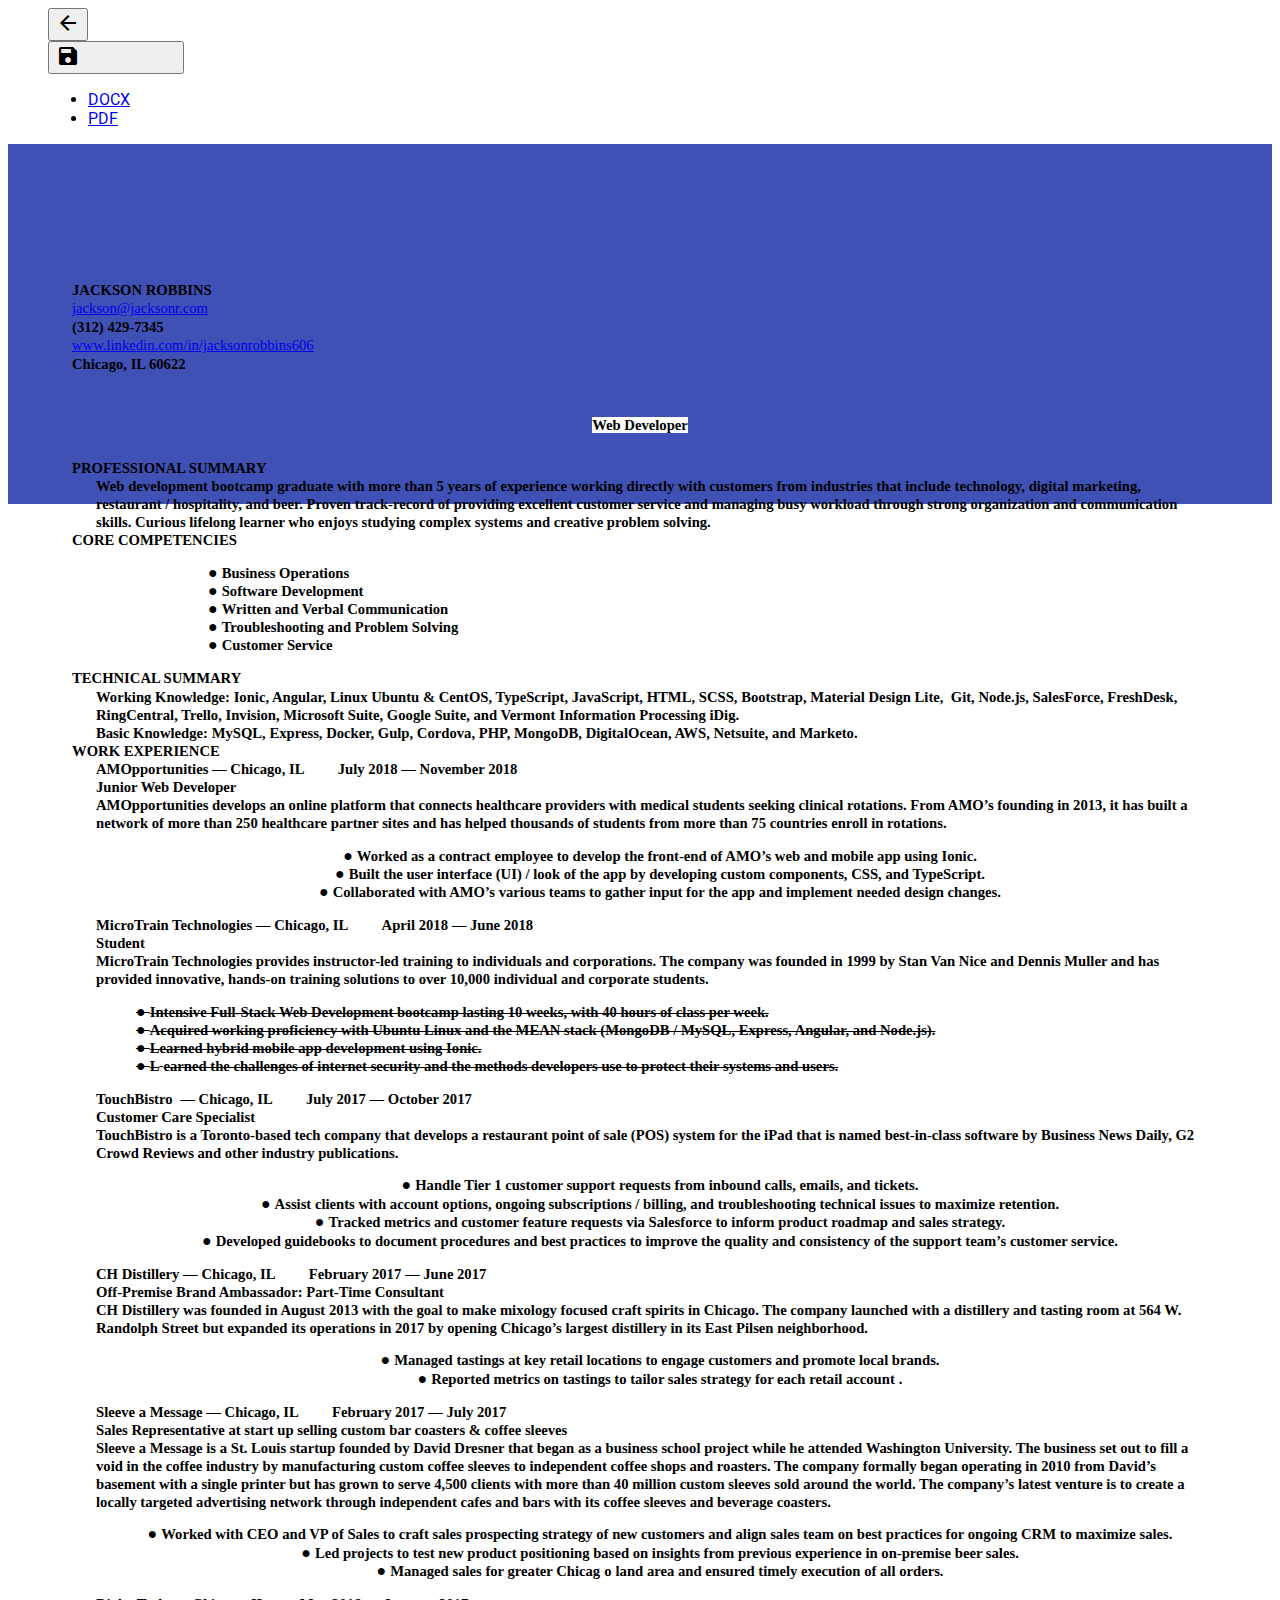
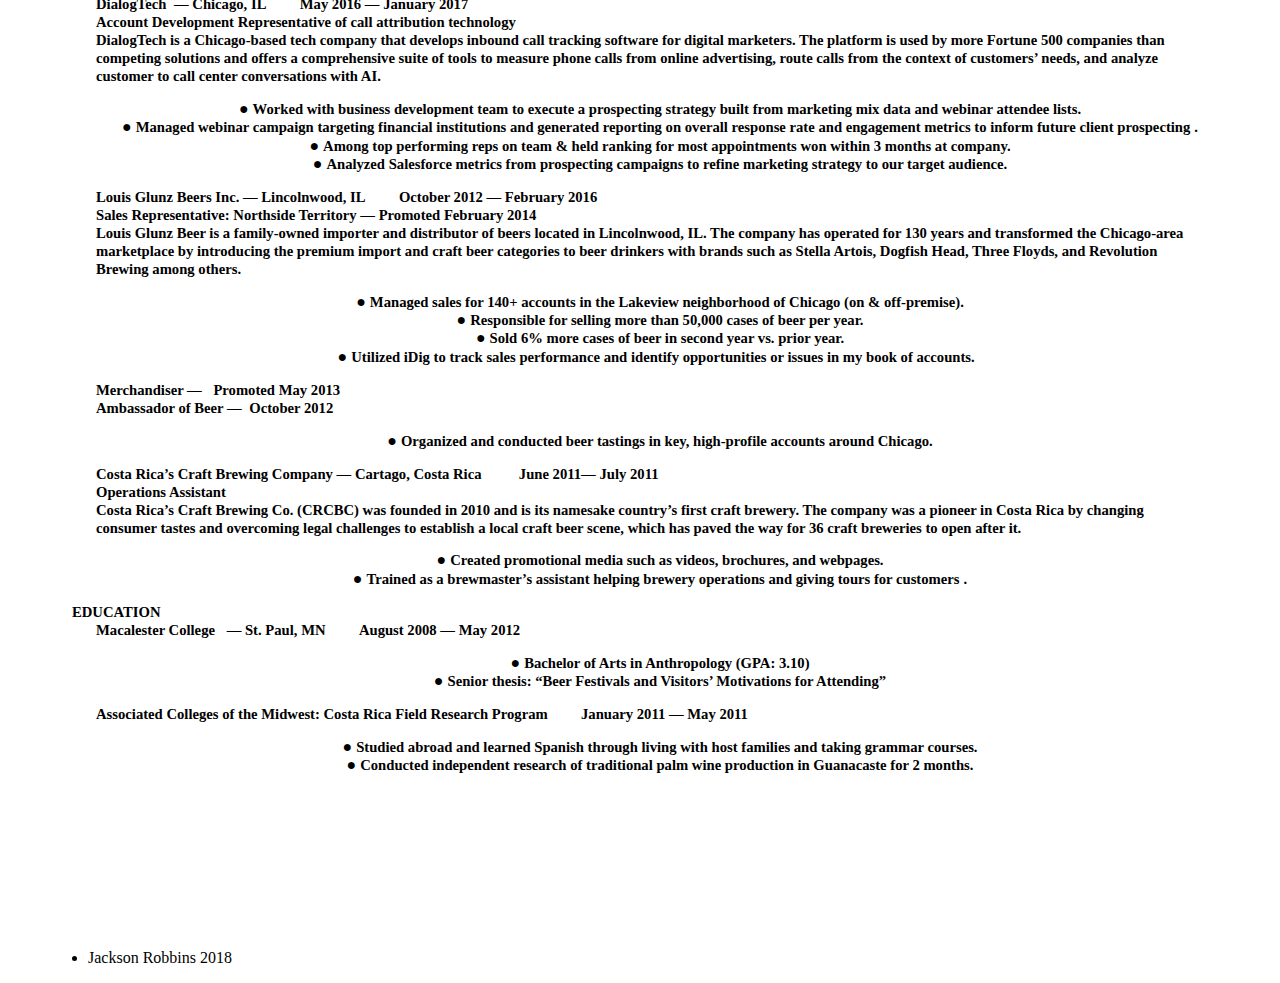
==== resume.html @ cc8c52e5 "some updates to files and AMO description" ====
<!doctype html>

<html lang="en">
  <head>
    <meta charset="utf-8">
    <meta http-equiv="X-UA-Compatible" content="IE=edge">
    <meta name="description" content="A front-end template that helps you build fast, modern mobile web apps.">
    <meta name="viewport" content="width=device-width, initial-scale=1.0, minimum-scale=1.0">
    <title>Jackson Robbins' Resume</title>

    <!-- Add to homescreen for Chrome on Android -->
    <meta name="mobile-web-app-capable" content="yes">
    <link rel="icon" sizes="192x192" href="images/android-desktop.png">

    <!-- Add to homescreen for Safari on iOS -->
    <meta name="apple-mobile-web-app-capable" content="yes">
    <meta name="apple-mobile-web-app-status-bar-style" content="black">
    <meta name="apple-mobile-web-app-title" content="Material Design Lite">
    <link rel="apple-touch-icon-precomposed" href="images/ios-desktop.png">

    <!-- Tile icon for Win8 (144x144 + tile color) -->
    <meta name="msapplication-TileImage" content="images/touch/ms-touch-icon-144x144-precomposed.png">
    <meta name="msapplication-TileColor" content="#3372DF">

    <link rel="shortcut icon" href="images/favicon.png">

    <!-- SEO: If your mobile URL is different from the desktop URL, add a canonical link to the desktop page https://developers.google.com/webmasters/smartphone-sites/feature-phones -->
    <!--
    <link rel="canonical" href="http://www.example.com/">
    -->

    <link rel="stylesheet" href="https://fonts.googleapis.com/css?family=Roboto:regular,bold,italic,thin,light,bolditalic,black,medium&amp;lang=en">
    <link rel="stylesheet" href="https://fonts.googleapis.com/icon?family=Material+Icons">
    <link rel="stylesheet" href="$$hosted_libs_prefix$$/$$version$$/material.teal-red.min.css">
    <link rel="stylesheet" href="https://code.getmdl.io/1.3.0/material.indigo-pink.min.css">
    <script defer src="https://code.getmdl.io/1.3.0/material.min.js"></script>
    <link rel="stylesheet" href="styles.css">
    <link rel="stylesheet" href="https://stackpath.bootstrapcdn.com/bootstrap/4.1.1/css/bootstrap.min.css" integrity="sha384-WskhaSGFgHYWDcbwN70/dfYBj47jz9qbsMId/iRN3ewGhXQFZCSftd1LZCfmhktB" crossorigin="anonymous">
    <style>
    #view-source {
      position: fixed;
      display: block;
      right: 0;
      bottom: 0;
      margin-right: 40px;
      margin-bottom: 40px;
      z-index: 900;
    }
    </style>
    <style type="text/css">
      @import url('https://themes.googleusercontent.com/fonts/css?kit=fpjTOVmNbO4Lz34iLyptLUXza5VhXqVC6o75Eld_V98');.lst-kix_list_4-1>li{counter-increment:lst-ctn-kix_list_4-1}ul.lst-kix_list_1-0{list-style-type:none}ul.lst-kix_49w3ptjsd23f-0{list-style-type:none}ul.lst-kix_49w3ptjsd23f-1{list-style-type:none}ul.lst-kix_list_1-3{list-style-type:none}ul.lst-kix_49w3ptjsd23f-2{list-style-type:none}ul.lst-kix_list_1-4{list-style-type:none}ul.lst-kix_49w3ptjsd23f-3{list-style-type:none}ul.lst-kix_list_1-1{list-style-type:none}ul.lst-kix_49w3ptjsd23f-4{list-style-type:none}ul.lst-kix_list_1-2{list-style-type:none}ul.lst-kix_49w3ptjsd23f-5{list-style-type:none}ul.lst-kix_list_1-7{list-style-type:none}ul.lst-kix_49w3ptjsd23f-6{list-style-type:none}ul.lst-kix_list_1-8{list-style-type:none}ul.lst-kix_49w3ptjsd23f-7{list-style-type:none}ul.lst-kix_list_1-5{list-style-type:none}ul.lst-kix_49w3ptjsd23f-8{list-style-type:none}ul.lst-kix_list_1-6{list-style-type:none}ul.lst-kix_hazmox3u0ce5-3{list-style-type:none}ul.lst-kix_hazmox3u0ce5-4{list-style-type:none}ul.lst-kix_hazmox3u0ce5-5{list-style-type:none}ul.lst-kix_hazmox3u0ce5-6{list-style-type:none}.lst-kix_list_4-3>li{counter-increment:lst-ctn-kix_list_4-3}ul.lst-kix_hazmox3u0ce5-0{list-style-type:none}.lst-kix_h038eswp3lx5-5>li:before{content:"\0025a0  "}ol.lst-kix_list_4-5.start{counter-reset:lst-ctn-kix_list_4-5 0}ul.lst-kix_hazmox3u0ce5-1{list-style-type:none}ul.lst-kix_hazmox3u0ce5-2{list-style-type:none}.lst-kix_h038eswp3lx5-3>li:before{content:"\0025cf  "}.lst-kix_h038eswp3lx5-4>li:before{content:"\0025cb  "}.lst-kix_h038eswp3lx5-2>li:before{content:"\0025a0  "}.lst-kix_h038eswp3lx5-0>li:before{content:"\0025cf  "}.lst-kix_h038eswp3lx5-1>li:before{content:"\0025cb  "}.lst-kix_list_5-0>li:before{content:"\0025cf  "}.lst-kix_list_5-3>li:before{content:"\0025cf  "}.lst-kix_list_5-2>li:before{content:"\0025aa  "}.lst-kix_list_5-1>li:before{content:"o  "}.lst-kix_list_5-7>li:before{content:"o  "}.lst-kix_list_5-6>li:before{content:"\0025cf  "}.lst-kix_list_5-8>li:before{content:"\0025aa  "}.lst-kix_h038eswp3lx5-6>li:before{content:"\0025cf  "}.lst-kix_h038eswp3lx5-7>li:before{content:"\0025cb  "}.lst-kix_list_5-4>li:before{content:"o  "}.lst-kix_qxe1daux8ttp-5>li:before{content:"\0025a0  "}.lst-kix_list_5-5>li:before{content:"\0025aa  "}.lst-kix_qxe1daux8ttp-6>li:before{content:"\0025cf  "}.lst-kix_h038eswp3lx5-8>li:before{content:"\0025a0  "}.lst-kix_list_6-1>li:before{content:"\0025cb  "}.lst-kix_list_6-3>li:before{content:"\0025cf  "}.lst-kix_list_6-0>li:before{content:"\0025cf  "}.lst-kix_list_6-4>li:before{content:"\0025cb  "}.lst-kix_qxe1daux8ttp-4>li:before{content:"\0025cb  "}ol.lst-kix_list_4-0.start{counter-reset:lst-ctn-kix_list_4-0 0}.lst-kix_qxe1daux8ttp-2>li:before{content:"\0025a0  "}.lst-kix_qxe1daux8ttp-3>li:before{content:"\0025cf  "}.lst-kix_list_6-2>li:before{content:"\0025a0  "}.lst-kix_qxe1daux8ttp-0>li:before{content:"\0025cf  "}.lst-kix_qxe1daux8ttp-1>li:before{content:"\0025cb  "}ul.lst-kix_t5zm9jxjw9g2-7{list-style-type:none}ul.lst-kix_t5zm9jxjw9g2-8{list-style-type:none}ul.lst-kix_t5zm9jxjw9g2-5{list-style-type:none}.lst-kix_list_6-8>li:before{content:"\0025a0  "}ul.lst-kix_t5zm9jxjw9g2-6{list-style-type:none}ul.lst-kix_t5zm9jxjw9g2-3{list-style-type:none}ul.lst-kix_t5zm9jxjw9g2-4{list-style-type:none}ul.lst-kix_t5zm9jxjw9g2-1{list-style-type:none}.lst-kix_list_6-5>li:before{content:"\0025a0  "}.lst-kix_list_6-7>li:before{content:"\0025cb  "}ul.lst-kix_t5zm9jxjw9g2-2{list-style-type:none}ul.lst-kix_t5zm9jxjw9g2-0{list-style-type:none}.lst-kix_list_6-6>li:before{content:"\0025cf  "}.lst-kix_list_2-7>li:before{content:"o  "}.lst-kix_list_2-5>li:before{content:"\0025aa  "}.lst-kix_49w3ptjsd23f-2>li:before{content:"\0025a0  "}.lst-kix_r7fvsdexxzgm-8>li:before{content:"\0025a0  "}.lst-kix_49w3ptjsd23f-4>li:before{content:"\0025cb  "}.lst-kix_r7fvsdexxzgm-2>li:before{content:"\0025a0  "}ul.lst-kix_xajv89mz0csy-1{list-style-type:none}ul.lst-kix_xajv89mz0csy-2{list-style-type:none}ul.lst-kix_list_3-7{list-style-type:none}ul.lst-kix_xajv89mz0csy-3{list-style-type:none}ul.lst-kix_list_3-8{list-style-type:none}ul.lst-kix_xajv89mz0csy-4{list-style-type:none}ol.lst-kix_list_4-6.start{counter-reset:lst-ctn-kix_list_4-6 0}.lst-kix_49w3ptjsd23f-6>li:before{content:"\0025cf  "}ul.lst-kix_xajv89mz0csy-0{list-style-type:none}ul.lst-kix_list_3-1{list-style-type:none}.lst-kix_r7fvsdexxzgm-6>li:before{content:"\0025cf  "}ul.lst-kix_list_3-2{list-style-type:none}ul.lst-kix_list_3-0{list-style-type:none}ol.lst-kix_list_4-3.start{counter-reset:lst-ctn-kix_list_4-3 0}ul.lst-kix_list_3-5{list-style-type:none}.lst-kix_r7fvsdexxzgm-4>li:before{content:"\0025cb  "}.lst-kix_list_4-7>li{counter-increment:lst-ctn-kix_list_4-7}ul.lst-kix_list_3-6{list-style-type:none}ul.lst-kix_list_3-3{list-style-type:none}.lst-kix_49w3ptjsd23f-8>li:before{content:"\0025a0  "}ul.lst-kix_list_3-4{list-style-type:none}.lst-kix_qxe1daux8ttp-8>li:before{content:"\0025a0  "}.lst-kix_t5zm9jxjw9g2-6>li:before{content:"\0025cf  "}.lst-kix_t5zm9jxjw9g2-8>li:before{content:"\0025a0  "}.lst-kix_list_4-1>li:before{content:"" counter(lst-ctn-kix_list_4-1,lower-latin) ". "}.lst-kix_t5zm9jxjw9g2-4>li:before{content:"\0025cb  "}.lst-kix_r7fvsdexxzgm-0>li:before{content:"\0025cf  "}ul.lst-kix_xajv89mz0csy-5{list-style-type:none}ul.lst-kix_xajv89mz0csy-6{list-style-type:none}ul.lst-kix_xajv89mz0csy-7{list-style-type:none}ul.lst-kix_xajv89mz0csy-8{list-style-type:none}.lst-kix_list_4-3>li:before{content:"" counter(lst-ctn-kix_list_4-3,decimal) ". "}.lst-kix_list_4-5>li:before{content:"" counter(lst-ctn-kix_list_4-5,lower-roman) ". "}.lst-kix_t5zm9jxjw9g2-0>li:before{content:"\0025cf  "}.lst-kix_t5zm9jxjw9g2-2>li:before{content:"\0025a0  "}ol.lst-kix_list_4-4.start{counter-reset:lst-ctn-kix_list_4-4 0}ul.lst-kix_qxe1daux8ttp-1{list-style-type:none}ul.lst-kix_qxe1daux8ttp-0{list-style-type:none}ul.lst-kix_qxe1daux8ttp-3{list-style-type:none}ul.lst-kix_qxe1daux8ttp-2{list-style-type:none}ul.lst-kix_qxe1daux8ttp-5{list-style-type:none}ul.lst-kix_qxe1daux8ttp-4{list-style-type:none}ul.lst-kix_h038eswp3lx5-3{list-style-type:none}ul.lst-kix_h038eswp3lx5-4{list-style-type:none}ul.lst-kix_h038eswp3lx5-5{list-style-type:none}ul.lst-kix_h038eswp3lx5-6{list-style-type:none}ul.lst-kix_h038eswp3lx5-0{list-style-type:none}ul.lst-kix_h038eswp3lx5-1{list-style-type:none}ul.lst-kix_h038eswp3lx5-2{list-style-type:none}ul.lst-kix_list_2-8{list-style-type:none}ul.lst-kix_h038eswp3lx5-7{list-style-type:none}ul.lst-kix_h038eswp3lx5-8{list-style-type:none}ul.lst-kix_qxe1daux8ttp-7{list-style-type:none}ul.lst-kix_list_2-2{list-style-type:none}ul.lst-kix_qxe1daux8ttp-6{list-style-type:none}ul.lst-kix_list_2-3{list-style-type:none}ul.lst-kix_list_2-0{list-style-type:none}ul.lst-kix_qxe1daux8ttp-8{list-style-type:none}ul.lst-kix_list_2-1{list-style-type:none}ul.lst-kix_list_2-6{list-style-type:none}.lst-kix_list_1-1>li:before{content:"o  "}ul.lst-kix_list_2-7{list-style-type:none}ul.lst-kix_list_2-4{list-style-type:none}ul.lst-kix_list_2-5{list-style-type:none}.lst-kix_list_1-3>li:before{content:"\0025cf  "}.lst-kix_list_4-8>li{counter-increment:lst-ctn-kix_list_4-8}.lst-kix_list_1-7>li:before{content:"o  "}.lst-kix_list_1-5>li:before{content:"\0025aa  "}.lst-kix_list_2-1>li:before{content:"o  "}.lst-kix_list_2-3>li:before{content:"\0025cf  "}.lst-kix_list_4-2>li{counter-increment:lst-ctn-kix_list_4-2}.lst-kix_49w3ptjsd23f-0>li:before{content:"\0025cf  "}.lst-kix_xajv89mz0csy-7>li:before{content:"\0025cb  "}.lst-kix_xajv89mz0csy-8>li:before{content:"\0025a0  "}.lst-kix_hazmox3u0ce5-4>li:before{content:"\0025cb  "}.lst-kix_hazmox3u0ce5-6>li:before{content:"\0025cf  "}.lst-kix_hazmox3u0ce5-3>li:before{content:"\0025cf  "}.lst-kix_hazmox3u0ce5-7>li:before{content:"\0025cb  "}.lst-kix_xajv89mz0csy-3>li:before{content:"\0025cf  "}.lst-kix_hazmox3u0ce5-0>li:before{content:"\0025cf  "}.lst-kix_hazmox3u0ce5-2>li:before{content:"\0025a0  "}.lst-kix_hazmox3u0ce5-8>li:before{content:"\0025a0  "}.lst-kix_list_3-0>li:before{content:"\0025cf  "}.lst-kix_xajv89mz0csy-1>li:before{content:"\0025cb  "}.lst-kix_xajv89mz0csy-2>li:before{content:"\0025a0  "}.lst-kix_hazmox3u0ce5-1>li:before{content:"\0025cb  "}ul.lst-kix_list_5-7{list-style-type:none}ul.lst-kix_list_5-8{list-style-type:none}.lst-kix_list_3-1>li:before{content:"o  "}.lst-kix_list_3-2>li:before{content:"\0025aa  "}ul.lst-kix_list_5-5{list-style-type:none}ul.lst-kix_list_5-6{list-style-type:none}.lst-kix_list_4-0>li{counter-increment:lst-ctn-kix_list_4-0}.lst-kix_list_3-5>li:before{content:"\0025aa  "}ul.lst-kix_list_5-0{list-style-type:none}.lst-kix_xajv89mz0csy-4>li:before{content:"\0025cb  "}.lst-kix_list_3-4>li:before{content:"o  "}ul.lst-kix_list_5-3{list-style-type:none}.lst-kix_list_3-3>li:before{content:"\0025cf  "}ul.lst-kix_list_5-4{list-style-type:none}.lst-kix_xajv89mz0csy-5>li:before{content:"\0025a0  "}.lst-kix_xajv89mz0csy-6>li:before{content:"\0025cf  "}ul.lst-kix_list_5-1{list-style-type:none}ul.lst-kix_list_5-2{list-style-type:none}.lst-kix_hazmox3u0ce5-5>li:before{content:"\0025a0  "}.lst-kix_list_3-8>li:before{content:"\0025aa  "}.lst-kix_list_3-6>li:before{content:"\0025cf  "}.lst-kix_list_3-7>li:before{content:"o  "}.lst-kix_xajv89mz0csy-0>li:before{content:"\0025cf  "}ol.lst-kix_list_4-2.start{counter-reset:lst-ctn-kix_list_4-2 0}.lst-kix_list_4-4>li{counter-increment:lst-ctn-kix_list_4-4}.lst-kix_list_4-8>li:before{content:"" counter(lst-ctn-kix_list_4-8,lower-roman) ". "}.lst-kix_list_4-7>li:before{content:"" counter(lst-ctn-kix_list_4-7,lower-latin) ". "}ol.lst-kix_list_4-1.start{counter-reset:lst-ctn-kix_list_4-1 0}ol.lst-kix_list_4-8.start{counter-reset:lst-ctn-kix_list_4-8 0}ol.lst-kix_list_4-7.start{counter-reset:lst-ctn-kix_list_4-7 0}.lst-kix_list_2-6>li:before{content:"\0025cf  "}.lst-kix_49w3ptjsd23f-1>li:before{content:"\0025cb  "}.lst-kix_list_2-4>li:before{content:"o  "}.lst-kix_list_2-8>li:before{content:"\0025aa  "}.lst-kix_49w3ptjsd23f-3>li:before{content:"\0025cf  "}.lst-kix_r7fvsdexxzgm-7>li:before{content:"\0025cb  "}.lst-kix_49w3ptjsd23f-7>li:before{content:"\0025cb  "}.lst-kix_r7fvsdexxzgm-1>li:before{content:"\0025cb  "}.lst-kix_r7fvsdexxzgm-3>li:before{content:"\0025cf  "}.lst-kix_49w3ptjsd23f-5>li:before{content:"\0025a0  "}.lst-kix_r7fvsdexxzgm-5>li:before{content:"\0025a0  "}.lst-kix_t5zm9jxjw9g2-7>li:before{content:"\0025cb  "}ul.lst-kix_r7fvsdexxzgm-5{list-style-type:none}ul.lst-kix_r7fvsdexxzgm-4{list-style-type:none}.lst-kix_qxe1daux8ttp-7>li:before{content:"\0025cb  "}ul.lst-kix_r7fvsdexxzgm-7{list-style-type:none}ul.lst-kix_r7fvsdexxzgm-6{list-style-type:none}ul.lst-kix_r7fvsdexxzgm-1{list-style-type:none}ul.lst-kix_r7fvsdexxzgm-0{list-style-type:none}ul.lst-kix_r7fvsdexxzgm-3{list-style-type:none}ul.lst-kix_r7fvsdexxzgm-2{list-style-type:none}.lst-kix_list_4-0>li:before{content:"" counter(lst-ctn-kix_list_4-0,decimal) ". "}.lst-kix_t5zm9jxjw9g2-5>li:before{content:"\0025a0  "}ul.lst-kix_r7fvsdexxzgm-8{list-style-type:none}.lst-kix_list_4-6>li{counter-increment:lst-ctn-kix_list_4-6}.lst-kix_list_4-4>li:before{content:"" counter(lst-ctn-kix_list_4-4,lower-latin) ". "}.lst-kix_list_4-2>li:before{content:"" counter(lst-ctn-kix_list_4-2,lower-roman) ". "}.lst-kix_list_4-6>li:before{content:"" counter(lst-ctn-kix_list_4-6,decimal) ". "}.lst-kix_t5zm9jxjw9g2-3>li:before{content:"\0025cf  "}.lst-kix_t5zm9jxjw9g2-1>li:before{content:"\0025cb  "}ol.lst-kix_list_4-0{list-style-type:none}ol.lst-kix_list_4-1{list-style-type:none}ol.lst-kix_list_4-2{list-style-type:none}ol.lst-kix_list_4-3{list-style-type:none}ul.lst-kix_list_6-6{list-style-type:none}ul.lst-kix_list_6-7{list-style-type:none}ul.lst-kix_list_6-4{list-style-type:none}ul.lst-kix_list_6-5{list-style-type:none}ul.lst-kix_hazmox3u0ce5-7{list-style-type:none}ul.lst-kix_hazmox3u0ce5-8{list-style-type:none}ul.lst-kix_list_6-8{list-style-type:none}ol.lst-kix_list_4-8{list-style-type:none}.lst-kix_list_1-0>li:before{content:"\0025cf  "}ol.lst-kix_list_4-4{list-style-type:none}ul.lst-kix_list_6-2{list-style-type:none}ol.lst-kix_list_4-5{list-style-type:none}ul.lst-kix_list_6-3{list-style-type:none}.lst-kix_list_1-2>li:before{content:"\0025aa  "}ol.lst-kix_list_4-6{list-style-type:none}ul.lst-kix_list_6-0{list-style-type:none}ol.lst-kix_list_4-7{list-style-type:none}ul.lst-kix_list_6-1{list-style-type:none}.lst-kix_list_1-4>li:before{content:"o  "}.lst-kix_list_1-6>li:before{content:"\0025cf  "}.lst-kix_list_2-0>li:before{content:"\0025cf  "}.lst-kix_list_4-5>li{counter-increment:lst-ctn-kix_list_4-5}.lst-kix_list_1-8>li:before{content:"\0025aa  "}.lst-kix_list_2-2>li:before{content:"\0025aa  "}ol{margin:0;padding:0}table td,table th{padding:0}.c0{color:#000000;font-weight:700;text-decoration:none;vertical-align:baseline;font-size:11pt;font-family:"Calibri";font-style:normal}.c2{color:#000000;font-weight:400;text-decoration:none;vertical-align:baseline;font-size:11pt;font-family:"Calibri";font-style:normal}.c11{-webkit-text-decoration-skip:none;color:#000000;text-decoration:line-through;vertical-align:baseline;text-decoration-skip-ink:none;font-style:normal}.c7{font-weight:400;text-decoration:none;vertical-align:baseline;font-size:11pt;font-family:"Calibri";font-style:normal}.c3{padding-top:0pt;padding-bottom:0pt;line-height:1.15;orphans:2;widows:2;text-align:left}.c1{padding-top:0pt;padding-bottom:0pt;line-height:1.15;orphans:2;widows:2;text-align:center}.c16{-webkit-text-decoration-skip:none;color:#1155cc;text-decoration:underline;text-decoration-skip-ink:none}.c18{padding-top:3pt;padding-bottom:2pt;line-height:1.15;text-align:center}.c9{font-size:11pt;font-family:"Calibri";font-weight:700}.c8{font-size:11pt;font-family:"Calibri";font-weight:400}.c6{margin-left:18pt;padding-left:0pt}.c12{margin-left:22.5pt;padding-left:0pt}.c15{max-width:525.6pt;padding:4.5pt 43.2pt 4.5pt 43.2pt}.c5{padding:0;margin:0}.c10{margin-left:72pt;padding-left:0pt}.c17{color:inherit;text-decoration:inherit}.c13{background-color:#ffffff}.c4{height:12pt}.c14{margin-left:58.5pt}.title{padding-top:24pt;color:#000000;font-weight:700;font-size:36pt;padding-bottom:6pt;font-family:"Times New Roman";line-height:1.0;page-break-after:avoid;orphans:2;widows:2;text-align:left}.subtitle{padding-top:18pt;color:#666666;font-size:24pt;padding-bottom:4pt;font-family:"Georgia";line-height:1.0;page-break-after:avoid;font-style:italic;orphans:2;widows:2;text-align:left}li{color:#000000;font-size:12pt;font-family:"Times New Roman"}p{margin:0;color:#000000;font-size:12pt;font-family:"Times New Roman"}h1{padding-top:24pt;color:#000000;font-weight:700;font-size:24pt;padding-bottom:6pt;font-family:"Times New Roman";line-height:1.0;page-break-after:avoid;orphans:2;widows:2;text-align:left}h2{padding-top:18pt;color:#000000;font-weight:700;font-size:18pt;padding-bottom:4pt;font-family:"Times New Roman";line-height:1.0;page-break-after:avoid;orphans:2;widows:2;text-align:left}h3{padding-top:14pt;color:#000000;font-weight:700;font-size:14pt;padding-bottom:4pt;font-family:"Times New Roman";line-height:1.0;page-break-after:avoid;orphans:2;widows:2;text-align:left}h4{padding-top:12pt;color:#000000;font-weight:700;font-size:12pt;padding-bottom:2pt;font-family:"Times New Roman";line-height:1.0;page-break-after:avoid;orphans:2;widows:2;text-align:left}h5{padding-top:11pt;color:#000000;font-weight:700;font-size:11pt;padding-bottom:2pt;font-family:"Times New Roman";line-height:1.0;page-break-after:avoid;orphans:2;widows:2;text-align:left}h6{padding-top:10pt;color:#000000;font-weight:700;font-size:10pt;padding-bottom:2pt;font-family:"Times New Roman";line-height:1.0;page-break-after:avoid;orphans:2;widows:2;text-align:left}
    </style>
  </head>

  <body>
    <div class="demo-layout mdl-layout mdl-layout--fixed-header mdl-js-layout mdl-color--grey-100">
      <header class="demo-header mdl-layout__header mdl-layout__header--scroll mdl-color--grey-100 mdl-color-text--grey-800">
        <div class="mdl-layout__header-row" id="topofpage">
            <a target="_self" href="index.html">
                <button class="mdl-button mdl-js-button mdl-button--raised mdl-button--colored">
                    <i class="material-icons">arrow_back</i>
                </button>
            </a>
            <div class="mdl-layout-spacer"></div>
            <button id="dlmenu" class="mdl-button mdl-js-button mdl-button--raised mdl-button--colored">
              <i class="material-icons">save_alt</i>
            </button>
            <ul class="mdl-menu mdl-js-menu mdl-menu--bottom-right" for="dlmenu">
              <li class="mdl-menu__item custommenu">
                <a href="resume_files/Jackson R Resume 19 October '18v1.docx" download>DOCX</a>
              </li>
              <li class="mdl-menu__item custommenu">
                <a href="resume_files/Jackson R Resume 19 October '18v1.pdf" download>PDF</a>
              </li>
            </ul>
        </div>
          <div class="mdl-layout-spacer"></div>
      </header>
      <div class="demo-ribbon"></div>
      <main class="demo-main mdl-layout__content">
        <div class="demo-container mdl-grid">
          <div class="mdl-cell mdl-cell--2-col mdl-cell--hide-tablet mdl-cell--hide-phone"></div>
          <div class="demo-content mdl-color--white mdl-shadow--4dp content mdl-color-text--grey-800 mdl-cell mdl-cell--8-col">
            <p class="c3 c15">
              <span class="c0 c4 c5"></span>
            </p>
            <p class="c3">
              <span class="c4 c9 c5">JACKSON ROBBINS</span>
            </p>
            <p class="c3">
              <span class="c0 c17">
                <a class="c8" href="mailto:jackson@jacksonr.com">jackson@jacksonr.com</a>
              </span>
            </p>
            <p class="c3">
              <span class="c0 c4 c5">(312) 429-7345</span>
            </p>
            <p class="c3">
              <span class="c17 c0">
                <a class="c8" href="https://www.google.com/url?q=http://www.linkedin.com/in/jacksonrobbins606&amp;sa=D&amp;ust=1542224281123000">www.linkedin.com/in/jacksonrobbins606</a>
              </span>
            </p>
            <p class="c3">
              <span class="c0 c4 c5">Chicago, IL 60622</span>
            </p>
            <p class="c3 c15">
              <span class="c0 c4 c5"></span>
            </p>
            <h2 class="c18" id="h.frek7i2lwpf1">
              <span class="c4 c9 c5 c13">Web Developer</span>
            </h2>
            <p class="c2">
              <span class="c0 c4 c5"></span>
            </p>
            <p class="c3">
              <span class="c4 c9 c5">PROFESSIONAL SUMMARY</span>
            </p>
            <p class="c6" id="h.gb7dnztbd2e0">
              <span class="c0 c4 c5">Web development bootcamp graduate with more than 5 years of experience working directly with customers from industries that include technology, digital marketing, restaurant / hospitality, and beer. Proven track-record of providing excellent customer service and managing busy workload through strong organization and communication skills. Curious lifelong learner who enjoys studying complex systems and creative problem solving.</span>
            </p>
            <p class="c2" id="h.3p11nj6lgra9">
              <span class="c0 c4 c5"></span>
            </p>
            <p class="c3">
              <span class="c9">CORE COMPETENCIES</span>
            </p>
            <ul class="c7 lst-kix_hazmox3u0ce5-0 start">
              <li class="c6 c10">
                <span class="c0 c4 c5">Business Operations</span>
              </li>
              <li class="c6 c10">
                <span class="c0 c4 c5">Software Development</span>
              </li>
              <li class="c6 c10">
                <span class="c0 c4 c5">Written and Verbal Communication</span>
              </li>
              <li class="c6 c10">
                <span class="c0 c4 c5">Troubleshooting and Problem Solving</span>
              </li>
              <li class="c6 c10">
                <span class="c0 c4 c5">Customer Service</span>
              </li>
            </ul>
            <p class="c2">
              <span class="c0 c4 c5"></span>
            </p>
            <p class="c3">
              <span class="c9">TECHNICAL SUMMARY</span>
              <span class="c0 c4 c5">&nbsp;</span>
            </p>
            <p class="c6">
              <span class="c9">Working Knowledge: </span>
              <span class="c0 c4 c5">Ionic, Angular, Linux Ubuntu &amp; CentOS, TypeScript, JavaScript, HTML, SCSS, Bootstrap, Material Design Lite, &nbsp;Git, Node.js, SalesForce, FreshDesk, RingCentral, Trello, Invision, Microsoft Suite, Google Suite, and Vermont Information Processing iDig.</span>
            </p>
            <p class="c6">
              <span class="c9">Basic Knowledge: </span>
              <span class="c0">MySQL, Express, Docker, Gulp, Cordova, PHP, MongoDB, DigitalOcean, AWS, Netsuite, and Marketo.</span>
            </p>
            <p class="c2">
              <span class="c4 c9 c5"></span>
            </p>
            <p class="c3">
              <span class="c4 c9 c5">WORK EXPERIENCE</span>
            </p>
            <p class="c6">
              <span class="c9">AMOpportunities &mdash; Chicago, IL</span>
              <span class="c0 c4 c5">&nbsp;&nbsp;&nbsp;&nbsp;&nbsp;&nbsp;&nbsp;&nbsp;July 2018 &mdash; November 2018</span>
            </p>
            <p class="c6">
              <span class="c0 c4 c5">Junior Web Developer</span>
            </p>
            <p class="c6">
              <span class="c0 c4 c5">AMOpportunities develops an online platform that connects healthcare providers with medical students seeking clinical rotations. From AMO&rsquo;s founding in 2013, it has built a network of more than 250 healthcare partner sites and has helped thousands of students from more than 75 countries enroll in rotations.</span>
            </p>
            <ul class="c7 lst-kix_h038eswp3lx5-0 start">
              <li class="c1">
                <span class="c0 c4 c5">Worked as a contract employee to develop the front-end of AMO&rsquo;s web and mobile app using Ionic.</span>
              </li>
              <li class="c1">
                <span class="c0 c4 c5">Built the user interface (UI) / look of the app by developing custom components, CSS, and TypeScript.</span>
              </li>
              <li class="c1">
                <span class="c0 c4 c5">Collaborated with AMO&rsquo;s various teams to gather input for the app and implement needed design changes.</span>
              </li>
            </ul>
            <p class="c2 c12">
              <span class="c0 c4 c5"></span>
            </p>
            <p class="c6">
              <span class="c9">MicroTrain Technologies &mdash; Chicago, IL</span>
              <span class="c0 c4 c5">&nbsp;&nbsp;&nbsp;&nbsp;&nbsp;&nbsp;&nbsp;&nbsp;April 2018 &mdash; June 2018</span>
            </p>
            <p class="c6">
              <span class="c0 c4 c5">Student</span>
            </p>
            <p class="c6">
              <span class="c0 c4 c5">MicroTrain Technologies provides instructor-led training to individuals and corporations. The company was founded in 1999 by Stan Van Nice and Dennis Muller and has provided innovative, hands-on training solutions to over 10,000 individual and corporate students.</span>
            </p>
            <ul class="c7 lst-kix_t5zm9jxjw9g2-0 start">
              <li class="c6 c11">
                <span class="c0 c4 c5">Intensive Full-Stack Web Development bootcamp lasting 10 weeks, with 40 hours of class per week.</span>
              </li>
              <li class="c6 c11">
                <span class="c0 c4 c5">Acquired working proficiency with Ubuntu Linux and the MEAN stack (MongoDB / MySQL, Express, Angular, and Node.js).</span>
              </li>
              <li class="c6 c11">
                <span class="c0 c4 c5">Learned hybrid mobile app development using Ionic.</span>
              </li>
              <li class="c6 c11">
                <span class="c0">L</span>
                <span class="c0 c13">earned the challenges of internet security and the methods developers use to protect their systems and users.</span>
              </li>
            </ul>
            <p class="c2">
              <span class="c0 c4 c5 c13"></span>
            </p>
            <p class="c6">
              <span class="c9">TouchBistro</span>
              <span class="c9">&nbsp;&mdash; Chicago, IL&nbsp;&nbsp;&nbsp;&nbsp;&nbsp;&nbsp;&nbsp;&nbsp;</span>
              <span class="c0 c4 c5">July 2017 &mdash; October 2017</span>
            </p>
            <p class="c6">
              <span class="c0 c4 c5">Customer Care Specialist</span>
            </p>
            <p class="c6">
              <span class="c0 c4 c5">TouchBistro is a Toronto-based tech company that develops a restaurant point of sale (POS) system for the iPad that is named best-in-class software by Business News Daily, G2 Crowd Reviews and other industry publications.</span>
            </p>
            <ul class="c7 lst-kix_list_6-0 start">
              <li class="c1">
                <span class="c0">Handle Tier 1 customer support requests from inbound calls, emails, and tickets.</span>
              </li>
              <li class="c1">
                <span class="c0 c4 c5">Assist clients with account options, ongoing subscriptions / billing, and troubleshooting technical issues to maximize retention.</span>
              </li>
              <li class="c1">
                <span class="c0 c4 c5">Tracked metrics and customer feature requests via Salesforce to inform product roadmap and sales strategy.</span>
              </li>
              <li class="c1">
                <span class="c0 c4 c5">Developed guidebooks to document procedures and best practices to improve the quality and consistency of the support team&rsquo;s customer service.</span>
              </li>
            </ul>
            <p class="c2">
              <span class="c0 c4 c5"></span>
            </p>
            <p class="c6">
              <span class="c9">CH Distillery &mdash; Chicago, IL&nbsp;&nbsp;&nbsp;&nbsp;&nbsp;&nbsp;&nbsp;&nbsp;</span>
              <span class="c0 c4 c5">February 2017 &mdash; June 2017</span>
            </p>
            <p class="c6">
              <span class="c0 c4 c5">Off-Premise Brand Ambassador: Part-Time Consultant</span>
            </p>
            <p class="c6">
              <span class="c0 c4 c5">CH Distillery was founded in August 2013 with the goal to make mixology focused craft spirits in Chicago. The company launched with a distillery and tasting room at 564 W. Randolph Street but expanded its operations in 2017 by opening Chicago&rsquo;s largest distillery in its East Pilsen neighborhood.</span>
            </p>
            <ul class="c7 lst-kix_list_6-0">
              <li class="c1">
                <span class="c0 c4 c5">Managed tastings at key retail locations to engage customers and promote local brands.</span>
              </li>
              <li class="c1">
                <span class="c0 c13">Reported metrics on tastings to tailor sales strategy for each retail account</span>
                <span class="c0 c4 c5">.</span>
              </li>
            </ul>
            <p class="c2">
              <span class="c0 c4 c5"></span>
            </p>
            <p class="c6">
              <span class="c9">Sleeve a Message &mdash; Chicago, IL&nbsp;&nbsp;&nbsp;&nbsp;&nbsp;&nbsp;&nbsp;&nbsp;</span>
              <span class="c0 c4 c5">February 2017 &mdash; July 2017</span>
            </p>
            <p class="c6">
              <span class="c0 c4 c5">Sales Representative at start up selling custom bar coasters &amp; coffee sleeves</span>
            </p>
            <p class="c6">
              <span class="c0 c4 c5">Sleeve a Message is a St. Louis startup founded by David Dresner that began as a business school project while he attended Washington University. The business set out to fill a void in the coffee industry by manufacturing custom coffee sleeves to independent coffee shops and roasters. The company formally began operating in 2010 from David&rsquo;s basement with a single printer but has grown to serve 4,500 clients with more than 40 million custom sleeves sold around the world. The company&rsquo;s latest venture is to create a locally targeted advertising network through independent cafes and bars with its coffee sleeves and beverage coasters.</span>
            </p>
            <ul class="c7 lst-kix_list_6-0">
              <li class="c1">
                <span class="c0 c4 c5">Worked with CEO and VP of Sales to craft sales prospecting strategy of new customers and align sales team on best practices for ongoing CRM to maximize sales.</span>
              </li>
              <li class="c1">
                <span class="c0">Led projects to test new product positioning based on insights from previous experience in on-premise beer sales.</span>
              </li>
              <li class="c1">
                <span class="c0 c4">Managed sales for greater Chicag</span>
                <span class="c0">o</span>
                <span class="c0 c4">land area and ensured </span>
                <span class="c0 c4 c5">timely execution of all orders.</span>
              </li>
            </ul>
            <p class="c2">
              <span class="c0 c4 c5"></span>
            </p>
            <p class="c6">
              <span class="c9">DialogTech</span>
              <span class="c9">&nbsp;&mdash; Chicago, IL&nbsp;&nbsp;&nbsp;&nbsp;&nbsp;&nbsp;&nbsp;&nbsp;</span>
              <span class="c0 c4 c5">May 2016 &mdash; January 2017</span>
            </p>
            <p class="c6">
              <span class="c0 c4 c5">Account Development Representative of call attribution technology</span>
            </p>
            <p class="c6">
              <span class="c0 c4 c5">DialogTech is a Chicago-based tech company that develops inbound call tracking software for digital marketers. The platform is used by more Fortune 500 companies than competing solutions and offers a comprehensive suite of tools to measure phone calls from online advertising, route calls from the context of customers&rsquo; needs, and analyze customer to call center conversations with AI.</span>
            </p>
            <ul class="c7 lst-kix_list_6-0">
              <li class="c1">
                <span class="c0">Worked with business development team to execute a prospecting strategy built from marketing mix data and webinar attendee lists.</span>
              </li>
              <li class="c1">
                <span class="c0">Managed webinar campaign targeting financial institutions and generated reporting on overall response rate and engagement metrics to inform future client prospecting</span>
                <span class="c0 c4 c5">.</span>
              </li>
              <li class="c1">
                <span class="c0">Among top performing reps on team &amp; held ranking for most appointments won within 3 months at company.</span>
              </li>
              <li class="c1">
                <span class="c0">Analyzed Salesforce metrics from prospecting campaigns to refine marketing strategy to our target </span>
                <span class="c0">audience.</span>
              </li>
            </ul>
            <p class="c2">
              <span class="c0 c4 c5"></span>
            </p>
            <p class="c6">
              <span class="c9">Louis Glunz Beers Inc. &mdash; Lincolnwood, IL&nbsp;&nbsp;&nbsp;&nbsp;&nbsp;&nbsp;&nbsp;&nbsp;</span>
              <span class="c0 c4 c5">October 2012 &mdash; February 2016</span>
            </p>
            <p class="c6">
              <span class="c0">Sales Representative: Northside Territory &mdash; </span>
              <span class="c0">Promoted </span>
              <span class="c0 c4 c5">February 2014</span>
            </p>
            <p class="c6">
              <span class="c0 c4 c5">Louis Glunz Beer is a family-owned importer and distributor of beers located in Lincolnwood, IL. The company has operated for 130 years and transformed the Chicago-area marketplace by introducing the premium import and craft beer categories to beer drinkers with brands such as Stella Artois, Dogfish Head, Three Floyds, and Revolution Brewing among others.</span>
            </p>
            <ul class="c7 lst-kix_list_6-0">
              <li class="c1">
                <span class="c0 c4 c5">Managed sales for 140+ accounts in the Lakeview neighborhood of Chicago (on &amp; off-premise).</span>
              </li>
              <li class="c1">
                <span class="c0 c4 c5">Responsible for selling more than 50,000 cases of beer per year. </span>
              </li>
              <li class="c1">
                <span class="c0 c4 c5">Sold 6% more cases of beer in second year vs. prior year.</span>
              </li>
              <li class="c1">
                <span class="c0 c4">Utilized iDig to track sales performance and identify opportunities or issues in my book of accounts.</span>
                <span class="c0">&nbsp;</span>
              </li>
            </ul>
            <p class="c6">
              <span class="c0">Merchandiser </span>
              <span class="c0">&mdash;</span>
              <span class="c0">&nbsp;</span>
              <span class="c0">Promoted </span>
              <span class="c0 c4 c5">May 2013</span>
            </p>
            <p class="c6">
              <span class="c0">Ambassador of Beer </span>
              <span class="c0">&mdash;</span>
              <span class="c0 c4 c5">&nbsp;October 2012</span>
            </p>
            <ul class="c7 lst-kix_list_6-0">
              <li class="c1">
                <span class="c0 c4 c5">Organized and conducted beer tastings in key, high-profile accounts around Chicago.</span>
              </li>
            </ul>
            <p class="c2">
              <span class="c0 c4 c5"></span>
            </p>
            <p class="c6">
              <span class="c9">Costa Rica&rsquo;s Craft Brewing Company &mdash; Cartago, Costa Rica</span>
              <span class="c0">&nbsp;&nbsp;&nbsp;&nbsp;&nbsp;&nbsp;&nbsp;&nbsp;</span>
              <span class="c0 c4 c5">June 2011&mdash; July 2011</span>
            </p>
            <p class="c6">
              <span class="c0 c4 c5">Operations Assistant</span>
            </p>
            <p class="c6">
              <span class="c0 c4 c5">Costa Rica&rsquo;s Craft Brewing Co. (CRCBC) was founded in 2010 and is its namesake country&rsquo;s first craft brewery. The company was a pioneer in Costa Rica by changing consumer tastes and overcoming legal challenges to establish a local craft beer scene, which has paved the way for 36 craft breweries to open after it.</span>
            </p>
            <ul class="c7 lst-kix_list_6-0">
              <li class="c1">
                <span class="c0 c4 c5">Created promotional media such as videos, brochures, and webpages.</span>
              </li>
              <li class="c1">
                <span class="c0">Trained as a brewmaster&rsquo;s assistant helping brewery operations and giving tours for customers</span>
                <span class="c0 c4 c5">.</span>
              </li>
            </ul>
            <p class="c2">
              <span class="c0 c4 c5"></span>
            </p>
            <p class="c3">
              <span class="c9">EDUCATION</span>
            </p>
            <p class="c6">
              <span class="c9">Macalester College</span>
              <span class="c0">&nbsp;</span>
              <span class="c9">&mdash; St. Paul, MN&nbsp;&nbsp;&nbsp;&nbsp;&nbsp;&nbsp;&nbsp;&nbsp;</span>
              <span class="c0 c4 c5">August 2008 &mdash; May 2012 </span>
            </p>
            <ul class="c7 lst-kix_list_6-0">
              <li class="c1">
                <span class="c0 c4 c5">Bachelor of Arts in Anthropology (GPA: 3.10)</span>
              </li>
              <li class="c1">
                <span class="c0 c4 c5">Senior thesis: &ldquo;Beer Festivals and Visitors&rsquo; Motivations for Attending&rdquo;</span>
              </li>
            </ul>
            <p class="c2 c12">
              <span class="c0 c4 c5"></span>
            </p>
            <p class="c6">
              <span class="c9">Associated Colleges of the Midwest: Costa Rica Field Research Program&nbsp;&nbsp;&nbsp;&nbsp;&nbsp;&nbsp;&nbsp;&nbsp;</span>
              <span class="c0 c4 c5">January 2011 &mdash; May 2011</span>
            </p>
            <ul class="c7 lst-kix_list_6-0">
              <li class="c1">
                <span class="c0 c4 c5">Studied abroad and learned Spanish through living with host families and taking grammar courses.</span>
              </li>
              <li class="c1">
                <span class="c0 c4 c5">Conducted independent research of traditional palm wine production in Guanacaste for 2 months.</span>
              </li>
            </ul>
          </div>
        </div>
        <footer class="demo-footer mdl-mini-footer">
          <div class="mdl-mini-footer--left-section">
            <ul class="mdl-mini-footer--link-list">
              <li>Jackson Robbins 2018</li>
            </ul>
          </div>
        </footer>
      </main>
    </div>
    <script src="$$hosted_libs_prefix$$/$$version$$/material.min.js"></script>
  </body>
</html>
---- styles.css ----
/**
 * Copyright 2015 Google Inc. All Rights Reserved.
 *
 * Licensed under the Apache License, Version 2.0 (the "License");
 * you may not use this file except in compliance with the License.
 * You may obtain a copy of the License at
 *
 *      http://www.apache.org/licenses/LICENSE-2.0
 *
 * Unless required by applicable law or agreed to in writing, software
 * distributed under the License is distributed on an "AS IS" BASIS,
 * WITHOUT WARRANTIES OR CONDITIONS OF ANY KIND, either express or implied.
 * See the License for the specific language governing permissions and
 * limitations under the License.
 */

 .demo-ribbon {
    width: 100%;
    height: 40vh;
    background-color: #3F51B5;
    flex-shrink: 0;
  }
  
  .demo-main {
    margin-top: -35vh;
    flex-shrink: 0;
  }
  
  .demo-header .mdl-layout__header-row {
    padding-left: 40px;
  }
  
  .demo-container {
    max-width: 1600px;
    width: calc(100% - 16px);
    margin: 0 auto;
  }
  
  .demo-content {
    border-radius: 2px;
    padding: 80px 56px;
    margin-bottom: 80px;
  }
  
  .demo-layout.is-small-screen .demo-content {
    padding: 40px 28px;
  }
  
  .demo-content h3 {
    margin-top: 48px;
  }
  
  .demo-footer {
    padding-left: 40px;
  }
  
  .demo-footer .mdl-mini-footer--link-list a {
    font-size: 13px;
  }

  .custommenu {
    font-family: Roboto, Calibri, sans-serif;
  }
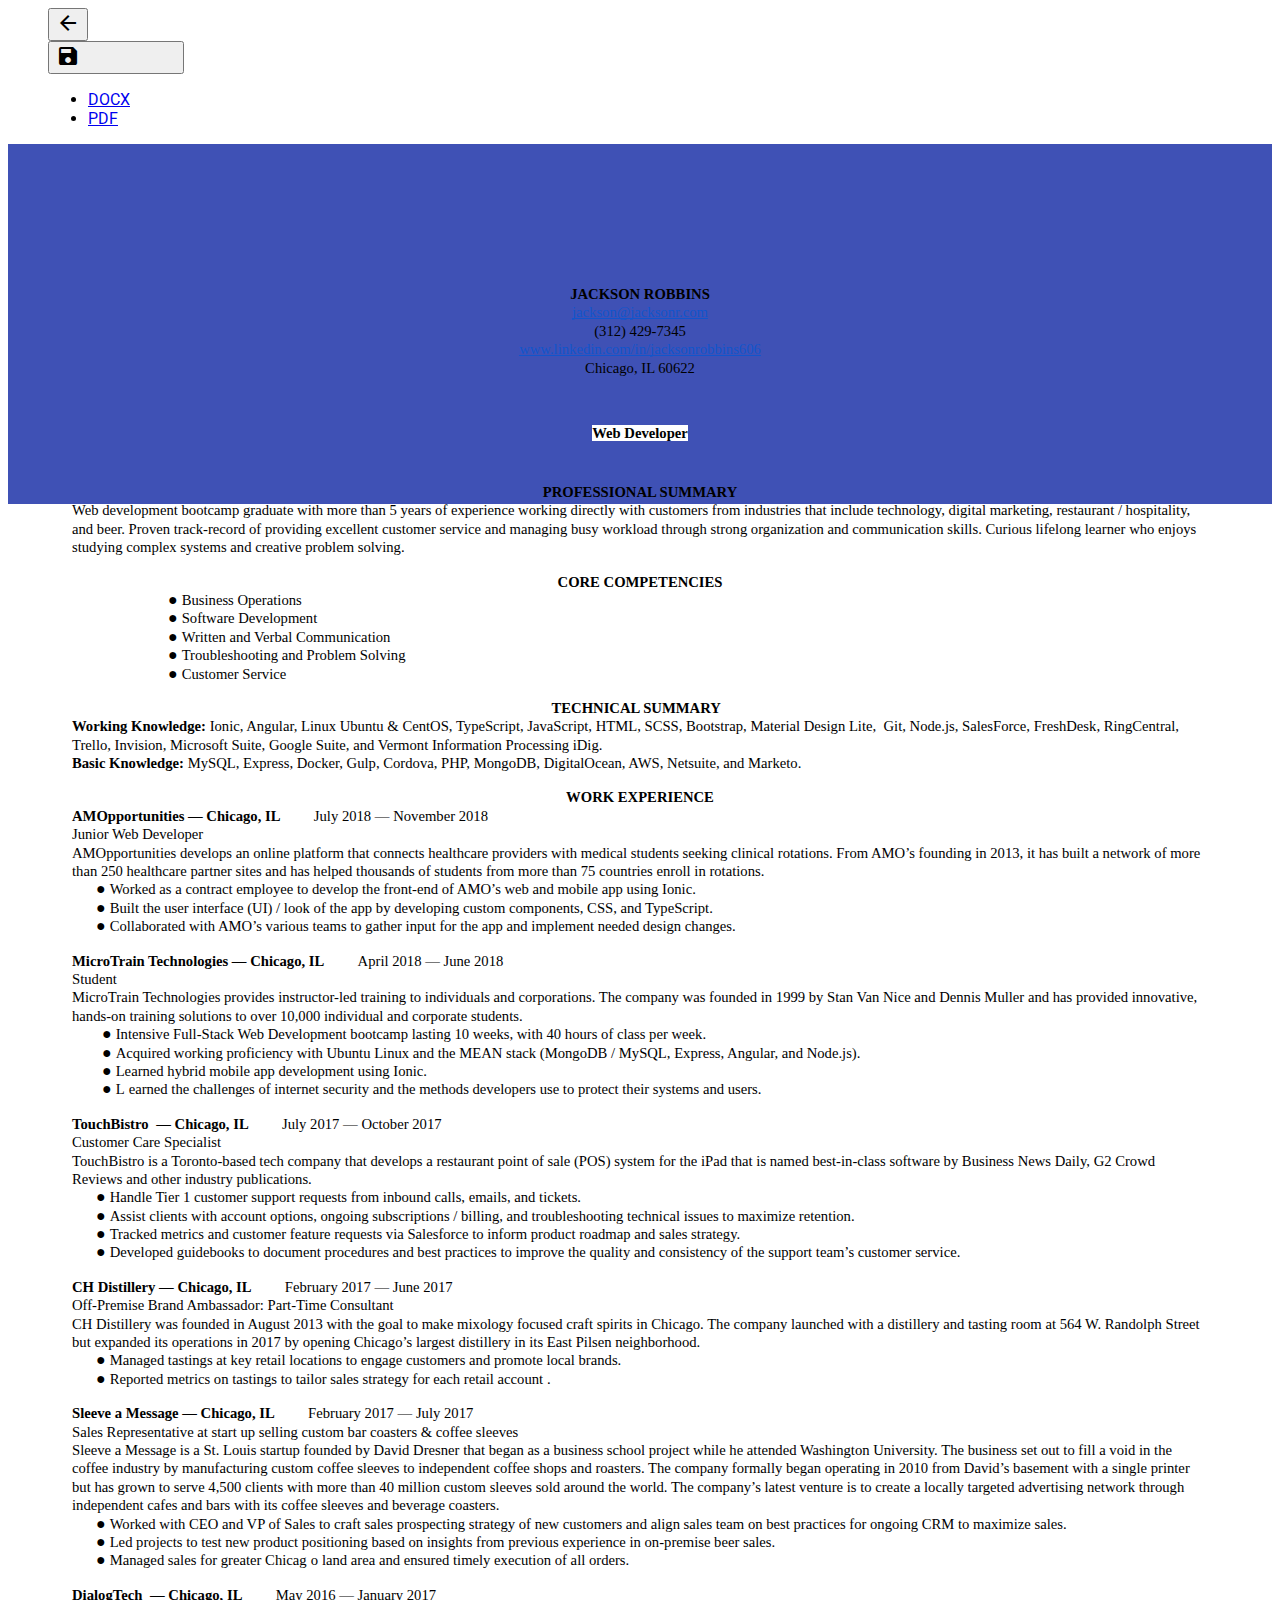
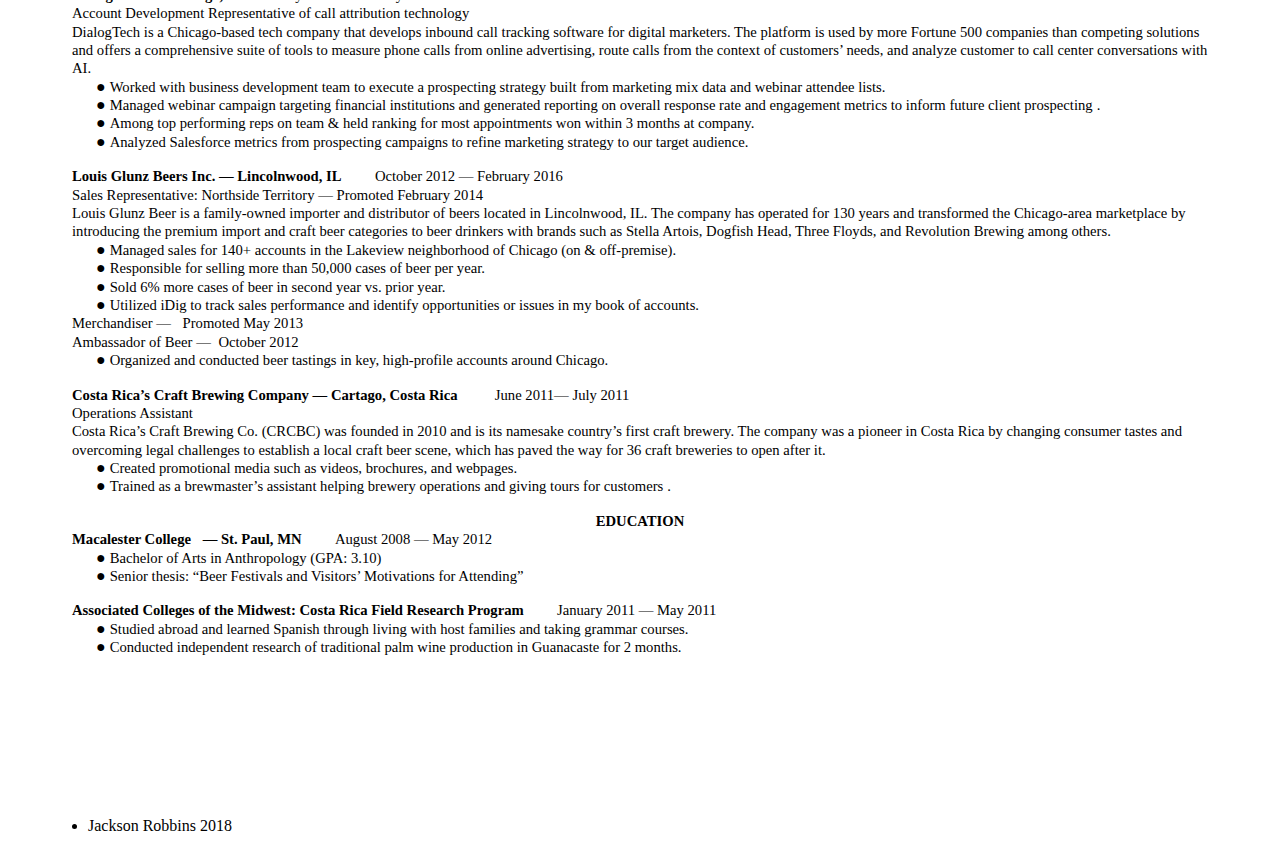
==== commit 91d9f6b9: "updated CSS for resume page" ====
--- a/resume.html
+++ b/resume.html
@@ -48,7 +48,7 @@
     }
     </style>
     <style type="text/css">
-      @import url('https://themes.googleusercontent.com/fonts/css?kit=fpjTOVmNbO4Lz34iLyptLUXza5VhXqVC6o75Eld_V98');.lst-kix_list_4-1>li{counter-increment:lst-ctn-kix_list_4-1}ul.lst-kix_list_1-0{list-style-type:none}ul.lst-kix_49w3ptjsd23f-0{list-style-type:none}ul.lst-kix_49w3ptjsd23f-1{list-style-type:none}ul.lst-kix_list_1-3{list-style-type:none}ul.lst-kix_49w3ptjsd23f-2{list-style-type:none}ul.lst-kix_list_1-4{list-style-type:none}ul.lst-kix_49w3ptjsd23f-3{list-style-type:none}ul.lst-kix_list_1-1{list-style-type:none}ul.lst-kix_49w3ptjsd23f-4{list-style-type:none}ul.lst-kix_list_1-2{list-style-type:none}ul.lst-kix_49w3ptjsd23f-5{list-style-type:none}ul.lst-kix_list_1-7{list-style-type:none}ul.lst-kix_49w3ptjsd23f-6{list-style-type:none}ul.lst-kix_list_1-8{list-style-type:none}ul.lst-kix_49w3ptjsd23f-7{list-style-type:none}ul.lst-kix_list_1-5{list-style-type:none}ul.lst-kix_49w3ptjsd23f-8{list-style-type:none}ul.lst-kix_list_1-6{list-style-type:none}ul.lst-kix_hazmox3u0ce5-3{list-style-type:none}ul.lst-kix_hazmox3u0ce5-4{list-style-type:none}ul.lst-kix_hazmox3u0ce5-5{list-style-type:none}ul.lst-kix_hazmox3u0ce5-6{list-style-type:none}.lst-kix_list_4-3>li{counter-increment:lst-ctn-kix_list_4-3}ul.lst-kix_hazmox3u0ce5-0{list-style-type:none}.lst-kix_h038eswp3lx5-5>li:before{content:"\0025a0  "}ol.lst-kix_list_4-5.start{counter-reset:lst-ctn-kix_list_4-5 0}ul.lst-kix_hazmox3u0ce5-1{list-style-type:none}ul.lst-kix_hazmox3u0ce5-2{list-style-type:none}.lst-kix_h038eswp3lx5-3>li:before{content:"\0025cf  "}.lst-kix_h038eswp3lx5-4>li:before{content:"\0025cb  "}.lst-kix_h038eswp3lx5-2>li:before{content:"\0025a0  "}.lst-kix_h038eswp3lx5-0>li:before{content:"\0025cf  "}.lst-kix_h038eswp3lx5-1>li:before{content:"\0025cb  "}.lst-kix_list_5-0>li:before{content:"\0025cf  "}.lst-kix_list_5-3>li:before{content:"\0025cf  "}.lst-kix_list_5-2>li:before{content:"\0025aa  "}.lst-kix_list_5-1>li:before{content:"o  "}.lst-kix_list_5-7>li:before{content:"o  "}.lst-kix_list_5-6>li:before{content:"\0025cf  "}.lst-kix_list_5-8>li:before{content:"\0025aa  "}.lst-kix_h038eswp3lx5-6>li:before{content:"\0025cf  "}.lst-kix_h038eswp3lx5-7>li:before{content:"\0025cb  "}.lst-kix_list_5-4>li:before{content:"o  "}.lst-kix_qxe1daux8ttp-5>li:before{content:"\0025a0  "}.lst-kix_list_5-5>li:before{content:"\0025aa  "}.lst-kix_qxe1daux8ttp-6>li:before{content:"\0025cf  "}.lst-kix_h038eswp3lx5-8>li:before{content:"\0025a0  "}.lst-kix_list_6-1>li:before{content:"\0025cb  "}.lst-kix_list_6-3>li:before{content:"\0025cf  "}.lst-kix_list_6-0>li:before{content:"\0025cf  "}.lst-kix_list_6-4>li:before{content:"\0025cb  "}.lst-kix_qxe1daux8ttp-4>li:before{content:"\0025cb  "}ol.lst-kix_list_4-0.start{counter-reset:lst-ctn-kix_list_4-0 0}.lst-kix_qxe1daux8ttp-2>li:before{content:"\0025a0  "}.lst-kix_qxe1daux8ttp-3>li:before{content:"\0025cf  "}.lst-kix_list_6-2>li:before{content:"\0025a0  "}.lst-kix_qxe1daux8ttp-0>li:before{content:"\0025cf  "}.lst-kix_qxe1daux8ttp-1>li:before{content:"\0025cb  "}ul.lst-kix_t5zm9jxjw9g2-7{list-style-type:none}ul.lst-kix_t5zm9jxjw9g2-8{list-style-type:none}ul.lst-kix_t5zm9jxjw9g2-5{list-style-type:none}.lst-kix_list_6-8>li:before{content:"\0025a0  "}ul.lst-kix_t5zm9jxjw9g2-6{list-style-type:none}ul.lst-kix_t5zm9jxjw9g2-3{list-style-type:none}ul.lst-kix_t5zm9jxjw9g2-4{list-style-type:none}ul.lst-kix_t5zm9jxjw9g2-1{list-style-type:none}.lst-kix_list_6-5>li:before{content:"\0025a0  "}.lst-kix_list_6-7>li:before{content:"\0025cb  "}ul.lst-kix_t5zm9jxjw9g2-2{list-style-type:none}ul.lst-kix_t5zm9jxjw9g2-0{list-style-type:none}.lst-kix_list_6-6>li:before{content:"\0025cf  "}.lst-kix_list_2-7>li:before{content:"o  "}.lst-kix_list_2-5>li:before{content:"\0025aa  "}.lst-kix_49w3ptjsd23f-2>li:before{content:"\0025a0  "}.lst-kix_r7fvsdexxzgm-8>li:before{content:"\0025a0  "}.lst-kix_49w3ptjsd23f-4>li:before{content:"\0025cb  "}.lst-kix_r7fvsdexxzgm-2>li:before{content:"\0025a0  "}ul.lst-kix_xajv89mz0csy-1{list-style-type:none}ul.lst-kix_xajv89mz0csy-2{list-style-type:none}ul.lst-kix_list_3-7{list-style-type:none}ul.lst-kix_xajv89mz0csy-3{list-style-type:none}ul.lst-kix_list_3-8{list-style-type:none}ul.lst-kix_xajv89mz0csy-4{list-style-type:none}ol.lst-kix_list_4-6.start{counter-reset:lst-ctn-kix_list_4-6 0}.lst-kix_49w3ptjsd23f-6>li:before{content:"\0025cf  "}ul.lst-kix_xajv89mz0csy-0{list-style-type:none}ul.lst-kix_list_3-1{list-style-type:none}.lst-kix_r7fvsdexxzgm-6>li:before{content:"\0025cf  "}ul.lst-kix_list_3-2{list-style-type:none}ul.lst-kix_list_3-0{list-style-type:none}ol.lst-kix_list_4-3.start{counter-reset:lst-ctn-kix_list_4-3 0}ul.lst-kix_list_3-5{list-style-type:none}.lst-kix_r7fvsdexxzgm-4>li:before{content:"\0025cb  "}.lst-kix_list_4-7>li{counter-increment:lst-ctn-kix_list_4-7}ul.lst-kix_list_3-6{list-style-type:none}ul.lst-kix_list_3-3{list-style-type:none}.lst-kix_49w3ptjsd23f-8>li:before{content:"\0025a0  "}ul.lst-kix_list_3-4{list-style-type:none}.lst-kix_qxe1daux8ttp-8>li:before{content:"\0025a0  "}.lst-kix_t5zm9jxjw9g2-6>li:before{content:"\0025cf  "}.lst-kix_t5zm9jxjw9g2-8>li:before{content:"\0025a0  "}.lst-kix_list_4-1>li:before{content:"" counter(lst-ctn-kix_list_4-1,lower-latin) ". "}.lst-kix_t5zm9jxjw9g2-4>li:before{content:"\0025cb  "}.lst-kix_r7fvsdexxzgm-0>li:before{content:"\0025cf  "}ul.lst-kix_xajv89mz0csy-5{list-style-type:none}ul.lst-kix_xajv89mz0csy-6{list-style-type:none}ul.lst-kix_xajv89mz0csy-7{list-style-type:none}ul.lst-kix_xajv89mz0csy-8{list-style-type:none}.lst-kix_list_4-3>li:before{content:"" counter(lst-ctn-kix_list_4-3,decimal) ". "}.lst-kix_list_4-5>li:before{content:"" counter(lst-ctn-kix_list_4-5,lower-roman) ". "}.lst-kix_t5zm9jxjw9g2-0>li:before{content:"\0025cf  "}.lst-kix_t5zm9jxjw9g2-2>li:before{content:"\0025a0  "}ol.lst-kix_list_4-4.start{counter-reset:lst-ctn-kix_list_4-4 0}ul.lst-kix_qxe1daux8ttp-1{list-style-type:none}ul.lst-kix_qxe1daux8ttp-0{list-style-type:none}ul.lst-kix_qxe1daux8ttp-3{list-style-type:none}ul.lst-kix_qxe1daux8ttp-2{list-style-type:none}ul.lst-kix_qxe1daux8ttp-5{list-style-type:none}ul.lst-kix_qxe1daux8ttp-4{list-style-type:none}ul.lst-kix_h038eswp3lx5-3{list-style-type:none}ul.lst-kix_h038eswp3lx5-4{list-style-type:none}ul.lst-kix_h038eswp3lx5-5{list-style-type:none}ul.lst-kix_h038eswp3lx5-6{list-style-type:none}ul.lst-kix_h038eswp3lx5-0{list-style-type:none}ul.lst-kix_h038eswp3lx5-1{list-style-type:none}ul.lst-kix_h038eswp3lx5-2{list-style-type:none}ul.lst-kix_list_2-8{list-style-type:none}ul.lst-kix_h038eswp3lx5-7{list-style-type:none}ul.lst-kix_h038eswp3lx5-8{list-style-type:none}ul.lst-kix_qxe1daux8ttp-7{list-style-type:none}ul.lst-kix_list_2-2{list-style-type:none}ul.lst-kix_qxe1daux8ttp-6{list-style-type:none}ul.lst-kix_list_2-3{list-style-type:none}ul.lst-kix_list_2-0{list-style-type:none}ul.lst-kix_qxe1daux8ttp-8{list-style-type:none}ul.lst-kix_list_2-1{list-style-type:none}ul.lst-kix_list_2-6{list-style-type:none}.lst-kix_list_1-1>li:before{content:"o  "}ul.lst-kix_list_2-7{list-style-type:none}ul.lst-kix_list_2-4{list-style-type:none}ul.lst-kix_list_2-5{list-style-type:none}.lst-kix_list_1-3>li:before{content:"\0025cf  "}.lst-kix_list_4-8>li{counter-increment:lst-ctn-kix_list_4-8}.lst-kix_list_1-7>li:before{content:"o  "}.lst-kix_list_1-5>li:before{content:"\0025aa  "}.lst-kix_list_2-1>li:before{content:"o  "}.lst-kix_list_2-3>li:before{content:"\0025cf  "}.lst-kix_list_4-2>li{counter-increment:lst-ctn-kix_list_4-2}.lst-kix_49w3ptjsd23f-0>li:before{content:"\0025cf  "}.lst-kix_xajv89mz0csy-7>li:before{content:"\0025cb  "}.lst-kix_xajv89mz0csy-8>li:before{content:"\0025a0  "}.lst-kix_hazmox3u0ce5-4>li:before{content:"\0025cb  "}.lst-kix_hazmox3u0ce5-6>li:before{content:"\0025cf  "}.lst-kix_hazmox3u0ce5-3>li:before{content:"\0025cf  "}.lst-kix_hazmox3u0ce5-7>li:before{content:"\0025cb  "}.lst-kix_xajv89mz0csy-3>li:before{content:"\0025cf  "}.lst-kix_hazmox3u0ce5-0>li:before{content:"\0025cf  "}.lst-kix_hazmox3u0ce5-2>li:before{content:"\0025a0  "}.lst-kix_hazmox3u0ce5-8>li:before{content:"\0025a0  "}.lst-kix_list_3-0>li:before{content:"\0025cf  "}.lst-kix_xajv89mz0csy-1>li:before{content:"\0025cb  "}.lst-kix_xajv89mz0csy-2>li:before{content:"\0025a0  "}.lst-kix_hazmox3u0ce5-1>li:before{content:"\0025cb  "}ul.lst-kix_list_5-7{list-style-type:none}ul.lst-kix_list_5-8{list-style-type:none}.lst-kix_list_3-1>li:before{content:"o  "}.lst-kix_list_3-2>li:before{content:"\0025aa  "}ul.lst-kix_list_5-5{list-style-type:none}ul.lst-kix_list_5-6{list-style-type:none}.lst-kix_list_4-0>li{counter-increment:lst-ctn-kix_list_4-0}.lst-kix_list_3-5>li:before{content:"\0025aa  "}ul.lst-kix_list_5-0{list-style-type:none}.lst-kix_xajv89mz0csy-4>li:before{content:"\0025cb  "}.lst-kix_list_3-4>li:before{content:"o  "}ul.lst-kix_list_5-3{list-style-type:none}.lst-kix_list_3-3>li:before{content:"\0025cf  "}ul.lst-kix_list_5-4{list-style-type:none}.lst-kix_xajv89mz0csy-5>li:before{content:"\0025a0  "}.lst-kix_xajv89mz0csy-6>li:before{content:"\0025cf  "}ul.lst-kix_list_5-1{list-style-type:none}ul.lst-kix_list_5-2{list-style-type:none}.lst-kix_hazmox3u0ce5-5>li:before{content:"\0025a0  "}.lst-kix_list_3-8>li:before{content:"\0025aa  "}.lst-kix_list_3-6>li:before{content:"\0025cf  "}.lst-kix_list_3-7>li:before{content:"o  "}.lst-kix_xajv89mz0csy-0>li:before{content:"\0025cf  "}ol.lst-kix_list_4-2.start{counter-reset:lst-ctn-kix_list_4-2 0}.lst-kix_list_4-4>li{counter-increment:lst-ctn-kix_list_4-4}.lst-kix_list_4-8>li:before{content:"" counter(lst-ctn-kix_list_4-8,lower-roman) ". "}.lst-kix_list_4-7>li:before{content:"" counter(lst-ctn-kix_list_4-7,lower-latin) ". "}ol.lst-kix_list_4-1.start{counter-reset:lst-ctn-kix_list_4-1 0}ol.lst-kix_list_4-8.start{counter-reset:lst-ctn-kix_list_4-8 0}ol.lst-kix_list_4-7.start{counter-reset:lst-ctn-kix_list_4-7 0}.lst-kix_list_2-6>li:before{content:"\0025cf  "}.lst-kix_49w3ptjsd23f-1>li:before{content:"\0025cb  "}.lst-kix_list_2-4>li:before{content:"o  "}.lst-kix_list_2-8>li:before{content:"\0025aa  "}.lst-kix_49w3ptjsd23f-3>li:before{content:"\0025cf  "}.lst-kix_r7fvsdexxzgm-7>li:before{content:"\0025cb  "}.lst-kix_49w3ptjsd23f-7>li:before{content:"\0025cb  "}.lst-kix_r7fvsdexxzgm-1>li:before{content:"\0025cb  "}.lst-kix_r7fvsdexxzgm-3>li:before{content:"\0025cf  "}.lst-kix_49w3ptjsd23f-5>li:before{content:"\0025a0  "}.lst-kix_r7fvsdexxzgm-5>li:before{content:"\0025a0  "}.lst-kix_t5zm9jxjw9g2-7>li:before{content:"\0025cb  "}ul.lst-kix_r7fvsdexxzgm-5{list-style-type:none}ul.lst-kix_r7fvsdexxzgm-4{list-style-type:none}.lst-kix_qxe1daux8ttp-7>li:before{content:"\0025cb  "}ul.lst-kix_r7fvsdexxzgm-7{list-style-type:none}ul.lst-kix_r7fvsdexxzgm-6{list-style-type:none}ul.lst-kix_r7fvsdexxzgm-1{list-style-type:none}ul.lst-kix_r7fvsdexxzgm-0{list-style-type:none}ul.lst-kix_r7fvsdexxzgm-3{list-style-type:none}ul.lst-kix_r7fvsdexxzgm-2{list-style-type:none}.lst-kix_list_4-0>li:before{content:"" counter(lst-ctn-kix_list_4-0,decimal) ". "}.lst-kix_t5zm9jxjw9g2-5>li:before{content:"\0025a0  "}ul.lst-kix_r7fvsdexxzgm-8{list-style-type:none}.lst-kix_list_4-6>li{counter-increment:lst-ctn-kix_list_4-6}.lst-kix_list_4-4>li:before{content:"" counter(lst-ctn-kix_list_4-4,lower-latin) ". "}.lst-kix_list_4-2>li:before{content:"" counter(lst-ctn-kix_list_4-2,lower-roman) ". "}.lst-kix_list_4-6>li:before{content:"" counter(lst-ctn-kix_list_4-6,decimal) ". "}.lst-kix_t5zm9jxjw9g2-3>li:before{content:"\0025cf  "}.lst-kix_t5zm9jxjw9g2-1>li:before{content:"\0025cb  "}ol.lst-kix_list_4-0{list-style-type:none}ol.lst-kix_list_4-1{list-style-type:none}ol.lst-kix_list_4-2{list-style-type:none}ol.lst-kix_list_4-3{list-style-type:none}ul.lst-kix_list_6-6{list-style-type:none}ul.lst-kix_list_6-7{list-style-type:none}ul.lst-kix_list_6-4{list-style-type:none}ul.lst-kix_list_6-5{list-style-type:none}ul.lst-kix_hazmox3u0ce5-7{list-style-type:none}ul.lst-kix_hazmox3u0ce5-8{list-style-type:none}ul.lst-kix_list_6-8{list-style-type:none}ol.lst-kix_list_4-8{list-style-type:none}.lst-kix_list_1-0>li:before{content:"\0025cf  "}ol.lst-kix_list_4-4{list-style-type:none}ul.lst-kix_list_6-2{list-style-type:none}ol.lst-kix_list_4-5{list-style-type:none}ul.lst-kix_list_6-3{list-style-type:none}.lst-kix_list_1-2>li:before{content:"\0025aa  "}ol.lst-kix_list_4-6{list-style-type:none}ul.lst-kix_list_6-0{list-style-type:none}ol.lst-kix_list_4-7{list-style-type:none}ul.lst-kix_list_6-1{list-style-type:none}.lst-kix_list_1-4>li:before{content:"o  "}.lst-kix_list_1-6>li:before{content:"\0025cf  "}.lst-kix_list_2-0>li:before{content:"\0025cf  "}.lst-kix_list_4-5>li{counter-increment:lst-ctn-kix_list_4-5}.lst-kix_list_1-8>li:before{content:"\0025aa  "}.lst-kix_list_2-2>li:before{content:"\0025aa  "}ol{margin:0;padding:0}table td,table th{padding:0}.c0{color:#000000;font-weight:700;text-decoration:none;vertical-align:baseline;font-size:11pt;font-family:"Calibri";font-style:normal}.c2{color:#000000;font-weight:400;text-decoration:none;vertical-align:baseline;font-size:11pt;font-family:"Calibri";font-style:normal}.c11{-webkit-text-decoration-skip:none;color:#000000;text-decoration:line-through;vertical-align:baseline;text-decoration-skip-ink:none;font-style:normal}.c7{font-weight:400;text-decoration:none;vertical-align:baseline;font-size:11pt;font-family:"Calibri";font-style:normal}.c3{padding-top:0pt;padding-bottom:0pt;line-height:1.15;orphans:2;widows:2;text-align:left}.c1{padding-top:0pt;padding-bottom:0pt;line-height:1.15;orphans:2;widows:2;text-align:center}.c16{-webkit-text-decoration-skip:none;color:#1155cc;text-decoration:underline;text-decoration-skip-ink:none}.c18{padding-top:3pt;padding-bottom:2pt;line-height:1.15;text-align:center}.c9{font-size:11pt;font-family:"Calibri";font-weight:700}.c8{font-size:11pt;font-family:"Calibri";font-weight:400}.c6{margin-left:18pt;padding-left:0pt}.c12{margin-left:22.5pt;padding-left:0pt}.c15{max-width:525.6pt;padding:4.5pt 43.2pt 4.5pt 43.2pt}.c5{padding:0;margin:0}.c10{margin-left:72pt;padding-left:0pt}.c17{color:inherit;text-decoration:inherit}.c13{background-color:#ffffff}.c4{height:12pt}.c14{margin-left:58.5pt}.title{padding-top:24pt;color:#000000;font-weight:700;font-size:36pt;padding-bottom:6pt;font-family:"Times New Roman";line-height:1.0;page-break-after:avoid;orphans:2;widows:2;text-align:left}.subtitle{padding-top:18pt;color:#666666;font-size:24pt;padding-bottom:4pt;font-family:"Georgia";line-height:1.0;page-break-after:avoid;font-style:italic;orphans:2;widows:2;text-align:left}li{color:#000000;font-size:12pt;font-family:"Times New Roman"}p{margin:0;color:#000000;font-size:12pt;font-family:"Times New Roman"}h1{padding-top:24pt;color:#000000;font-weight:700;font-size:24pt;padding-bottom:6pt;font-family:"Times New Roman";line-height:1.0;page-break-after:avoid;orphans:2;widows:2;text-align:left}h2{padding-top:18pt;color:#000000;font-weight:700;font-size:18pt;padding-bottom:4pt;font-family:"Times New Roman";line-height:1.0;page-break-after:avoid;orphans:2;widows:2;text-align:left}h3{padding-top:14pt;color:#000000;font-weight:700;font-size:14pt;padding-bottom:4pt;font-family:"Times New Roman";line-height:1.0;page-break-after:avoid;orphans:2;widows:2;text-align:left}h4{padding-top:12pt;color:#000000;font-weight:700;font-size:12pt;padding-bottom:2pt;font-family:"Times New Roman";line-height:1.0;page-break-after:avoid;orphans:2;widows:2;text-align:left}h5{padding-top:11pt;color:#000000;font-weight:700;font-size:11pt;padding-bottom:2pt;font-family:"Times New Roman";line-height:1.0;page-break-after:avoid;orphans:2;widows:2;text-align:left}h6{padding-top:10pt;color:#000000;font-weight:700;font-size:10pt;padding-bottom:2pt;font-family:"Times New Roman";line-height:1.0;page-break-after:avoid;orphans:2;widows:2;text-align:left}
+      @import url('https://themes.googleusercontent.com/fonts/css?kit=fpjTOVmNbO4Lz34iLyptLUXza5VhXqVC6o75Eld_V98');.lst-kix_list_4-1>li{counter-increment:lst-ctn-kix_list_4-1}ul.lst-kix_list_1-0{list-style-type:none}ul.lst-kix_49w3ptjsd23f-0{list-style-type:none}ul.lst-kix_49w3ptjsd23f-1{list-style-type:none}ul.lst-kix_list_1-3{list-style-type:none}ul.lst-kix_49w3ptjsd23f-2{list-style-type:none}ul.lst-kix_list_1-4{list-style-type:none}ul.lst-kix_49w3ptjsd23f-3{list-style-type:none}ul.lst-kix_list_1-1{list-style-type:none}ul.lst-kix_49w3ptjsd23f-4{list-style-type:none}ul.lst-kix_list_1-2{list-style-type:none}ul.lst-kix_49w3ptjsd23f-5{list-style-type:none}ul.lst-kix_list_1-7{list-style-type:none}ul.lst-kix_49w3ptjsd23f-6{list-style-type:none}ul.lst-kix_list_1-8{list-style-type:none}ul.lst-kix_49w3ptjsd23f-7{list-style-type:none}ul.lst-kix_list_1-5{list-style-type:none}ul.lst-kix_49w3ptjsd23f-8{list-style-type:none}ul.lst-kix_list_1-6{list-style-type:none}ul.lst-kix_hazmox3u0ce5-3{list-style-type:none}ul.lst-kix_hazmox3u0ce5-4{list-style-type:none}ul.lst-kix_hazmox3u0ce5-5{list-style-type:none}ul.lst-kix_hazmox3u0ce5-6{list-style-type:none}.lst-kix_list_4-3>li{counter-increment:lst-ctn-kix_list_4-3}ul.lst-kix_hazmox3u0ce5-0{list-style-type:none}.lst-kix_h038eswp3lx5-5>li:before{content:"\0025a0  "}ol.lst-kix_list_4-5.start{counter-reset:lst-ctn-kix_list_4-5 0}ul.lst-kix_hazmox3u0ce5-1{list-style-type:none}ul.lst-kix_hazmox3u0ce5-2{list-style-type:none}.lst-kix_h038eswp3lx5-3>li:before{content:"\0025cf  "}.lst-kix_h038eswp3lx5-4>li:before{content:"\0025cb  "}.lst-kix_h038eswp3lx5-2>li:before{content:"\0025a0  "}.lst-kix_h038eswp3lx5-0>li:before{content:"\0025cf  "}.lst-kix_h038eswp3lx5-1>li:before{content:"\0025cb  "}.lst-kix_list_5-0>li:before{content:"\0025cf  "}.lst-kix_list_5-3>li:before{content:"\0025cf  "}.lst-kix_list_5-2>li:before{content:"\0025aa  "}.lst-kix_list_5-1>li:before{content:"o  "}.lst-kix_list_5-7>li:before{content:"o  "}.lst-kix_list_5-6>li:before{content:"\0025cf  "}.lst-kix_list_5-8>li:before{content:"\0025aa  "}.lst-kix_h038eswp3lx5-6>li:before{content:"\0025cf  "}.lst-kix_h038eswp3lx5-7>li:before{content:"\0025cb  "}.lst-kix_list_5-4>li:before{content:"o  "}.lst-kix_qxe1daux8ttp-5>li:before{content:"\0025a0  "}.lst-kix_list_5-5>li:before{content:"\0025aa  "}.lst-kix_qxe1daux8ttp-6>li:before{content:"\0025cf  "}.lst-kix_h038eswp3lx5-8>li:before{content:"\0025a0  "}.lst-kix_list_6-1>li:before{content:"\0025cb  "}.lst-kix_list_6-3>li:before{content:"\0025cf  "}.lst-kix_list_6-0>li:before{content:"\0025cf  "}.lst-kix_list_6-4>li:before{content:"\0025cb  "}.lst-kix_qxe1daux8ttp-4>li:before{content:"\0025cb  "}ol.lst-kix_list_4-0.start{counter-reset:lst-ctn-kix_list_4-0 0}.lst-kix_qxe1daux8ttp-2>li:before{content:"\0025a0  "}.lst-kix_qxe1daux8ttp-3>li:before{content:"\0025cf  "}.lst-kix_list_6-2>li:before{content:"\0025a0  "}.lst-kix_qxe1daux8ttp-0>li:before{content:"\0025cf  "}.lst-kix_qxe1daux8ttp-1>li:before{content:"\0025cb  "}ul.lst-kix_t5zm9jxjw9g2-7{list-style-type:none}ul.lst-kix_t5zm9jxjw9g2-8{list-style-type:none}ul.lst-kix_t5zm9jxjw9g2-5{list-style-type:none}.lst-kix_list_6-8>li:before{content:"\0025a0  "}ul.lst-kix_t5zm9jxjw9g2-6{list-style-type:none}ul.lst-kix_t5zm9jxjw9g2-3{list-style-type:none}ul.lst-kix_t5zm9jxjw9g2-4{list-style-type:none}ul.lst-kix_t5zm9jxjw9g2-1{list-style-type:none}.lst-kix_list_6-5>li:before{content:"\0025a0  "}.lst-kix_list_6-7>li:before{content:"\0025cb  "}ul.lst-kix_t5zm9jxjw9g2-2{list-style-type:none}ul.lst-kix_t5zm9jxjw9g2-0{list-style-type:none}.lst-kix_list_6-6>li:before{content:"\0025cf  "}.lst-kix_list_2-7>li:before{content:"o  "}.lst-kix_list_2-5>li:before{content:"\0025aa  "}.lst-kix_49w3ptjsd23f-2>li:before{content:"\0025a0  "}.lst-kix_r7fvsdexxzgm-8>li:before{content:"\0025a0  "}.lst-kix_49w3ptjsd23f-4>li:before{content:"\0025cb  "}.lst-kix_r7fvsdexxzgm-2>li:before{content:"\0025a0  "}ul.lst-kix_xajv89mz0csy-1{list-style-type:none}ul.lst-kix_xajv89mz0csy-2{list-style-type:none}ul.lst-kix_list_3-7{list-style-type:none}ul.lst-kix_xajv89mz0csy-3{list-style-type:none}ul.lst-kix_list_3-8{list-style-type:none}ul.lst-kix_xajv89mz0csy-4{list-style-type:none}ol.lst-kix_list_4-6.start{counter-reset:lst-ctn-kix_list_4-6 0}.lst-kix_49w3ptjsd23f-6>li:before{content:"\0025cf  "}ul.lst-kix_xajv89mz0csy-0{list-style-type:none}ul.lst-kix_list_3-1{list-style-type:none}.lst-kix_r7fvsdexxzgm-6>li:before{content:"\0025cf  "}ul.lst-kix_list_3-2{list-style-type:none}ul.lst-kix_list_3-0{list-style-type:none}ol.lst-kix_list_4-3.start{counter-reset:lst-ctn-kix_list_4-3 0}ul.lst-kix_list_3-5{list-style-type:none}.lst-kix_r7fvsdexxzgm-4>li:before{content:"\0025cb  "}.lst-kix_list_4-7>li{counter-increment:lst-ctn-kix_list_4-7}ul.lst-kix_list_3-6{list-style-type:none}ul.lst-kix_list_3-3{list-style-type:none}.lst-kix_49w3ptjsd23f-8>li:before{content:"\0025a0  "}ul.lst-kix_list_3-4{list-style-type:none}.lst-kix_qxe1daux8ttp-8>li:before{content:"\0025a0  "}.lst-kix_t5zm9jxjw9g2-6>li:before{content:"\0025cf  "}.lst-kix_t5zm9jxjw9g2-8>li:before{content:"\0025a0  "}.lst-kix_list_4-1>li:before{content:"" counter(lst-ctn-kix_list_4-1,lower-latin) ". "}.lst-kix_t5zm9jxjw9g2-4>li:before{content:"\0025cb  "}.lst-kix_r7fvsdexxzgm-0>li:before{content:"\0025cf  "}ul.lst-kix_xajv89mz0csy-5{list-style-type:none}ul.lst-kix_xajv89mz0csy-6{list-style-type:none}ul.lst-kix_xajv89mz0csy-7{list-style-type:none}ul.lst-kix_xajv89mz0csy-8{list-style-type:none}.lst-kix_list_4-3>li:before{content:"" counter(lst-ctn-kix_list_4-3,decimal) ". "}.lst-kix_list_4-5>li:before{content:"" counter(lst-ctn-kix_list_4-5,lower-roman) ". "}.lst-kix_t5zm9jxjw9g2-0>li:before{content:"\0025cf  "}.lst-kix_t5zm9jxjw9g2-2>li:before{content:"\0025a0  "}ol.lst-kix_list_4-4.start{counter-reset:lst-ctn-kix_list_4-4 0}ul.lst-kix_qxe1daux8ttp-1{list-style-type:none}ul.lst-kix_qxe1daux8ttp-0{list-style-type:none}ul.lst-kix_qxe1daux8ttp-3{list-style-type:none}ul.lst-kix_qxe1daux8ttp-2{list-style-type:none}ul.lst-kix_qxe1daux8ttp-5{list-style-type:none}ul.lst-kix_qxe1daux8ttp-4{list-style-type:none}ul.lst-kix_h038eswp3lx5-3{list-style-type:none}ul.lst-kix_h038eswp3lx5-4{list-style-type:none}ul.lst-kix_h038eswp3lx5-5{list-style-type:none}ul.lst-kix_h038eswp3lx5-6{list-style-type:none}ul.lst-kix_h038eswp3lx5-0{list-style-type:none}ul.lst-kix_h038eswp3lx5-1{list-style-type:none}ul.lst-kix_h038eswp3lx5-2{list-style-type:none}ul.lst-kix_list_2-8{list-style-type:none}ul.lst-kix_h038eswp3lx5-7{list-style-type:none}ul.lst-kix_h038eswp3lx5-8{list-style-type:none}ul.lst-kix_qxe1daux8ttp-7{list-style-type:none}ul.lst-kix_list_2-2{list-style-type:none}ul.lst-kix_qxe1daux8ttp-6{list-style-type:none}ul.lst-kix_list_2-3{list-style-type:none}ul.lst-kix_list_2-0{list-style-type:none}ul.lst-kix_qxe1daux8ttp-8{list-style-type:none}ul.lst-kix_list_2-1{list-style-type:none}ul.lst-kix_list_2-6{list-style-type:none}.lst-kix_list_1-1>li:before{content:"o  "}ul.lst-kix_list_2-7{list-style-type:none}ul.lst-kix_list_2-4{list-style-type:none}ul.lst-kix_list_2-5{list-style-type:none}.lst-kix_list_1-3>li:before{content:"\0025cf  "}.lst-kix_list_4-8>li{counter-increment:lst-ctn-kix_list_4-8}.lst-kix_list_1-7>li:before{content:"o  "}.lst-kix_list_1-5>li:before{content:"\0025aa  "}.lst-kix_list_2-1>li:before{content:"o  "}.lst-kix_list_2-3>li:before{content:"\0025cf  "}.lst-kix_list_4-2>li{counter-increment:lst-ctn-kix_list_4-2}.lst-kix_49w3ptjsd23f-0>li:before{content:"\0025cf  "}.lst-kix_xajv89mz0csy-7>li:before{content:"\0025cb  "}.lst-kix_xajv89mz0csy-8>li:before{content:"\0025a0  "}.lst-kix_hazmox3u0ce5-4>li:before{content:"\0025cb  "}.lst-kix_hazmox3u0ce5-6>li:before{content:"\0025cf  "}.lst-kix_hazmox3u0ce5-3>li:before{content:"\0025cf  "}.lst-kix_hazmox3u0ce5-7>li:before{content:"\0025cb  "}.lst-kix_xajv89mz0csy-3>li:before{content:"\0025cf  "}.lst-kix_hazmox3u0ce5-0>li:before{content:"\0025cf  "}.lst-kix_hazmox3u0ce5-2>li:before{content:"\0025a0  "}.lst-kix_hazmox3u0ce5-8>li:before{content:"\0025a0  "}.lst-kix_list_3-0>li:before{content:"\0025cf  "}.lst-kix_xajv89mz0csy-1>li:before{content:"\0025cb  "}.lst-kix_xajv89mz0csy-2>li:before{content:"\0025a0  "}.lst-kix_hazmox3u0ce5-1>li:before{content:"\0025cb  "}ul.lst-kix_list_5-7{list-style-type:none}ul.lst-kix_list_5-8{list-style-type:none}.lst-kix_list_3-1>li:before{content:"o  "}.lst-kix_list_3-2>li:before{content:"\0025aa  "}ul.lst-kix_list_5-5{list-style-type:none}ul.lst-kix_list_5-6{list-style-type:none}.lst-kix_list_4-0>li{counter-increment:lst-ctn-kix_list_4-0}.lst-kix_list_3-5>li:before{content:"\0025aa  "}ul.lst-kix_list_5-0{list-style-type:none}.lst-kix_xajv89mz0csy-4>li:before{content:"\0025cb  "}.lst-kix_list_3-4>li:before{content:"o  "}ul.lst-kix_list_5-3{list-style-type:none}.lst-kix_list_3-3>li:before{content:"\0025cf  "}ul.lst-kix_list_5-4{list-style-type:none}.lst-kix_xajv89mz0csy-5>li:before{content:"\0025a0  "}.lst-kix_xajv89mz0csy-6>li:before{content:"\0025cf  "}ul.lst-kix_list_5-1{list-style-type:none}ul.lst-kix_list_5-2{list-style-type:none}.lst-kix_hazmox3u0ce5-5>li:before{content:"\0025a0  "}.lst-kix_list_3-8>li:before{content:"\0025aa  "}.lst-kix_list_3-6>li:before{content:"\0025cf  "}.lst-kix_list_3-7>li:before{content:"o  "}.lst-kix_xajv89mz0csy-0>li:before{content:"\0025cf  "}ol.lst-kix_list_4-2.start{counter-reset:lst-ctn-kix_list_4-2 0}.lst-kix_list_4-4>li{counter-increment:lst-ctn-kix_list_4-4}.lst-kix_list_4-8>li:before{content:"" counter(lst-ctn-kix_list_4-8,lower-roman) ". "}.lst-kix_list_4-7>li:before{content:"" counter(lst-ctn-kix_list_4-7,lower-latin) ". "}ol.lst-kix_list_4-1.start{counter-reset:lst-ctn-kix_list_4-1 0}ol.lst-kix_list_4-8.start{counter-reset:lst-ctn-kix_list_4-8 0}ol.lst-kix_list_4-7.start{counter-reset:lst-ctn-kix_list_4-7 0}.lst-kix_list_2-6>li:before{content:"\0025cf  "}.lst-kix_49w3ptjsd23f-1>li:before{content:"\0025cb  "}.lst-kix_list_2-4>li:before{content:"o  "}.lst-kix_list_2-8>li:before{content:"\0025aa  "}.lst-kix_49w3ptjsd23f-3>li:before{content:"\0025cf  "}.lst-kix_r7fvsdexxzgm-7>li:before{content:"\0025cb  "}.lst-kix_49w3ptjsd23f-7>li:before{content:"\0025cb  "}.lst-kix_r7fvsdexxzgm-1>li:before{content:"\0025cb  "}.lst-kix_r7fvsdexxzgm-3>li:before{content:"\0025cf  "}.lst-kix_49w3ptjsd23f-5>li:before{content:"\0025a0  "}.lst-kix_r7fvsdexxzgm-5>li:before{content:"\0025a0  "}.lst-kix_t5zm9jxjw9g2-7>li:before{content:"\0025cb  "}ul.lst-kix_r7fvsdexxzgm-5{list-style-type:none}ul.lst-kix_r7fvsdexxzgm-4{list-style-type:none}.lst-kix_qxe1daux8ttp-7>li:before{content:"\0025cb  "}ul.lst-kix_r7fvsdexxzgm-7{list-style-type:none}ul.lst-kix_r7fvsdexxzgm-6{list-style-type:none}ul.lst-kix_r7fvsdexxzgm-1{list-style-type:none}ul.lst-kix_r7fvsdexxzgm-0{list-style-type:none}ul.lst-kix_r7fvsdexxzgm-3{list-style-type:none}ul.lst-kix_r7fvsdexxzgm-2{list-style-type:none}.lst-kix_list_4-0>li:before{content:"" counter(lst-ctn-kix_list_4-0,decimal) ". "}.lst-kix_t5zm9jxjw9g2-5>li:before{content:"\0025a0  "}ul.lst-kix_r7fvsdexxzgm-8{list-style-type:none}.lst-kix_list_4-6>li{counter-increment:lst-ctn-kix_list_4-6}.lst-kix_list_4-4>li:before{content:"" counter(lst-ctn-kix_list_4-4,lower-latin) ". "}.lst-kix_list_4-2>li:before{content:"" counter(lst-ctn-kix_list_4-2,lower-roman) ". "}.lst-kix_list_4-6>li:before{content:"" counter(lst-ctn-kix_list_4-6,decimal) ". "}.lst-kix_t5zm9jxjw9g2-3>li:before{content:"\0025cf  "}.lst-kix_t5zm9jxjw9g2-1>li:before{content:"\0025cb  "}ol.lst-kix_list_4-0{list-style-type:none}ol.lst-kix_list_4-1{list-style-type:none}ol.lst-kix_list_4-2{list-style-type:none}ol.lst-kix_list_4-3{list-style-type:none}ul.lst-kix_list_6-6{list-style-type:none}ul.lst-kix_list_6-7{list-style-type:none}ul.lst-kix_list_6-4{list-style-type:none}ul.lst-kix_list_6-5{list-style-type:none}ul.lst-kix_hazmox3u0ce5-7{list-style-type:none}ul.lst-kix_hazmox3u0ce5-8{list-style-type:none}ul.lst-kix_list_6-8{list-style-type:none}ol.lst-kix_list_4-8{list-style-type:none}.lst-kix_list_1-0>li:before{content:"\0025cf  "}ol.lst-kix_list_4-4{list-style-type:none}ul.lst-kix_list_6-2{list-style-type:none}ol.lst-kix_list_4-5{list-style-type:none}ul.lst-kix_list_6-3{list-style-type:none}.lst-kix_list_1-2>li:before{content:"\0025aa  "}ol.lst-kix_list_4-6{list-style-type:none}ul.lst-kix_list_6-0{list-style-type:none}ol.lst-kix_list_4-7{list-style-type:none}ul.lst-kix_list_6-1{list-style-type:none}.lst-kix_list_1-4>li:before{content:"o  "}.lst-kix_list_1-6>li:before{content:"\0025cf  "}.lst-kix_list_2-0>li:before{content:"\0025cf  "}.lst-kix_list_4-5>li{counter-increment:lst-ctn-kix_list_4-5}.lst-kix_list_1-8>li:before{content:"\0025aa  "}.lst-kix_list_2-2>li:before{content:"\0025aa  "}ol{margin:0;padding:0}table td,table th{padding:0}.c1{margin-left:18pt;padding-top:0pt;padding-left:0pt;padding-bottom:0pt;line-height:1.15;orphans:2;widows:2;text-align:left}.c2{padding-top:0pt;padding-bottom:0pt;line-height:1.15;orphans:2;widows:2;text-align:left;height:12pt}.c6{padding-top:0pt;padding-bottom:0pt;line-height:1.15;orphans:2;widows:2;text-align:left}.c3{padding-top:0pt;padding-bottom:0pt;line-height:1.15;orphans:2;widows:2;text-align:center}.c16{-webkit-text-decoration-skip:none;text-decoration:line-through;vertical-align:baseline;text-decoration-skip-ink:none;font-style:normal}.c18{padding-top:3pt;padding-bottom:2pt;line-height:1.15;text-align:center}.c17{-webkit-text-decoration-skip:none;color:#1155cc;text-decoration:underline;text-decoration-skip-ink:none}.c0{font-size:11pt;font-family:"Calibri";font-weight:400}.c4{text-decoration:none;vertical-align:baseline;font-style:normal}.c9{font-size:11pt;font-family:"Calibri";font-weight:700}.c10{margin-left:72pt;padding-left:0pt}.c7{padding:0;margin:0}.c11{margin-left:22.5pt;padding-left:0pt}.c8{color:inherit;text-decoration:inherit}.c14{max-width:525.6pt;padding:4.5pt 43.2pt 4.5pt 43.2pt}.c5{color:#000000}.c15{height:12pt}.c13{background-color:#ffffff}.c12{margin-left:58.5pt}.title{padding-top:24pt;color:#000000;font-weight:700;font-size:36pt;padding-bottom:6pt;font-family:"Times New Roman";line-height:1.0;page-break-after:avoid;orphans:2;widows:2;text-align:left}.subtitle{padding-top:18pt;color:#666666;font-size:24pt;padding-bottom:4pt;font-family:"Georgia";line-height:1.0;page-break-after:avoid;font-style:italic;orphans:2;widows:2;text-align:left}li{color:#000000;font-size:12pt;font-family:"Times New Roman"}p{margin:0;color:#000000;font-size:12pt;font-family:"Times New Roman"}h1{padding-top:24pt;color:#000000;font-weight:700;font-size:24pt;padding-bottom:6pt;font-family:"Times New Roman";line-height:1.0;page-break-after:avoid;orphans:2;widows:2;text-align:left}h2{padding-top:18pt;color:#000000;font-weight:700;font-size:18pt;padding-bottom:4pt;font-family:"Times New Roman";line-height:1.0;page-break-after:avoid;orphans:2;widows:2;text-align:left}h3{padding-top:14pt;color:#000000;font-weight:700;font-size:14pt;padding-bottom:4pt;font-family:"Times New Roman";line-height:1.0;page-break-after:avoid;orphans:2;widows:2;text-align:left}h4{padding-top:12pt;color:#000000;font-weight:700;font-size:12pt;padding-bottom:2pt;font-family:"Times New Roman";line-height:1.0;page-break-after:avoid;orphans:2;widows:2;text-align:left}h5{padding-top:11pt;color:#000000;font-weight:700;font-size:11pt;padding-bottom:2pt;font-family:"Times New Roman";line-height:1.0;page-break-after:avoid;orphans:2;widows:2;text-align:left}h6{padding-top:10pt;color:#000000;font-weight:700;font-size:10pt;padding-bottom:2pt;font-family:"Times New Roman";line-height:1.0;page-break-after:avoid;orphans:2;widows:2;text-align:left}
     </style>
   </head>
 
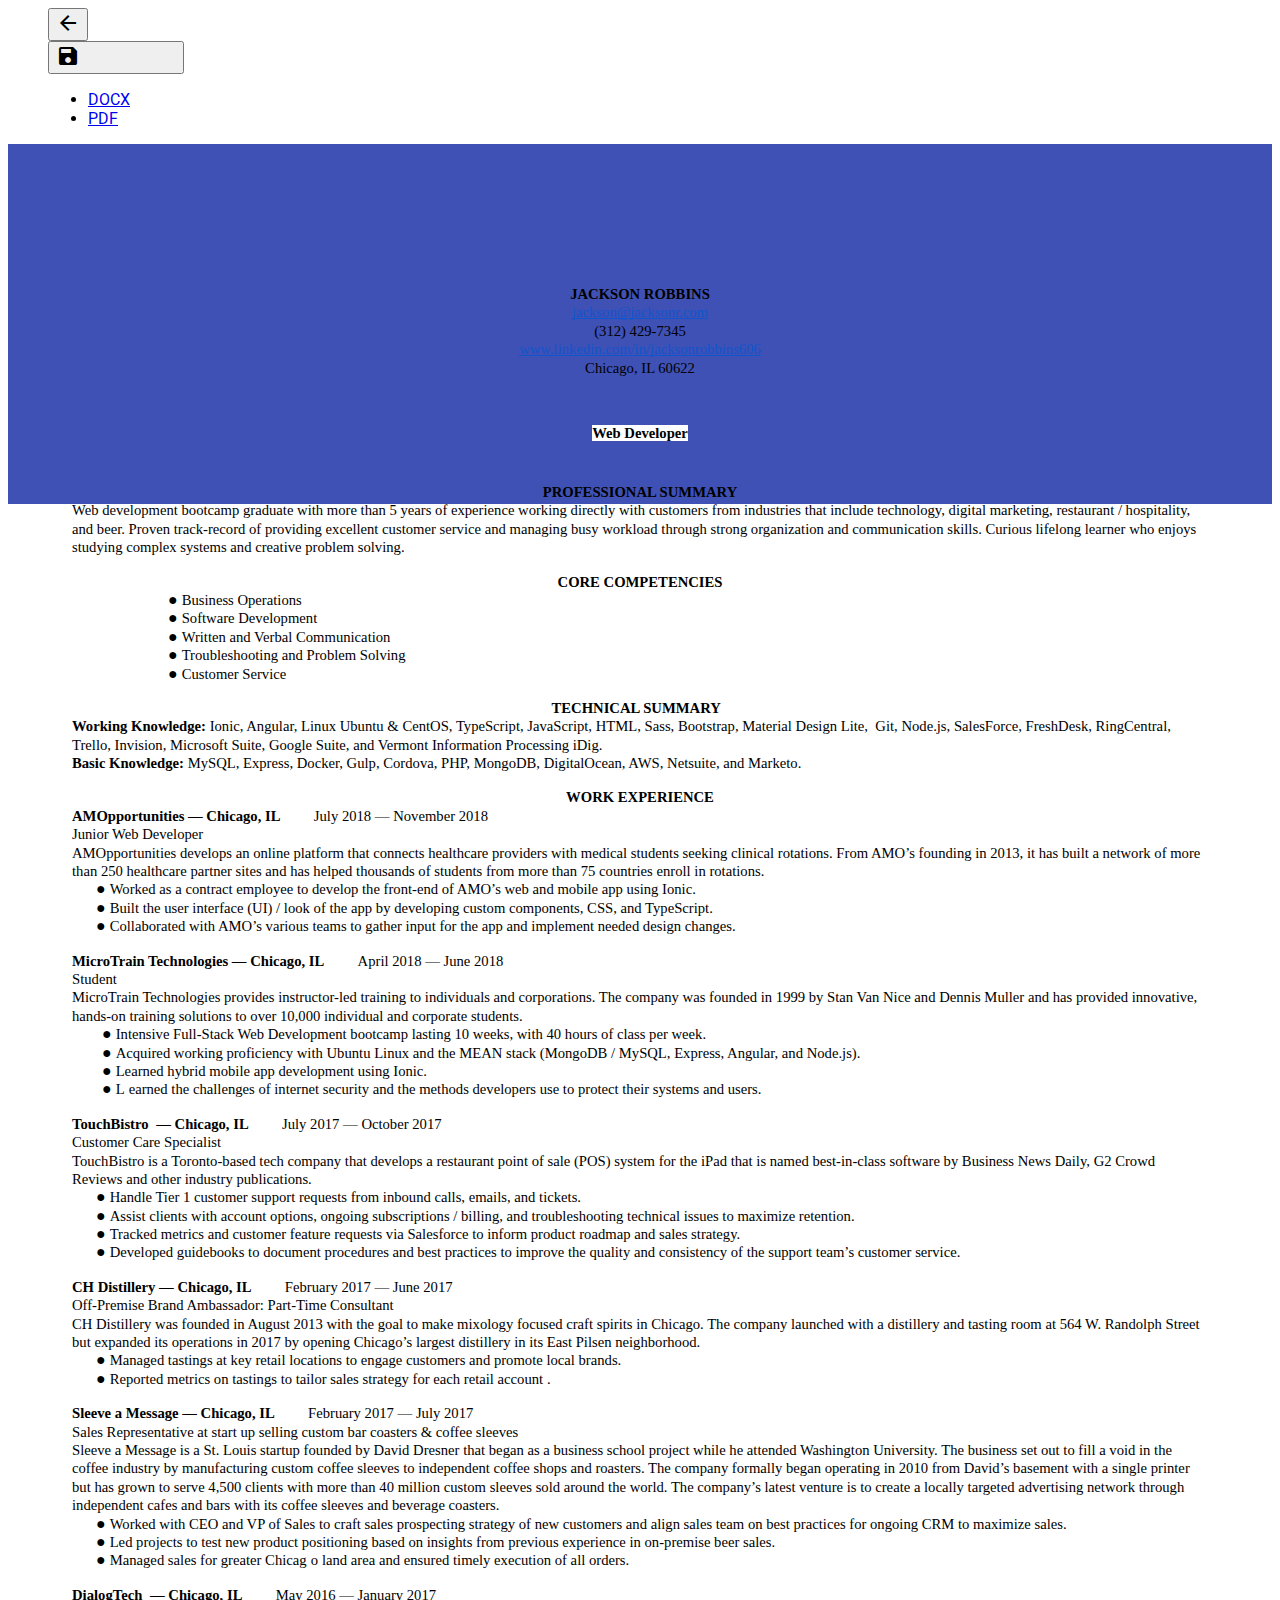
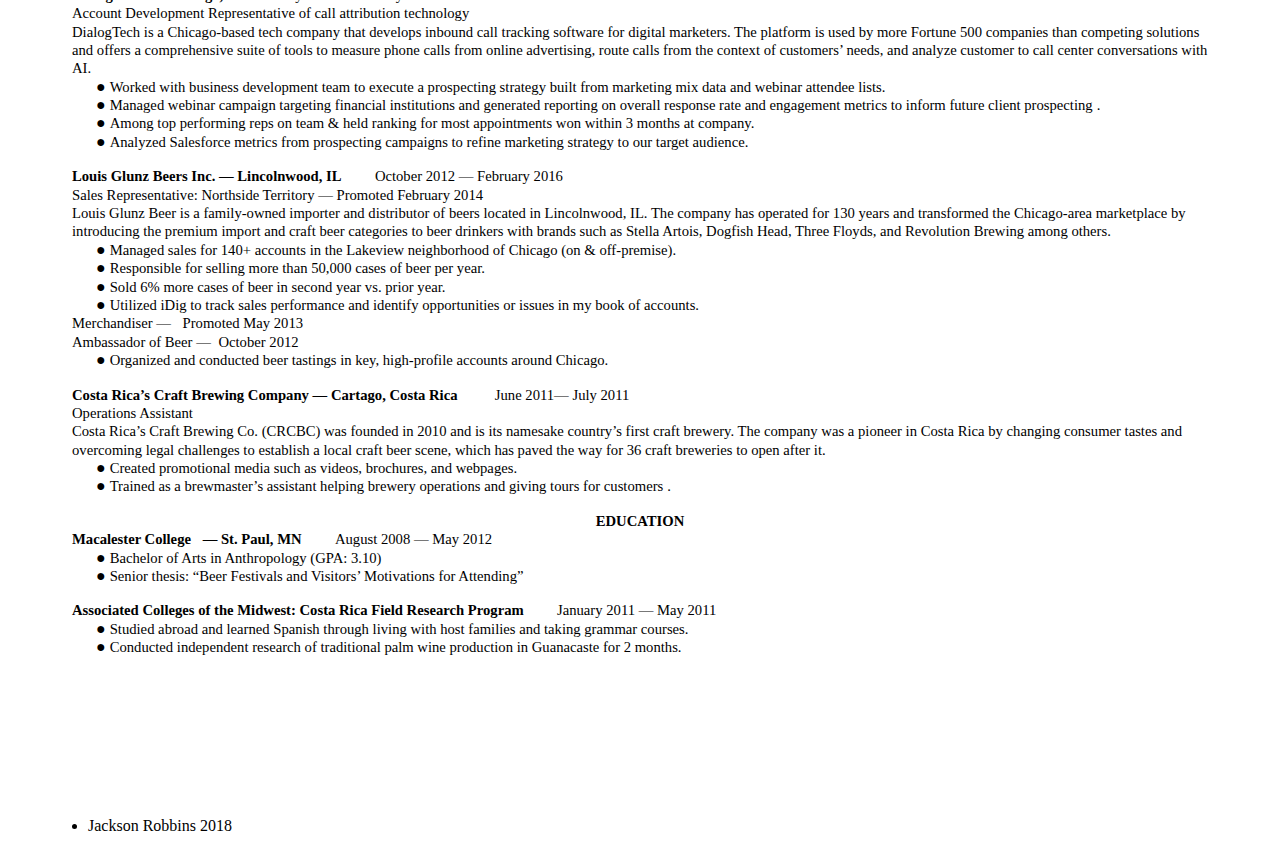
==== commit 59977712: "minor adjustment to resume" ====
--- a/resume.html
+++ b/resume.html
@@ -2,6 +2,16 @@
 
 <html lang="en">
   <head>
+    <!--Script for Google Analytics-->
+    <!-- Global Site Tag (gtag.js) - Google Analytics -->
+    <script async src="https://www.googletagmanager.com/gtag/js?id=UA-131519019-1"></script>
+    <script>
+      window.dataLayer = window.dataLayer || [];
+      function gtag(){dataLayer.push(arguments);}
+      gtag('js', new Date());
+
+      gtag('config', 'UA-131519019-1');
+    </script>
     <meta charset="utf-8">
     <meta http-equiv="X-UA-Compatible" content="IE=edge">
     <meta name="description" content="A front-end template that helps you build fast, modern mobile web apps.">
@@ -150,7 +160,7 @@
             </p>
             <p class="c6">
               <span class="c9">Working Knowledge: </span>
-              <span class="c0 c4 c5">Ionic, Angular, Linux Ubuntu &amp; CentOS, TypeScript, JavaScript, HTML, SCSS, Bootstrap, Material Design Lite, &nbsp;Git, Node.js, SalesForce, FreshDesk, RingCentral, Trello, Invision, Microsoft Suite, Google Suite, and Vermont Information Processing iDig.</span>
+              <span class="c0 c4 c5">Ionic, Angular, Linux Ubuntu &amp; CentOS, TypeScript, JavaScript, HTML, Sass, Bootstrap, Material Design Lite, &nbsp;Git, Node.js, SalesForce, FreshDesk, RingCentral, Trello, Invision, Microsoft Suite, Google Suite, and Vermont Information Processing iDig.</span>
             </p>
             <p class="c6">
               <span class="c9">Basic Knowledge: </span>
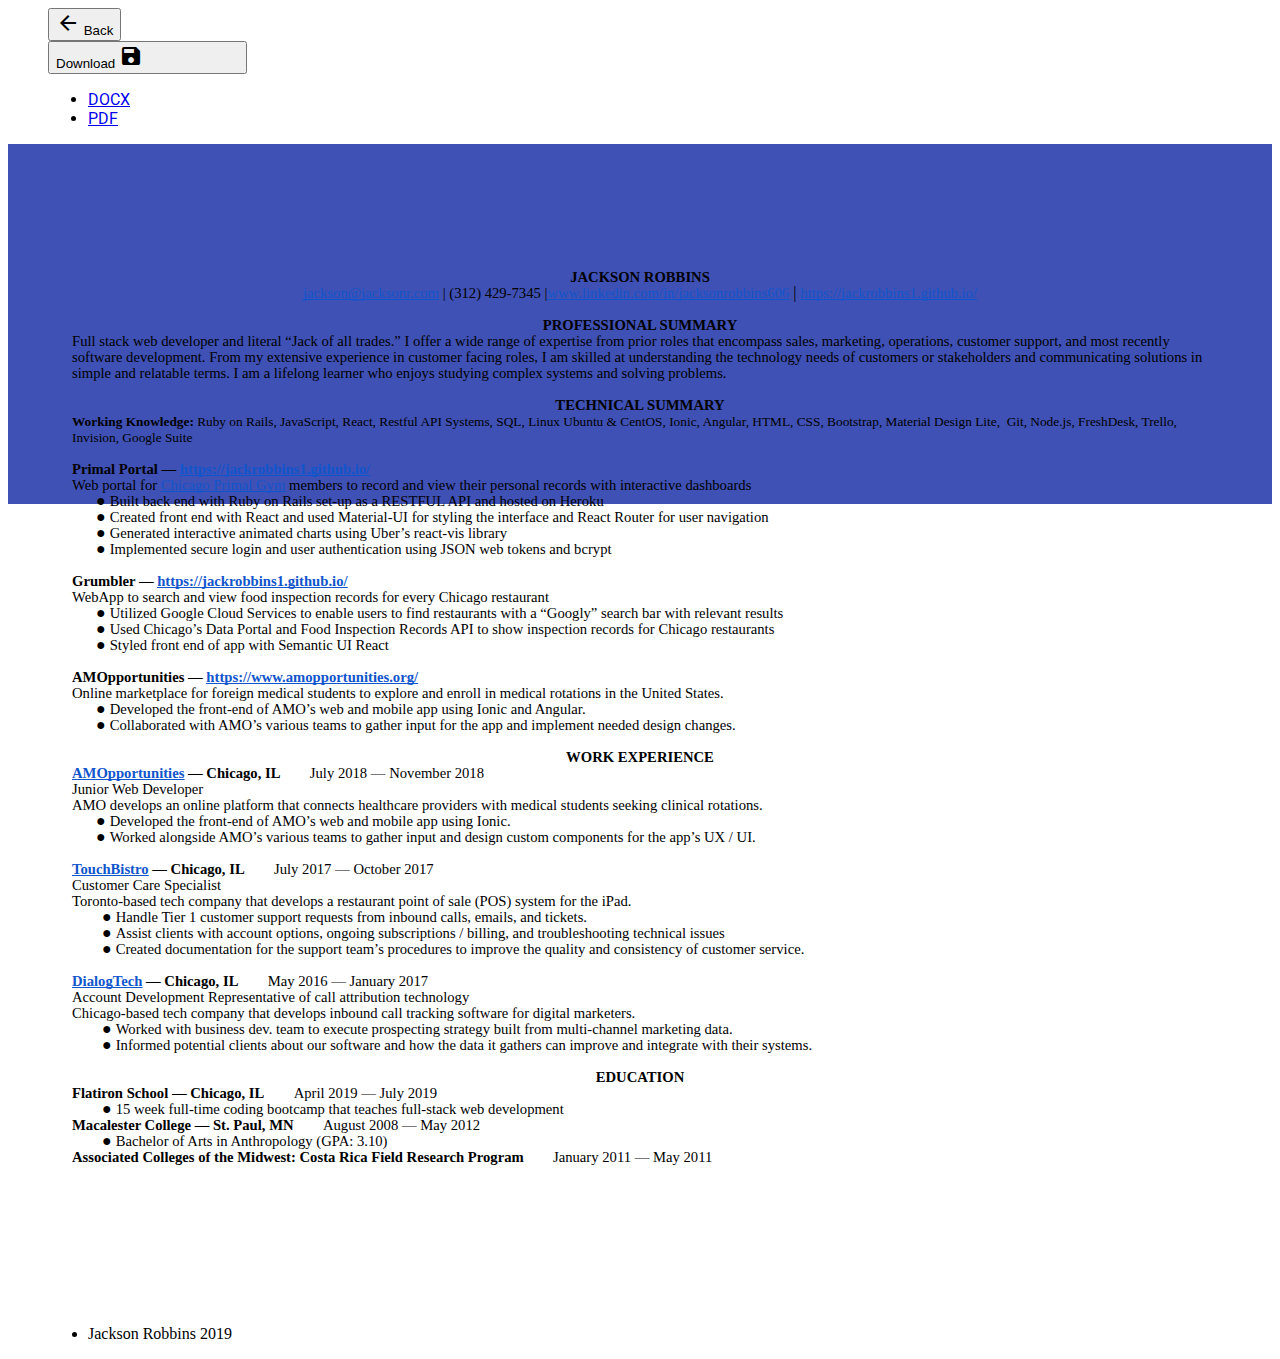
==== commit 7833cb7d: "updated resume and small details on index and resume pages" ====
--- a/resume.html
+++ b/resume.html
@@ -58,8 +58,9 @@
     }
     </style>
     <style type="text/css">
-      @import url('https://themes.googleusercontent.com/fonts/css?kit=fpjTOVmNbO4Lz34iLyptLUXza5VhXqVC6o75Eld_V98');.lst-kix_list_4-1>li{counter-increment:lst-ctn-kix_list_4-1}ul.lst-kix_list_1-0{list-style-type:none}ul.lst-kix_49w3ptjsd23f-0{list-style-type:none}ul.lst-kix_49w3ptjsd23f-1{list-style-type:none}ul.lst-kix_list_1-3{list-style-type:none}ul.lst-kix_49w3ptjsd23f-2{list-style-type:none}ul.lst-kix_list_1-4{list-style-type:none}ul.lst-kix_49w3ptjsd23f-3{list-style-type:none}ul.lst-kix_list_1-1{list-style-type:none}ul.lst-kix_49w3ptjsd23f-4{list-style-type:none}ul.lst-kix_list_1-2{list-style-type:none}ul.lst-kix_49w3ptjsd23f-5{list-style-type:none}ul.lst-kix_list_1-7{list-style-type:none}ul.lst-kix_49w3ptjsd23f-6{list-style-type:none}ul.lst-kix_list_1-8{list-style-type:none}ul.lst-kix_49w3ptjsd23f-7{list-style-type:none}ul.lst-kix_list_1-5{list-style-type:none}ul.lst-kix_49w3ptjsd23f-8{list-style-type:none}ul.lst-kix_list_1-6{list-style-type:none}ul.lst-kix_hazmox3u0ce5-3{list-style-type:none}ul.lst-kix_hazmox3u0ce5-4{list-style-type:none}ul.lst-kix_hazmox3u0ce5-5{list-style-type:none}ul.lst-kix_hazmox3u0ce5-6{list-style-type:none}.lst-kix_list_4-3>li{counter-increment:lst-ctn-kix_list_4-3}ul.lst-kix_hazmox3u0ce5-0{list-style-type:none}.lst-kix_h038eswp3lx5-5>li:before{content:"\0025a0  "}ol.lst-kix_list_4-5.start{counter-reset:lst-ctn-kix_list_4-5 0}ul.lst-kix_hazmox3u0ce5-1{list-style-type:none}ul.lst-kix_hazmox3u0ce5-2{list-style-type:none}.lst-kix_h038eswp3lx5-3>li:before{content:"\0025cf  "}.lst-kix_h038eswp3lx5-4>li:before{content:"\0025cb  "}.lst-kix_h038eswp3lx5-2>li:before{content:"\0025a0  "}.lst-kix_h038eswp3lx5-0>li:before{content:"\0025cf  "}.lst-kix_h038eswp3lx5-1>li:before{content:"\0025cb  "}.lst-kix_list_5-0>li:before{content:"\0025cf  "}.lst-kix_list_5-3>li:before{content:"\0025cf  "}.lst-kix_list_5-2>li:before{content:"\0025aa  "}.lst-kix_list_5-1>li:before{content:"o  "}.lst-kix_list_5-7>li:before{content:"o  "}.lst-kix_list_5-6>li:before{content:"\0025cf  "}.lst-kix_list_5-8>li:before{content:"\0025aa  "}.lst-kix_h038eswp3lx5-6>li:before{content:"\0025cf  "}.lst-kix_h038eswp3lx5-7>li:before{content:"\0025cb  "}.lst-kix_list_5-4>li:before{content:"o  "}.lst-kix_qxe1daux8ttp-5>li:before{content:"\0025a0  "}.lst-kix_list_5-5>li:before{content:"\0025aa  "}.lst-kix_qxe1daux8ttp-6>li:before{content:"\0025cf  "}.lst-kix_h038eswp3lx5-8>li:before{content:"\0025a0  "}.lst-kix_list_6-1>li:before{content:"\0025cb  "}.lst-kix_list_6-3>li:before{content:"\0025cf  "}.lst-kix_list_6-0>li:before{content:"\0025cf  "}.lst-kix_list_6-4>li:before{content:"\0025cb  "}.lst-kix_qxe1daux8ttp-4>li:before{content:"\0025cb  "}ol.lst-kix_list_4-0.start{counter-reset:lst-ctn-kix_list_4-0 0}.lst-kix_qxe1daux8ttp-2>li:before{content:"\0025a0  "}.lst-kix_qxe1daux8ttp-3>li:before{content:"\0025cf  "}.lst-kix_list_6-2>li:before{content:"\0025a0  "}.lst-kix_qxe1daux8ttp-0>li:before{content:"\0025cf  "}.lst-kix_qxe1daux8ttp-1>li:before{content:"\0025cb  "}ul.lst-kix_t5zm9jxjw9g2-7{list-style-type:none}ul.lst-kix_t5zm9jxjw9g2-8{list-style-type:none}ul.lst-kix_t5zm9jxjw9g2-5{list-style-type:none}.lst-kix_list_6-8>li:before{content:"\0025a0  "}ul.lst-kix_t5zm9jxjw9g2-6{list-style-type:none}ul.lst-kix_t5zm9jxjw9g2-3{list-style-type:none}ul.lst-kix_t5zm9jxjw9g2-4{list-style-type:none}ul.lst-kix_t5zm9jxjw9g2-1{list-style-type:none}.lst-kix_list_6-5>li:before{content:"\0025a0  "}.lst-kix_list_6-7>li:before{content:"\0025cb  "}ul.lst-kix_t5zm9jxjw9g2-2{list-style-type:none}ul.lst-kix_t5zm9jxjw9g2-0{list-style-type:none}.lst-kix_list_6-6>li:before{content:"\0025cf  "}.lst-kix_list_2-7>li:before{content:"o  "}.lst-kix_list_2-5>li:before{content:"\0025aa  "}.lst-kix_49w3ptjsd23f-2>li:before{content:"\0025a0  "}.lst-kix_r7fvsdexxzgm-8>li:before{content:"\0025a0  "}.lst-kix_49w3ptjsd23f-4>li:before{content:"\0025cb  "}.lst-kix_r7fvsdexxzgm-2>li:before{content:"\0025a0  "}ul.lst-kix_xajv89mz0csy-1{list-style-type:none}ul.lst-kix_xajv89mz0csy-2{list-style-type:none}ul.lst-kix_list_3-7{list-style-type:none}ul.lst-kix_xajv89mz0csy-3{list-style-type:none}ul.lst-kix_list_3-8{list-style-type:none}ul.lst-kix_xajv89mz0csy-4{list-style-type:none}ol.lst-kix_list_4-6.start{counter-reset:lst-ctn-kix_list_4-6 0}.lst-kix_49w3ptjsd23f-6>li:before{content:"\0025cf  "}ul.lst-kix_xajv89mz0csy-0{list-style-type:none}ul.lst-kix_list_3-1{list-style-type:none}.lst-kix_r7fvsdexxzgm-6>li:before{content:"\0025cf  "}ul.lst-kix_list_3-2{list-style-type:none}ul.lst-kix_list_3-0{list-style-type:none}ol.lst-kix_list_4-3.start{counter-reset:lst-ctn-kix_list_4-3 0}ul.lst-kix_list_3-5{list-style-type:none}.lst-kix_r7fvsdexxzgm-4>li:before{content:"\0025cb  "}.lst-kix_list_4-7>li{counter-increment:lst-ctn-kix_list_4-7}ul.lst-kix_list_3-6{list-style-type:none}ul.lst-kix_list_3-3{list-style-type:none}.lst-kix_49w3ptjsd23f-8>li:before{content:"\0025a0  "}ul.lst-kix_list_3-4{list-style-type:none}.lst-kix_qxe1daux8ttp-8>li:before{content:"\0025a0  "}.lst-kix_t5zm9jxjw9g2-6>li:before{content:"\0025cf  "}.lst-kix_t5zm9jxjw9g2-8>li:before{content:"\0025a0  "}.lst-kix_list_4-1>li:before{content:"" counter(lst-ctn-kix_list_4-1,lower-latin) ". "}.lst-kix_t5zm9jxjw9g2-4>li:before{content:"\0025cb  "}.lst-kix_r7fvsdexxzgm-0>li:before{content:"\0025cf  "}ul.lst-kix_xajv89mz0csy-5{list-style-type:none}ul.lst-kix_xajv89mz0csy-6{list-style-type:none}ul.lst-kix_xajv89mz0csy-7{list-style-type:none}ul.lst-kix_xajv89mz0csy-8{list-style-type:none}.lst-kix_list_4-3>li:before{content:"" counter(lst-ctn-kix_list_4-3,decimal) ". "}.lst-kix_list_4-5>li:before{content:"" counter(lst-ctn-kix_list_4-5,lower-roman) ". "}.lst-kix_t5zm9jxjw9g2-0>li:before{content:"\0025cf  "}.lst-kix_t5zm9jxjw9g2-2>li:before{content:"\0025a0  "}ol.lst-kix_list_4-4.start{counter-reset:lst-ctn-kix_list_4-4 0}ul.lst-kix_qxe1daux8ttp-1{list-style-type:none}ul.lst-kix_qxe1daux8ttp-0{list-style-type:none}ul.lst-kix_qxe1daux8ttp-3{list-style-type:none}ul.lst-kix_qxe1daux8ttp-2{list-style-type:none}ul.lst-kix_qxe1daux8ttp-5{list-style-type:none}ul.lst-kix_qxe1daux8ttp-4{list-style-type:none}ul.lst-kix_h038eswp3lx5-3{list-style-type:none}ul.lst-kix_h038eswp3lx5-4{list-style-type:none}ul.lst-kix_h038eswp3lx5-5{list-style-type:none}ul.lst-kix_h038eswp3lx5-6{list-style-type:none}ul.lst-kix_h038eswp3lx5-0{list-style-type:none}ul.lst-kix_h038eswp3lx5-1{list-style-type:none}ul.lst-kix_h038eswp3lx5-2{list-style-type:none}ul.lst-kix_list_2-8{list-style-type:none}ul.lst-kix_h038eswp3lx5-7{list-style-type:none}ul.lst-kix_h038eswp3lx5-8{list-style-type:none}ul.lst-kix_qxe1daux8ttp-7{list-style-type:none}ul.lst-kix_list_2-2{list-style-type:none}ul.lst-kix_qxe1daux8ttp-6{list-style-type:none}ul.lst-kix_list_2-3{list-style-type:none}ul.lst-kix_list_2-0{list-style-type:none}ul.lst-kix_qxe1daux8ttp-8{list-style-type:none}ul.lst-kix_list_2-1{list-style-type:none}ul.lst-kix_list_2-6{list-style-type:none}.lst-kix_list_1-1>li:before{content:"o  "}ul.lst-kix_list_2-7{list-style-type:none}ul.lst-kix_list_2-4{list-style-type:none}ul.lst-kix_list_2-5{list-style-type:none}.lst-kix_list_1-3>li:before{content:"\0025cf  "}.lst-kix_list_4-8>li{counter-increment:lst-ctn-kix_list_4-8}.lst-kix_list_1-7>li:before{content:"o  "}.lst-kix_list_1-5>li:before{content:"\0025aa  "}.lst-kix_list_2-1>li:before{content:"o  "}.lst-kix_list_2-3>li:before{content:"\0025cf  "}.lst-kix_list_4-2>li{counter-increment:lst-ctn-kix_list_4-2}.lst-kix_49w3ptjsd23f-0>li:before{content:"\0025cf  "}.lst-kix_xajv89mz0csy-7>li:before{content:"\0025cb  "}.lst-kix_xajv89mz0csy-8>li:before{content:"\0025a0  "}.lst-kix_hazmox3u0ce5-4>li:before{content:"\0025cb  "}.lst-kix_hazmox3u0ce5-6>li:before{content:"\0025cf  "}.lst-kix_hazmox3u0ce5-3>li:before{content:"\0025cf  "}.lst-kix_hazmox3u0ce5-7>li:before{content:"\0025cb  "}.lst-kix_xajv89mz0csy-3>li:before{content:"\0025cf  "}.lst-kix_hazmox3u0ce5-0>li:before{content:"\0025cf  "}.lst-kix_hazmox3u0ce5-2>li:before{content:"\0025a0  "}.lst-kix_hazmox3u0ce5-8>li:before{content:"\0025a0  "}.lst-kix_list_3-0>li:before{content:"\0025cf  "}.lst-kix_xajv89mz0csy-1>li:before{content:"\0025cb  "}.lst-kix_xajv89mz0csy-2>li:before{content:"\0025a0  "}.lst-kix_hazmox3u0ce5-1>li:before{content:"\0025cb  "}ul.lst-kix_list_5-7{list-style-type:none}ul.lst-kix_list_5-8{list-style-type:none}.lst-kix_list_3-1>li:before{content:"o  "}.lst-kix_list_3-2>li:before{content:"\0025aa  "}ul.lst-kix_list_5-5{list-style-type:none}ul.lst-kix_list_5-6{list-style-type:none}.lst-kix_list_4-0>li{counter-increment:lst-ctn-kix_list_4-0}.lst-kix_list_3-5>li:before{content:"\0025aa  "}ul.lst-kix_list_5-0{list-style-type:none}.lst-kix_xajv89mz0csy-4>li:before{content:"\0025cb  "}.lst-kix_list_3-4>li:before{content:"o  "}ul.lst-kix_list_5-3{list-style-type:none}.lst-kix_list_3-3>li:before{content:"\0025cf  "}ul.lst-kix_list_5-4{list-style-type:none}.lst-kix_xajv89mz0csy-5>li:before{content:"\0025a0  "}.lst-kix_xajv89mz0csy-6>li:before{content:"\0025cf  "}ul.lst-kix_list_5-1{list-style-type:none}ul.lst-kix_list_5-2{list-style-type:none}.lst-kix_hazmox3u0ce5-5>li:before{content:"\0025a0  "}.lst-kix_list_3-8>li:before{content:"\0025aa  "}.lst-kix_list_3-6>li:before{content:"\0025cf  "}.lst-kix_list_3-7>li:before{content:"o  "}.lst-kix_xajv89mz0csy-0>li:before{content:"\0025cf  "}ol.lst-kix_list_4-2.start{counter-reset:lst-ctn-kix_list_4-2 0}.lst-kix_list_4-4>li{counter-increment:lst-ctn-kix_list_4-4}.lst-kix_list_4-8>li:before{content:"" counter(lst-ctn-kix_list_4-8,lower-roman) ". "}.lst-kix_list_4-7>li:before{content:"" counter(lst-ctn-kix_list_4-7,lower-latin) ". "}ol.lst-kix_list_4-1.start{counter-reset:lst-ctn-kix_list_4-1 0}ol.lst-kix_list_4-8.start{counter-reset:lst-ctn-kix_list_4-8 0}ol.lst-kix_list_4-7.start{counter-reset:lst-ctn-kix_list_4-7 0}.lst-kix_list_2-6>li:before{content:"\0025cf  "}.lst-kix_49w3ptjsd23f-1>li:before{content:"\0025cb  "}.lst-kix_list_2-4>li:before{content:"o  "}.lst-kix_list_2-8>li:before{content:"\0025aa  "}.lst-kix_49w3ptjsd23f-3>li:before{content:"\0025cf  "}.lst-kix_r7fvsdexxzgm-7>li:before{content:"\0025cb  "}.lst-kix_49w3ptjsd23f-7>li:before{content:"\0025cb  "}.lst-kix_r7fvsdexxzgm-1>li:before{content:"\0025cb  "}.lst-kix_r7fvsdexxzgm-3>li:before{content:"\0025cf  "}.lst-kix_49w3ptjsd23f-5>li:before{content:"\0025a0  "}.lst-kix_r7fvsdexxzgm-5>li:before{content:"\0025a0  "}.lst-kix_t5zm9jxjw9g2-7>li:before{content:"\0025cb  "}ul.lst-kix_r7fvsdexxzgm-5{list-style-type:none}ul.lst-kix_r7fvsdexxzgm-4{list-style-type:none}.lst-kix_qxe1daux8ttp-7>li:before{content:"\0025cb  "}ul.lst-kix_r7fvsdexxzgm-7{list-style-type:none}ul.lst-kix_r7fvsdexxzgm-6{list-style-type:none}ul.lst-kix_r7fvsdexxzgm-1{list-style-type:none}ul.lst-kix_r7fvsdexxzgm-0{list-style-type:none}ul.lst-kix_r7fvsdexxzgm-3{list-style-type:none}ul.lst-kix_r7fvsdexxzgm-2{list-style-type:none}.lst-kix_list_4-0>li:before{content:"" counter(lst-ctn-kix_list_4-0,decimal) ". "}.lst-kix_t5zm9jxjw9g2-5>li:before{content:"\0025a0  "}ul.lst-kix_r7fvsdexxzgm-8{list-style-type:none}.lst-kix_list_4-6>li{counter-increment:lst-ctn-kix_list_4-6}.lst-kix_list_4-4>li:before{content:"" counter(lst-ctn-kix_list_4-4,lower-latin) ". "}.lst-kix_list_4-2>li:before{content:"" counter(lst-ctn-kix_list_4-2,lower-roman) ". "}.lst-kix_list_4-6>li:before{content:"" counter(lst-ctn-kix_list_4-6,decimal) ". "}.lst-kix_t5zm9jxjw9g2-3>li:before{content:"\0025cf  "}.lst-kix_t5zm9jxjw9g2-1>li:before{content:"\0025cb  "}ol.lst-kix_list_4-0{list-style-type:none}ol.lst-kix_list_4-1{list-style-type:none}ol.lst-kix_list_4-2{list-style-type:none}ol.lst-kix_list_4-3{list-style-type:none}ul.lst-kix_list_6-6{list-style-type:none}ul.lst-kix_list_6-7{list-style-type:none}ul.lst-kix_list_6-4{list-style-type:none}ul.lst-kix_list_6-5{list-style-type:none}ul.lst-kix_hazmox3u0ce5-7{list-style-type:none}ul.lst-kix_hazmox3u0ce5-8{list-style-type:none}ul.lst-kix_list_6-8{list-style-type:none}ol.lst-kix_list_4-8{list-style-type:none}.lst-kix_list_1-0>li:before{content:"\0025cf  "}ol.lst-kix_list_4-4{list-style-type:none}ul.lst-kix_list_6-2{list-style-type:none}ol.lst-kix_list_4-5{list-style-type:none}ul.lst-kix_list_6-3{list-style-type:none}.lst-kix_list_1-2>li:before{content:"\0025aa  "}ol.lst-kix_list_4-6{list-style-type:none}ul.lst-kix_list_6-0{list-style-type:none}ol.lst-kix_list_4-7{list-style-type:none}ul.lst-kix_list_6-1{list-style-type:none}.lst-kix_list_1-4>li:before{content:"o  "}.lst-kix_list_1-6>li:before{content:"\0025cf  "}.lst-kix_list_2-0>li:before{content:"\0025cf  "}.lst-kix_list_4-5>li{counter-increment:lst-ctn-kix_list_4-5}.lst-kix_list_1-8>li:before{content:"\0025aa  "}.lst-kix_list_2-2>li:before{content:"\0025aa  "}ol{margin:0;padding:0}table td,table th{padding:0}.c1{margin-left:18pt;padding-top:0pt;padding-left:0pt;padding-bottom:0pt;line-height:1.15;orphans:2;widows:2;text-align:left}.c2{padding-top:0pt;padding-bottom:0pt;line-height:1.15;orphans:2;widows:2;text-align:left;height:12pt}.c6{padding-top:0pt;padding-bottom:0pt;line-height:1.15;orphans:2;widows:2;text-align:left}.c3{padding-top:0pt;padding-bottom:0pt;line-height:1.15;orphans:2;widows:2;text-align:center}.c16{-webkit-text-decoration-skip:none;text-decoration:line-through;vertical-align:baseline;text-decoration-skip-ink:none;font-style:normal}.c18{padding-top:3pt;padding-bottom:2pt;line-height:1.15;text-align:center}.c17{-webkit-text-decoration-skip:none;color:#1155cc;text-decoration:underline;text-decoration-skip-ink:none}.c0{font-size:11pt;font-family:"Calibri";font-weight:400}.c4{text-decoration:none;vertical-align:baseline;font-style:normal}.c9{font-size:11pt;font-family:"Calibri";font-weight:700}.c10{margin-left:72pt;padding-left:0pt}.c7{padding:0;margin:0}.c11{margin-left:22.5pt;padding-left:0pt}.c8{color:inherit;text-decoration:inherit}.c14{max-width:525.6pt;padding:4.5pt 43.2pt 4.5pt 43.2pt}.c5{color:#000000}.c15{height:12pt}.c13{background-color:#ffffff}.c12{margin-left:58.5pt}.title{padding-top:24pt;color:#000000;font-weight:700;font-size:36pt;padding-bottom:6pt;font-family:"Times New Roman";line-height:1.0;page-break-after:avoid;orphans:2;widows:2;text-align:left}.subtitle{padding-top:18pt;color:#666666;font-size:24pt;padding-bottom:4pt;font-family:"Georgia";line-height:1.0;page-break-after:avoid;font-style:italic;orphans:2;widows:2;text-align:left}li{color:#000000;font-size:12pt;font-family:"Times New Roman"}p{margin:0;color:#000000;font-size:12pt;font-family:"Times New Roman"}h1{padding-top:24pt;color:#000000;font-weight:700;font-size:24pt;padding-bottom:6pt;font-family:"Times New Roman";line-height:1.0;page-break-after:avoid;orphans:2;widows:2;text-align:left}h2{padding-top:18pt;color:#000000;font-weight:700;font-size:18pt;padding-bottom:4pt;font-family:"Times New Roman";line-height:1.0;page-break-after:avoid;orphans:2;widows:2;text-align:left}h3{padding-top:14pt;color:#000000;font-weight:700;font-size:14pt;padding-bottom:4pt;font-family:"Times New Roman";line-height:1.0;page-break-after:avoid;orphans:2;widows:2;text-align:left}h4{padding-top:12pt;color:#000000;font-weight:700;font-size:12pt;padding-bottom:2pt;font-family:"Times New Roman";line-height:1.0;page-break-after:avoid;orphans:2;widows:2;text-align:left}h5{padding-top:11pt;color:#000000;font-weight:700;font-size:11pt;padding-bottom:2pt;font-family:"Times New Roman";line-height:1.0;page-break-after:avoid;orphans:2;widows:2;text-align:left}h6{padding-top:10pt;color:#000000;font-weight:700;font-size:10pt;padding-bottom:2pt;font-family:"Times New Roman";line-height:1.0;page-break-after:avoid;orphans:2;widows:2;text-align:left}
+      @import url('https://themes.googleusercontent.com/fonts/css?kit=fpjTOVmNbO4Lz34iLyptLUXza5VhXqVC6o75Eld_V98');.lst-kix_list_4-1>li{counter-increment:lst-ctn-kix_list_4-1}ul.lst-kix_list_1-0{list-style-type:none}.lst-kix_list_3-0>li:before{content:"\0025cf  "}ul.lst-kix_list_5-7{list-style-type:none}ul.lst-kix_list_5-8{list-style-type:none}.lst-kix_list_3-1>li:before{content:"o  "}.lst-kix_list_3-2>li:before{content:"\0025aa  "}ul.lst-kix_list_5-5{list-style-type:none}ul.lst-kix_list_5-6{list-style-type:none}.lst-kix_list_4-0>li{counter-increment:lst-ctn-kix_list_4-0}ul.lst-kix_list_1-3{list-style-type:none}.lst-kix_list_3-5>li:before{content:"\0025aa  "}ul.lst-kix_list_5-0{list-style-type:none}ul.lst-kix_list_1-4{list-style-type:none}ul.lst-kix_list_1-1{list-style-type:none}.lst-kix_list_3-4>li:before{content:"o  "}ul.lst-kix_list_1-2{list-style-type:none}ul.lst-kix_list_5-3{list-style-type:none}ul.lst-kix_list_1-7{list-style-type:none}.lst-kix_list_3-3>li:before{content:"\0025cf  "}ul.lst-kix_list_5-4{list-style-type:none}ul.lst-kix_list_1-8{list-style-type:none}ul.lst-kix_list_5-1{list-style-type:none}ul.lst-kix_list_1-5{list-style-type:none}ul.lst-kix_list_5-2{list-style-type:none}ul.lst-kix_list_1-6{list-style-type:none}.lst-kix_list_3-8>li:before{content:"\0025aa  "}.lst-kix_list_3-6>li:before{content:"\0025cf  "}.lst-kix_list_4-3>li{counter-increment:lst-ctn-kix_list_4-3}.lst-kix_mlfa7l4l16pu-0>li:before{content:"\0025cf  "}.lst-kix_list_3-7>li:before{content:"o  "}ol.lst-kix_list_4-5.start{counter-reset:lst-ctn-kix_list_4-5 0}.lst-kix_y7h598y6t3qv-5>li:before{content:"\0025a0  "}.lst-kix_mlfa7l4l16pu-2>li:before{content:"\0025a0  "}.lst-kix_mlfa7l4l16pu-1>li:before{content:"\0025cb  "}.lst-kix_mlfa7l4l16pu-3>li:before{content:"\0025cf  "}.lst-kix_y7h598y6t3qv-6>li:before{content:"\0025cf  "}.lst-kix_y7h598y6t3qv-7>li:before{content:"\0025cb  "}.lst-kix_mlfa7l4l16pu-6>li:before{content:"\0025cf  "}.lst-kix_mlfa7l4l16pu-5>li:before{content:"\0025a0  "}ol.lst-kix_list_4-2.start{counter-reset:lst-ctn-kix_list_4-2 0}.lst-kix_y7h598y6t3qv-8>li:before{content:"\0025a0  "}.lst-kix_mlfa7l4l16pu-4>li:before{content:"\0025cb  "}.lst-kix_list_5-0>li:before{content:"\0025cf  "}.lst-kix_list_4-4>li{counter-increment:lst-ctn-kix_list_4-4}.lst-kix_i2fz1xm0mpxf-7>li:before{content:"\0025cb  "}.lst-kix_list_4-8>li:before{content:"" counter(lst-ctn-kix_list_4-8,lower-roman) ". "}.lst-kix_list_5-3>li:before{content:"\0025cf  "}.lst-kix_i2fz1xm0mpxf-6>li:before{content:"\0025cf  "}.lst-kix_list_4-7>li:before{content:"" counter(lst-ctn-kix_list_4-7,lower-latin) ". "}.lst-kix_list_5-2>li:before{content:"\0025aa  "}.lst-kix_i2fz1xm0mpxf-5>li:before{content:"\0025a0  "}.lst-kix_list_5-1>li:before{content:"o  "}.lst-kix_list_5-7>li:before{content:"o  "}.lst-kix_list_5-6>li:before{content:"\0025cf  "}.lst-kix_list_5-8>li:before{content:"\0025aa  "}ul.lst-kix_i2fz1xm0mpxf-0{list-style-type:none}ol.lst-kix_list_4-1.start{counter-reset:lst-ctn-kix_list_4-1 0}.lst-kix_y7h598y6t3qv-4>li:before{content:"\0025cb  "}ol.lst-kix_list_4-8.start{counter-reset:lst-ctn-kix_list_4-8 0}.lst-kix_y7h598y6t3qv-3>li:before{content:"\0025cf  "}ul.lst-kix_i2fz1xm0mpxf-5{list-style-type:none}ul.lst-kix_i2fz1xm0mpxf-6{list-style-type:none}ul.lst-kix_i2fz1xm0mpxf-7{list-style-type:none}.lst-kix_list_5-4>li:before{content:"o  "}.lst-kix_i2fz1xm0mpxf-8>li:before{content:"\0025a0  "}ul.lst-kix_i2fz1xm0mpxf-8{list-style-type:none}.lst-kix_y7h598y6t3qv-2>li:before{content:"\0025a0  "}ul.lst-kix_i2fz1xm0mpxf-1{list-style-type:none}.lst-kix_list_5-5>li:before{content:"\0025aa  "}ul.lst-kix_i2fz1xm0mpxf-2{list-style-type:none}ul.lst-kix_i2fz1xm0mpxf-3{list-style-type:none}ul.lst-kix_i2fz1xm0mpxf-4{list-style-type:none}.lst-kix_y7h598y6t3qv-1>li:before{content:"\0025cb  "}.lst-kix_list_6-1>li:before{content:"\0025cb  "}.lst-kix_list_6-3>li:before{content:"\0025cf  "}.lst-kix_y7h598y6t3qv-0>li:before{content:"\0025cf  "}.lst-kix_list_6-0>li:before{content:"\0025cf  "}.lst-kix_list_6-4>li:before{content:"\0025cb  "}ul.lst-kix_y7h598y6t3qv-4{list-style-type:none}ul.lst-kix_y7h598y6t3qv-5{list-style-type:none}ul.lst-kix_y7h598y6t3qv-2{list-style-type:none}ul.lst-kix_y7h598y6t3qv-3{list-style-type:none}ol.lst-kix_list_4-0.start{counter-reset:lst-ctn-kix_list_4-0 0}ul.lst-kix_y7h598y6t3qv-0{list-style-type:none}ul.lst-kix_y7h598y6t3qv-1{list-style-type:none}.lst-kix_list_6-2>li:before{content:"\0025a0  "}ul.lst-kix_y7h598y6t3qv-8{list-style-type:none}ul.lst-kix_y7h598y6t3qv-6{list-style-type:none}.lst-kix_list_6-8>li:before{content:"\0025a0  "}ul.lst-kix_y7h598y6t3qv-7{list-style-type:none}.lst-kix_list_6-5>li:before{content:"\0025a0  "}.lst-kix_list_6-7>li:before{content:"\0025cb  "}ol.lst-kix_list_4-7.start{counter-reset:lst-ctn-kix_list_4-7 0}.lst-kix_list_6-6>li:before{content:"\0025cf  "}.lst-kix_list_2-6>li:before{content:"\0025cf  "}.lst-kix_list_2-7>li:before{content:"o  "}.lst-kix_list_2-4>li:before{content:"o  "}.lst-kix_list_2-5>li:before{content:"\0025aa  "}.lst-kix_list_2-8>li:before{content:"\0025aa  "}ul.lst-kix_list_3-7{list-style-type:none}ul.lst-kix_list_3-8{list-style-type:none}ol.lst-kix_list_4-6.start{counter-reset:lst-ctn-kix_list_4-6 0}ul.lst-kix_list_3-1{list-style-type:none}ul.lst-kix_list_3-2{list-style-type:none}ul.lst-kix_list_3-0{list-style-type:none}ol.lst-kix_list_4-3.start{counter-reset:lst-ctn-kix_list_4-3 0}ul.lst-kix_list_3-5{list-style-type:none}.lst-kix_list_4-7>li{counter-increment:lst-ctn-kix_list_4-7}ul.lst-kix_list_3-6{list-style-type:none}ul.lst-kix_list_3-3{list-style-type:none}ul.lst-kix_list_3-4{list-style-type:none}.lst-kix_list_4-0>li:before{content:"" counter(lst-ctn-kix_list_4-0,decimal) ". "}.lst-kix_list_4-1>li:before{content:"" counter(lst-ctn-kix_list_4-1,lower-latin) ". "}.lst-kix_list_4-6>li{counter-increment:lst-ctn-kix_list_4-6}.lst-kix_i2fz1xm0mpxf-3>li:before{content:"\0025cf  "}.lst-kix_list_4-4>li:before{content:"" counter(lst-ctn-kix_list_4-4,lower-latin) ". "}.lst-kix_i2fz1xm0mpxf-2>li:before{content:"\0025a0  "}.lst-kix_i2fz1xm0mpxf-4>li:before{content:"\0025cb  "}.lst-kix_list_4-3>li:before{content:"" counter(lst-ctn-kix_list_4-3,decimal) ". "}.lst-kix_list_4-5>li:before{content:"" counter(lst-ctn-kix_list_4-5,lower-roman) ". "}.lst-kix_list_4-2>li:before{content:"" counter(lst-ctn-kix_list_4-2,lower-roman) ". "}.lst-kix_list_4-6>li:before{content:"" counter(lst-ctn-kix_list_4-6,decimal) ". "}.lst-kix_i2fz1xm0mpxf-0>li:before{content:"\0025cf  "}.lst-kix_i2fz1xm0mpxf-1>li:before{content:"\0025cb  "}ol.lst-kix_list_4-0{list-style-type:none}ul.lst-kix_mlfa7l4l16pu-4{list-style-type:none}ol.lst-kix_list_4-1{list-style-type:none}ol.lst-kix_list_4-4.start{counter-reset:lst-ctn-kix_list_4-4 0}ul.lst-kix_mlfa7l4l16pu-5{list-style-type:none}ol.lst-kix_list_4-2{list-style-type:none}ul.lst-kix_mlfa7l4l16pu-6{list-style-type:none}ol.lst-kix_list_4-3{list-style-type:none}ul.lst-kix_mlfa7l4l16pu-7{list-style-type:none}ul.lst-kix_mlfa7l4l16pu-0{list-style-type:none}ul.lst-kix_mlfa7l4l16pu-1{list-style-type:none}ul.lst-kix_mlfa7l4l16pu-2{list-style-type:none}ul.lst-kix_mlfa7l4l16pu-3{list-style-type:none}.lst-kix_mlfa7l4l16pu-7>li:before{content:"\0025cb  "}.lst-kix_mlfa7l4l16pu-8>li:before{content:"\0025a0  "}ul.lst-kix_mlfa7l4l16pu-8{list-style-type:none}ul.lst-kix_list_6-6{list-style-type:none}ul.lst-kix_list_6-7{list-style-type:none}ul.lst-kix_list_6-4{list-style-type:none}ul.lst-kix_list_2-8{list-style-type:none}ul.lst-kix_list_6-5{list-style-type:none}ul.lst-kix_list_6-8{list-style-type:none}ol.lst-kix_list_4-8{list-style-type:none}ul.lst-kix_list_2-2{list-style-type:none}.lst-kix_list_1-0>li:before{content:"\0025cf  "}ul.lst-kix_list_2-3{list-style-type:none}ul.lst-kix_list_2-0{list-style-type:none}ul.lst-kix_list_2-1{list-style-type:none}ol.lst-kix_list_4-4{list-style-type:none}ul.lst-kix_list_6-2{list-style-type:none}ul.lst-kix_list_2-6{list-style-type:none}ol.lst-kix_list_4-5{list-style-type:none}ul.lst-kix_list_6-3{list-style-type:none}.lst-kix_list_1-1>li:before{content:"o  "}.lst-kix_list_1-2>li:before{content:"\0025aa  "}ul.lst-kix_list_2-7{list-style-type:none}ol.lst-kix_list_4-6{list-style-type:none}ul.lst-kix_list_6-0{list-style-type:none}ul.lst-kix_list_2-4{list-style-type:none}ol.lst-kix_list_4-7{list-style-type:none}ul.lst-kix_list_6-1{list-style-type:none}ul.lst-kix_list_2-5{list-style-type:none}.lst-kix_list_1-3>li:before{content:"\0025cf  "}.lst-kix_list_1-4>li:before{content:"o  "}.lst-kix_list_4-8>li{counter-increment:lst-ctn-kix_list_4-8}.lst-kix_list_1-7>li:before{content:"o  "}.lst-kix_list_1-5>li:before{content:"\0025aa  "}.lst-kix_list_1-6>li:before{content:"\0025cf  "}.lst-kix_list_2-0>li:before{content:"\0025cf  "}.lst-kix_list_2-1>li:before{content:"o  "}.lst-kix_list_4-5>li{counter-increment:lst-ctn-kix_list_4-5}.lst-kix_list_1-8>li:before{content:"\0025aa  "}.lst-kix_list_2-2>li:before{content:"\0025aa  "}.lst-kix_list_2-3>li:before{content:"\0025cf  "}.lst-kix_list_4-2>li{counter-increment:lst-ctn-kix_list_4-2}ol{margin:0;padding:0}table td,table th{padding:0}.c0{color:#000000;font-weight:400;text-decoration:none;vertical-align:baseline;font-size:11pt;font-family:"Calibri";font-style:normal}.c11{padding-top:0pt;padding-bottom:0pt;line-height:1.0;orphans:2;widows:2;text-align:center}.c1{padding-top:0pt;padding-bottom:0pt;line-height:1.0;orphans:2;widows:2;text-align:left}.c12{padding-top:0pt;padding-bottom:0pt;line-height:1.15;orphans:2;widows:2;text-align:left}.c9{color:#000000;text-decoration:none;vertical-align:baseline;font-style:normal}.c6{-webkit-text-decoration-skip:none;color:#1155cc;text-decoration:underline;text-decoration-skip-ink:none}.c15{font-size:10pt;font-family:"Calibri";font-weight:400}.c14{font-size:10pt;font-family:"Calibri";font-weight:700}.c8{font-size:11pt;font-family:"Calibri";font-weight:700}.c2{font-size:11pt;font-family:"Calibri";font-weight:400}.c5{color:inherit;text-decoration:inherit}.c10{margin-left:22.5pt;padding-left:0pt}.c4{margin-left:18pt;padding-left:0pt}.c16{max-width:568.8pt;padding:4.3pt 21.6pt 4.3pt 21.6pt}.c7{padding:0;margin:0}.c13{background-color:#ffffff}.c3{height:12pt}.title{padding-top:24pt;color:#000000;font-weight:700;font-size:36pt;padding-bottom:6pt;font-family:"Times New Roman";line-height:1.0;page-break-after:avoid;orphans:2;widows:2;text-align:left}.subtitle{padding-top:18pt;color:#666666;font-size:24pt;padding-bottom:4pt;font-family:"Georgia";line-height:1.0;page-break-after:avoid;font-style:italic;orphans:2;widows:2;text-align:left}li{color:#000000;font-size:12pt;font-family:"Times New Roman"}p{margin:0;color:#000000;font-size:12pt;font-family:"Times New Roman"}h1{padding-top:24pt;color:#000000;font-weight:700;font-size:24pt;padding-bottom:6pt;font-family:"Times New Roman";line-height:1.0;page-break-after:avoid;orphans:2;widows:2;text-align:left}h2{padding-top:18pt;color:#000000;font-weight:700;font-size:18pt;padding-bottom:4pt;font-family:"Times New Roman";line-height:1.0;page-break-after:avoid;orphans:2;widows:2;text-align:left}h3{padding-top:14pt;color:#000000;font-weight:700;font-size:14pt;padding-bottom:4pt;font-family:"Times New Roman";line-height:1.0;page-break-after:avoid;orphans:2;widows:2;text-align:left}h4{padding-top:12pt;color:#000000;font-weight:700;font-size:12pt;padding-bottom:2pt;font-family:"Times New Roman";line-height:1.0;page-break-after:avoid;orphans:2;widows:2;text-align:left}h5{padding-top:11pt;color:#000000;font-weight:700;font-size:11pt;padding-bottom:2pt;font-family:"Times New Roman";line-height:1.0;page-break-after:avoid;orphans:2;widows:2;text-align:left}h6{padding-top:10pt;color:#000000;font-weight:700;font-size:10pt;padding-bottom:2pt;font-family:"Times New Roman";line-height:1.0;page-break-after:avoid;orphans:2;widows:2;text-align:left}
     </style>
+
   </head>
 
   <body>
@@ -69,18 +70,20 @@
             <a target="_self" href="index.html">
                 <button class="mdl-button mdl-js-button mdl-button--raised mdl-button--colored">
                     <i class="material-icons">arrow_back</i>
+                    Back
                 </button>
             </a>
             <div class="mdl-layout-spacer"></div>
             <button id="dlmenu" class="mdl-button mdl-js-button mdl-button--raised mdl-button--colored">
+              Download
               <i class="material-icons">save_alt</i>
             </button>
             <ul class="mdl-menu mdl-js-menu mdl-menu--bottom-right" for="dlmenu">
               <li class="mdl-menu__item custommenu">
-                <a href="resume_files/Jackson R Resume 19 October '18v1.docx" download>DOCX</a>
+                <a href="resume_files/Jackson-R Resume-19.docx" download>DOCX</a>
               </li>
               <li class="mdl-menu__item custommenu">
-                <a href="resume_files/Jackson R Resume 19 October '18v1.pdf" download>PDF</a>
+                <a href="resume_files/Jackson-R Resume-19.pdf" download>PDF</a>
               </li>
             </ul>
         </div>
@@ -91,354 +94,82 @@
         <div class="demo-container mdl-grid">
           <div class="mdl-cell mdl-cell--2-col mdl-cell--hide-tablet mdl-cell--hide-phone"></div>
           <div class="demo-content mdl-color--white mdl-shadow--4dp content mdl-color-text--grey-800 mdl-cell mdl-cell--8-col">
-            <p class="c3 c15">
-              <span class="c0 c4 c5"></span>
-            </p>
-            <p class="c3">
-              <span class="c4 c9 c5">JACKSON ROBBINS</span>
-            </p>
-            <p class="c3">
-              <span class="c0 c17">
-                <a class="c8" href="mailto:jackson@jacksonr.com">jackson@jacksonr.com</a>
-              </span>
-            </p>
-            <p class="c3">
-              <span class="c0 c4 c5">(312) 429-7345</span>
-            </p>
-            <p class="c3">
-              <span class="c17 c0">
-                <a class="c8" href="https://www.google.com/url?q=http://www.linkedin.com/in/jacksonrobbins606&amp;sa=D&amp;ust=1542224281123000">www.linkedin.com/in/jacksonrobbins606</a>
-              </span>
-            </p>
-            <p class="c3">
-              <span class="c0 c4 c5">Chicago, IL 60622</span>
-            </p>
-            <p class="c3 c15">
-              <span class="c0 c4 c5"></span>
-            </p>
-            <h2 class="c18" id="h.frek7i2lwpf1">
-              <span class="c4 c9 c5 c13">Web Developer</span>
-            </h2>
-            <p class="c2">
-              <span class="c0 c4 c5"></span>
-            </p>
-            <p class="c3">
-              <span class="c4 c9 c5">PROFESSIONAL SUMMARY</span>
-            </p>
-            <p class="c6" id="h.gb7dnztbd2e0">
-              <span class="c0 c4 c5">Web development bootcamp graduate with more than 5 years of experience working directly with customers from industries that include technology, digital marketing, restaurant / hospitality, and beer. Proven track-record of providing excellent customer service and managing busy workload through strong organization and communication skills. Curious lifelong learner who enjoys studying complex systems and creative problem solving.</span>
-            </p>
-            <p class="c2" id="h.3p11nj6lgra9">
-              <span class="c0 c4 c5"></span>
-            </p>
-            <p class="c3">
-              <span class="c9">CORE COMPETENCIES</span>
-            </p>
-            <ul class="c7 lst-kix_hazmox3u0ce5-0 start">
-              <li class="c6 c10">
-                <span class="c0 c4 c5">Business Operations</span>
-              </li>
-              <li class="c6 c10">
-                <span class="c0 c4 c5">Software Development</span>
-              </li>
-              <li class="c6 c10">
-                <span class="c0 c4 c5">Written and Verbal Communication</span>
-              </li>
-              <li class="c6 c10">
-                <span class="c0 c4 c5">Troubleshooting and Problem Solving</span>
-              </li>
-              <li class="c6 c10">
-                <span class="c0 c4 c5">Customer Service</span>
-              </li>
+            <p class="c11"><span class="c9 c8">JACKSON ROBBINS</span></p>
+            <p class="c11"><span class="c6 c2"><a class="c5" href="mailto:jackson@jacksonr.com">jackson@jacksonr.com</a></span><span class="c2">&nbsp;| </span><span class="c2">(312) 429-7345 |</span><span class="c2 c6"><a class="c5" href="https://www.google.com/url?q=http://www.linkedin.com/in/jacksonrobbins606&amp;sa=D&amp;ust=1564255385343000">www.linkedin.com/in/jacksonrobbins606</a></span><span>&nbsp;| </span><span class="c6 c2"><a class="c5" href="https://www.google.com/url?q=https://jackrobbins1.github.io/&amp;sa=D&amp;ust=1564255385343000">https://jackrobbins1.github.io/</a></span></p>
+            <p class="c1 c3"><span class="c0"></span></p>
+            <p class="c11"><span class="c8">PROFESSIONAL SUMMARY</span></p>
+            <p class="c1" id="h.xo5u6wfxzruc"><span class="c0">Full stack web developer and literal &ldquo;Jack of all trades.&rdquo; I offer a wide range of expertise from prior roles that encompass sales, marketing, operations, customer support, and most recently software development. From my extensive experience in customer facing roles, I am skilled at understanding the technology needs of customers or stakeholders and communicating solutions in simple and relatable terms. I am a lifelong learner who enjoys studying complex systems and solving problems.</span></p>
+            <p class="c1 c3" id="h.5cu34l2ng462"><span class="c0"></span></p>
+            <p class="c11"><span class="c8">TECHNICAL SUMMARY</span></p>
+            <p class="c1"><span class="c14">Working Knowledge: </span><span class="c15">Ruby on Rails, JavaScript, React, Restful API Systems, SQL, Linux Ubuntu &amp; CentOS, Ionic, Angular, HTML, CSS, Bootstrap, Material Design Lite, &nbsp;Git, Node.js, FreshDesk, Trello, Invision, Google Suite</span></p>
+            <p class="c1 c3"><span class="c0"></span></p>
+            <p class="c1"><span class="c8">Primal Portal &mdash; </span><span class="c6 c8"><a class="c5" href="https://www.google.com/url?q=https://jackrobbins1.github.io/&amp;sa=D&amp;ust=1564255385345000">https://jackrobbins1.github.io/</a></span><span class="c0">&nbsp;&nbsp;&nbsp;&nbsp;&nbsp;&nbsp;&nbsp;&nbsp;</span></p>
+            <p class="c1"><span class="c2">Web portal for </span><span class="c6 c2"><a class="c5" href="https://www.google.com/url?q=https://www.chicagoprimal.com/&amp;sa=D&amp;ust=1564255385345000">Chicago Primal Gym</a></span><span class="c0">&nbsp;members to record and view their personal records with interactive dashboards</span></p>
+            <ul class="c7 lst-kix_mlfa7l4l16pu-0 start">
+              <li class="c1 c4"><span class="c0">Built back end with Ruby on Rails set-up as a RESTFUL API and hosted on Heroku</span></li>
+              <li class="c1 c4"><span class="c2">Created front end with React and used </span><span class="c2">Material-UI</span><span class="c2">&nbsp;for styling the interface and </span><span class="c2">React Router</span><span class="c0">&nbsp;for user navigation</span></li>
+              <li class="c1 c4"><span class="c2">Generated interactive animated charts using </span><span class="c0">Uber&rsquo;s react-vis library</span></li>
+              <li class="c1 c4"><span class="c2">Implemented secure login and user authentication using JSON web tokens and bcrypt</span></li>
             </ul>
-            <p class="c2">
-              <span class="c0 c4 c5"></span>
-            </p>
-            <p class="c3">
-              <span class="c9">TECHNICAL SUMMARY</span>
-              <span class="c0 c4 c5">&nbsp;</span>
-            </p>
-            <p class="c6">
-              <span class="c9">Working Knowledge: </span>
-              <span class="c0 c4 c5">Ionic, Angular, Linux Ubuntu &amp; CentOS, TypeScript, JavaScript, HTML, Sass, Bootstrap, Material Design Lite, &nbsp;Git, Node.js, SalesForce, FreshDesk, RingCentral, Trello, Invision, Microsoft Suite, Google Suite, and Vermont Information Processing iDig.</span>
-            </p>
-            <p class="c6">
-              <span class="c9">Basic Knowledge: </span>
-              <span class="c0">MySQL, Express, Docker, Gulp, Cordova, PHP, MongoDB, DigitalOcean, AWS, Netsuite, and Marketo.</span>
-            </p>
-            <p class="c2">
-              <span class="c4 c9 c5"></span>
-            </p>
-            <p class="c3">
-              <span class="c4 c9 c5">WORK EXPERIENCE</span>
-            </p>
-            <p class="c6">
-              <span class="c9">AMOpportunities &mdash; Chicago, IL</span>
-              <span class="c0 c4 c5">&nbsp;&nbsp;&nbsp;&nbsp;&nbsp;&nbsp;&nbsp;&nbsp;July 2018 &mdash; November 2018</span>
-            </p>
-            <p class="c6">
-              <span class="c0 c4 c5">Junior Web Developer</span>
-            </p>
-            <p class="c6">
-              <span class="c0 c4 c5">AMOpportunities develops an online platform that connects healthcare providers with medical students seeking clinical rotations. From AMO&rsquo;s founding in 2013, it has built a network of more than 250 healthcare partner sites and has helped thousands of students from more than 75 countries enroll in rotations.</span>
-            </p>
-            <ul class="c7 lst-kix_h038eswp3lx5-0 start">
-              <li class="c1">
-                <span class="c0 c4 c5">Worked as a contract employee to develop the front-end of AMO&rsquo;s web and mobile app using Ionic.</span>
-              </li>
-              <li class="c1">
-                <span class="c0 c4 c5">Built the user interface (UI) / look of the app by developing custom components, CSS, and TypeScript.</span>
-              </li>
-              <li class="c1">
-                <span class="c0 c4 c5">Collaborated with AMO&rsquo;s various teams to gather input for the app and implement needed design changes.</span>
-              </li>
+            <p class="c1 c3"><span class="c9 c8"></span></p>
+            <p class="c1"><span class="c8">Grumbler &mdash; </span><span class="c6 c8"><a class="c5" href="https://www.google.com/url?q=https://jackrobbins1.github.io/&amp;sa=D&amp;ust=1564255385347000">https://jackrobbins1.github.io/</a></span><span class="c0">&nbsp;&nbsp;&nbsp;&nbsp;&nbsp;&nbsp;&nbsp;&nbsp;</span></p>
+            <p class="c1"><span class="c0">WebApp to search and view food inspection records for every Chicago restaurant</span></p>
+            <ul class="c7 lst-kix_mlfa7l4l16pu-0">
+              <li class="c1 c4"><span class="c2">Utilized </span><span class="c2">Google Cloud Services</span><span class="c0">&nbsp;to enable users to find restaurants with a &ldquo;Googly&rdquo; search bar with relevant results</span></li>
+              <li class="c1 c4"><span class="c2">Used </span><span class="c2">Chicago&rsquo;s Data Portal</span><span class="c2">&nbsp;and </span><span class="c2">Food Inspection Records API</span><span class="c0">&nbsp;to show inspection records for Chicago restaurants</span></li>
+              <li class="c1 c4"><span class="c2">Styled front end of app with </span><span class="c2">Semantic UI React</span></li>
             </ul>
-            <p class="c2 c12">
-              <span class="c0 c4 c5"></span>
-            </p>
-            <p class="c6">
-              <span class="c9">MicroTrain Technologies &mdash; Chicago, IL</span>
-              <span class="c0 c4 c5">&nbsp;&nbsp;&nbsp;&nbsp;&nbsp;&nbsp;&nbsp;&nbsp;April 2018 &mdash; June 2018</span>
-            </p>
-            <p class="c6">
-              <span class="c0 c4 c5">Student</span>
-            </p>
-            <p class="c6">
-              <span class="c0 c4 c5">MicroTrain Technologies provides instructor-led training to individuals and corporations. The company was founded in 1999 by Stan Van Nice and Dennis Muller and has provided innovative, hands-on training solutions to over 10,000 individual and corporate students.</span>
-            </p>
-            <ul class="c7 lst-kix_t5zm9jxjw9g2-0 start">
-              <li class="c6 c11">
-                <span class="c0 c4 c5">Intensive Full-Stack Web Development bootcamp lasting 10 weeks, with 40 hours of class per week.</span>
-              </li>
-              <li class="c6 c11">
-                <span class="c0 c4 c5">Acquired working proficiency with Ubuntu Linux and the MEAN stack (MongoDB / MySQL, Express, Angular, and Node.js).</span>
-              </li>
-              <li class="c6 c11">
-                <span class="c0 c4 c5">Learned hybrid mobile app development using Ionic.</span>
-              </li>
-              <li class="c6 c11">
-                <span class="c0">L</span>
-                <span class="c0 c13">earned the challenges of internet security and the methods developers use to protect their systems and users.</span>
-              </li>
+            <p class="c1 c3"><span class="c0"></span></p>
+            <p class="c1"><span class="c8">AMOpportunities &mdash; </span><span class="c6 c8"><a class="c5" href="https://www.google.com/url?q=https://www.amopportunities.org/&amp;sa=D&amp;ust=1564255385348000">https://www.amopportunities.org/</a></span><span class="c0">&nbsp;&nbsp;&nbsp;&nbsp;&nbsp;&nbsp;&nbsp;&nbsp;</span></p>
+            <p class="c1"><span class="c0">Online marketplace for foreign medical students to explore and enroll in medical rotations in the United States.</span></p>
+            <ul class="c7 lst-kix_mlfa7l4l16pu-0">
+              <li class="c1 c4"><span class="c2">Developed the front-end of </span><span class="c2">AMO&rsquo;s</span><span class="c2">&nbsp;web and mobile app using </span><span class="c2">Ionic</span><span class="c2">&nbsp;and </span><span class="c2">Angular</span><span class="c0">.</span></li>
+              <li class="c1 c4"><span class="c2">Collaborated with AMO&rsquo;s various teams to gather input for the app and implement needed design changes.</span></li>
             </ul>
-            <p class="c2">
-              <span class="c0 c4 c5 c13"></span>
-            </p>
-            <p class="c6">
-              <span class="c9">TouchBistro</span>
-              <span class="c9">&nbsp;&mdash; Chicago, IL&nbsp;&nbsp;&nbsp;&nbsp;&nbsp;&nbsp;&nbsp;&nbsp;</span>
-              <span class="c0 c4 c5">July 2017 &mdash; October 2017</span>
-            </p>
-            <p class="c6">
-              <span class="c0 c4 c5">Customer Care Specialist</span>
-            </p>
-            <p class="c6">
-              <span class="c0 c4 c5">TouchBistro is a Toronto-based tech company that develops a restaurant point of sale (POS) system for the iPad that is named best-in-class software by Business News Daily, G2 Crowd Reviews and other industry publications.</span>
-            </p>
-            <ul class="c7 lst-kix_list_6-0 start">
-              <li class="c1">
-                <span class="c0">Handle Tier 1 customer support requests from inbound calls, emails, and tickets.</span>
-              </li>
-              <li class="c1">
-                <span class="c0 c4 c5">Assist clients with account options, ongoing subscriptions / billing, and troubleshooting technical issues to maximize retention.</span>
-              </li>
-              <li class="c1">
-                <span class="c0 c4 c5">Tracked metrics and customer feature requests via Salesforce to inform product roadmap and sales strategy.</span>
-              </li>
-              <li class="c1">
-                <span class="c0 c4 c5">Developed guidebooks to document procedures and best practices to improve the quality and consistency of the support team&rsquo;s customer service.</span>
-              </li>
+            <p class="c3 c12"><span class="c9 c8"></span></p>
+            <p class="c11"><span class="c8 c9">WORK EXPERIENCE</span></p>
+            <p class="c1"><span class="c6 c8"><a class="c5" href="https://www.google.com/url?q=https://www.amopportunities.org/&amp;sa=D&amp;ust=1564255385349000">AMOpportunities</a></span><span class="c8">&nbsp;&mdash; Chicago, IL</span><span class="c0">&nbsp;&nbsp;&nbsp;&nbsp;&nbsp;&nbsp;&nbsp;&nbsp;July 2018 &mdash; November 2018</span></p>
+            <p class="c1"><span class="c0">Junior Web Developer</span></p>
+            <p class="c1"><span class="c0">AMO develops an online platform that connects healthcare providers with medical students seeking clinical rotations.</span></p>
+            <ul class="c7 lst-kix_mlfa7l4l16pu-0">
+              <li class="c1 c4"><span class="c0">Developed the front-end of AMO&rsquo;s web and mobile app using Ionic.</span></li>
+              <li class="c1 c4"><span class="c2">Worked alongside AMO&rsquo;s various teams to gather input and design custom components for the app&rsquo;s UX / UI.</span></li>
             </ul>
-            <p class="c2">
-              <span class="c0 c4 c5"></span>
-            </p>
-            <p class="c6">
-              <span class="c9">CH Distillery &mdash; Chicago, IL&nbsp;&nbsp;&nbsp;&nbsp;&nbsp;&nbsp;&nbsp;&nbsp;</span>
-              <span class="c0 c4 c5">February 2017 &mdash; June 2017</span>
-            </p>
-            <p class="c6">
-              <span class="c0 c4 c5">Off-Premise Brand Ambassador: Part-Time Consultant</span>
-            </p>
-            <p class="c6">
-              <span class="c0 c4 c5">CH Distillery was founded in August 2013 with the goal to make mixology focused craft spirits in Chicago. The company launched with a distillery and tasting room at 564 W. Randolph Street but expanded its operations in 2017 by opening Chicago&rsquo;s largest distillery in its East Pilsen neighborhood.</span>
-            </p>
-            <ul class="c7 lst-kix_list_6-0">
-              <li class="c1">
-                <span class="c0 c4 c5">Managed tastings at key retail locations to engage customers and promote local brands.</span>
-              </li>
-              <li class="c1">
-                <span class="c0 c13">Reported metrics on tastings to tailor sales strategy for each retail account</span>
-                <span class="c0 c4 c5">.</span>
-              </li>
+            <p class="c1 c3"><span class="c0 c13"></span></p>
+            <p class="c1"><span class="c6 c8"><a class="c5" href="https://www.google.com/url?q=https://www.touchbistro.com/&amp;sa=D&amp;ust=1564255385349000">TouchBistro</a></span><span class="c8">&nbsp;&mdash; Chicago, IL&nbsp;&nbsp;&nbsp;&nbsp;&nbsp;&nbsp;&nbsp;&nbsp;</span><span class="c2">July 2017 &mdash; October 2017</span></p>
+            <p class="c1"><span class="c0">Customer Care Specialist</span></p>
+            <p class="c1"><span class="c0">Toronto-based tech company that develops a restaurant point of sale (POS) system for the iPad.</span></p>
+            <ul class="c7 lst-kix_i2fz1xm0mpxf-0 start">
+              <li class="c1 c10"><span class="c0">Handle Tier 1 customer support requests from inbound calls, emails, and tickets.</span></li>
+              <li class="c1 c10"><span class="c0">Assist clients with account options, ongoing subscriptions / billing, and troubleshooting technical issues </span></li>
+              <li class="c1 c10"><span class="c0">Created documentation for the support team&rsquo;s procedures to improve the quality and consistency of customer service.</span></li>
             </ul>
-            <p class="c2">
-              <span class="c0 c4 c5"></span>
-            </p>
-            <p class="c6">
-              <span class="c9">Sleeve a Message &mdash; Chicago, IL&nbsp;&nbsp;&nbsp;&nbsp;&nbsp;&nbsp;&nbsp;&nbsp;</span>
-              <span class="c0 c4 c5">February 2017 &mdash; July 2017</span>
-            </p>
-            <p class="c6">
-              <span class="c0 c4 c5">Sales Representative at start up selling custom bar coasters &amp; coffee sleeves</span>
-            </p>
-            <p class="c6">
-              <span class="c0 c4 c5">Sleeve a Message is a St. Louis startup founded by David Dresner that began as a business school project while he attended Washington University. The business set out to fill a void in the coffee industry by manufacturing custom coffee sleeves to independent coffee shops and roasters. The company formally began operating in 2010 from David&rsquo;s basement with a single printer but has grown to serve 4,500 clients with more than 40 million custom sleeves sold around the world. The company&rsquo;s latest venture is to create a locally targeted advertising network through independent cafes and bars with its coffee sleeves and beverage coasters.</span>
-            </p>
-            <ul class="c7 lst-kix_list_6-0">
-              <li class="c1">
-                <span class="c0 c4 c5">Worked with CEO and VP of Sales to craft sales prospecting strategy of new customers and align sales team on best practices for ongoing CRM to maximize sales.</span>
-              </li>
-              <li class="c1">
-                <span class="c0">Led projects to test new product positioning based on insights from previous experience in on-premise beer sales.</span>
-              </li>
-              <li class="c1">
-                <span class="c0 c4">Managed sales for greater Chicag</span>
-                <span class="c0">o</span>
-                <span class="c0 c4">land area and ensured </span>
-                <span class="c0 c4 c5">timely execution of all orders.</span>
-              </li>
+            <p class="c1 c3"><span class="c0"></span></p>
+            <p class="c1"><span class="c6 c8"><a class="c5" href="https://www.google.com/url?q=https://www.dialogtech.com/&amp;sa=D&amp;ust=1564255385350000">DialogTech</a></span><span class="c8">&nbsp;&mdash; Chicago, IL&nbsp;&nbsp;&nbsp;&nbsp;&nbsp;&nbsp;&nbsp;&nbsp;</span><span class="c2">May 2016 &mdash; January 2017</span></p>
+            <p class="c1"><span class="c0">Account Development Representative of call attribution technology</span></p>
+            <p class="c1"><span class="c0">Chicago-based tech company that develops inbound call tracking software for digital marketers.</span></p>
+            <ul class="c7 lst-kix_i2fz1xm0mpxf-0">
+              <li class="c1 c10"><span class="c0">Worked with business dev. team to execute prospecting strategy built from multi-channel marketing data.</span></li>
+              <li class="c1 c10"><span class="c0">Informed potential clients about our software and how the data it gathers can improve and integrate with their systems.</span></li>
             </ul>
-            <p class="c2">
-              <span class="c0 c4 c5"></span>
-            </p>
-            <p class="c6">
-              <span class="c9">DialogTech</span>
-              <span class="c9">&nbsp;&mdash; Chicago, IL&nbsp;&nbsp;&nbsp;&nbsp;&nbsp;&nbsp;&nbsp;&nbsp;</span>
-              <span class="c0 c4 c5">May 2016 &mdash; January 2017</span>
-            </p>
-            <p class="c6">
-              <span class="c0 c4 c5">Account Development Representative of call attribution technology</span>
-            </p>
-            <p class="c6">
-              <span class="c0 c4 c5">DialogTech is a Chicago-based tech company that develops inbound call tracking software for digital marketers. The platform is used by more Fortune 500 companies than competing solutions and offers a comprehensive suite of tools to measure phone calls from online advertising, route calls from the context of customers&rsquo; needs, and analyze customer to call center conversations with AI.</span>
-            </p>
-            <ul class="c7 lst-kix_list_6-0">
-              <li class="c1">
-                <span class="c0">Worked with business development team to execute a prospecting strategy built from marketing mix data and webinar attendee lists.</span>
-              </li>
-              <li class="c1">
-                <span class="c0">Managed webinar campaign targeting financial institutions and generated reporting on overall response rate and engagement metrics to inform future client prospecting</span>
-                <span class="c0 c4 c5">.</span>
-              </li>
-              <li class="c1">
-                <span class="c0">Among top performing reps on team &amp; held ranking for most appointments won within 3 months at company.</span>
-              </li>
-              <li class="c1">
-                <span class="c0">Analyzed Salesforce metrics from prospecting campaigns to refine marketing strategy to our target </span>
-                <span class="c0">audience.</span>
-              </li>
+            <p class="c1 c3"><span class="c0"></span></p>
+            <p class="c11"><span class="c9 c8">EDUCATION</span></p>
+            <p class="c1"><span class="c8">Flatiron School</span><span class="c2">&nbsp;</span><span class="c8">&mdash; Chicago, IL&nbsp;&nbsp;&nbsp;&nbsp;&nbsp;&nbsp;&nbsp;&nbsp;</span><span class="c0">April 2019 &mdash; July 2019</span></p>
+            <ul class="c7 lst-kix_i2fz1xm0mpxf-0">
+              <li class="c1 c10"><span class="c0">15 week full-time coding bootcamp that teaches full-stack web development</span></li>
             </ul>
-            <p class="c2">
-              <span class="c0 c4 c5"></span>
-            </p>
-            <p class="c6">
-              <span class="c9">Louis Glunz Beers Inc. &mdash; Lincolnwood, IL&nbsp;&nbsp;&nbsp;&nbsp;&nbsp;&nbsp;&nbsp;&nbsp;</span>
-              <span class="c0 c4 c5">October 2012 &mdash; February 2016</span>
-            </p>
-            <p class="c6">
-              <span class="c0">Sales Representative: Northside Territory &mdash; </span>
-              <span class="c0">Promoted </span>
-              <span class="c0 c4 c5">February 2014</span>
-            </p>
-            <p class="c6">
-              <span class="c0 c4 c5">Louis Glunz Beer is a family-owned importer and distributor of beers located in Lincolnwood, IL. The company has operated for 130 years and transformed the Chicago-area marketplace by introducing the premium import and craft beer categories to beer drinkers with brands such as Stella Artois, Dogfish Head, Three Floyds, and Revolution Brewing among others.</span>
-            </p>
-            <ul class="c7 lst-kix_list_6-0">
-              <li class="c1">
-                <span class="c0 c4 c5">Managed sales for 140+ accounts in the Lakeview neighborhood of Chicago (on &amp; off-premise).</span>
-              </li>
-              <li class="c1">
-                <span class="c0 c4 c5">Responsible for selling more than 50,000 cases of beer per year. </span>
-              </li>
-              <li class="c1">
-                <span class="c0 c4 c5">Sold 6% more cases of beer in second year vs. prior year.</span>
-              </li>
-              <li class="c1">
-                <span class="c0 c4">Utilized iDig to track sales performance and identify opportunities or issues in my book of accounts.</span>
-                <span class="c0">&nbsp;</span>
-              </li>
+            <p class="c1"><span class="c8">Macalester College</span><span class="c2">&nbsp;</span><span class="c8">&mdash; St. Paul, MN&nbsp;&nbsp;&nbsp;&nbsp;&nbsp;&nbsp;&nbsp;&nbsp;</span><span class="c2">August 2008 &mdash; May 2012</span></p>
+            <ul class="c7 lst-kix_i2fz1xm0mpxf-0">
+              <li class="c1 c10"><span class="c0">Bachelor of Arts in Anthropology (GPA: 3.10)</span></li>
             </ul>
-            <p class="c6">
-              <span class="c0">Merchandiser </span>
-              <span class="c0">&mdash;</span>
-              <span class="c0">&nbsp;</span>
-              <span class="c0">Promoted </span>
-              <span class="c0 c4 c5">May 2013</span>
-            </p>
-            <p class="c6">
-              <span class="c0">Ambassador of Beer </span>
-              <span class="c0">&mdash;</span>
-              <span class="c0 c4 c5">&nbsp;October 2012</span>
-            </p>
-            <ul class="c7 lst-kix_list_6-0">
-              <li class="c1">
-                <span class="c0 c4 c5">Organized and conducted beer tastings in key, high-profile accounts around Chicago.</span>
-              </li>
-            </ul>
-            <p class="c2">
-              <span class="c0 c4 c5"></span>
-            </p>
-            <p class="c6">
-              <span class="c9">Costa Rica&rsquo;s Craft Brewing Company &mdash; Cartago, Costa Rica</span>
-              <span class="c0">&nbsp;&nbsp;&nbsp;&nbsp;&nbsp;&nbsp;&nbsp;&nbsp;</span>
-              <span class="c0 c4 c5">June 2011&mdash; July 2011</span>
-            </p>
-            <p class="c6">
-              <span class="c0 c4 c5">Operations Assistant</span>
-            </p>
-            <p class="c6">
-              <span class="c0 c4 c5">Costa Rica&rsquo;s Craft Brewing Co. (CRCBC) was founded in 2010 and is its namesake country&rsquo;s first craft brewery. The company was a pioneer in Costa Rica by changing consumer tastes and overcoming legal challenges to establish a local craft beer scene, which has paved the way for 36 craft breweries to open after it.</span>
-            </p>
-            <ul class="c7 lst-kix_list_6-0">
-              <li class="c1">
-                <span class="c0 c4 c5">Created promotional media such as videos, brochures, and webpages.</span>
-              </li>
-              <li class="c1">
-                <span class="c0">Trained as a brewmaster&rsquo;s assistant helping brewery operations and giving tours for customers</span>
-                <span class="c0 c4 c5">.</span>
-              </li>
-            </ul>
-            <p class="c2">
-              <span class="c0 c4 c5"></span>
-            </p>
-            <p class="c3">
-              <span class="c9">EDUCATION</span>
-            </p>
-            <p class="c6">
-              <span class="c9">Macalester College</span>
-              <span class="c0">&nbsp;</span>
-              <span class="c9">&mdash; St. Paul, MN&nbsp;&nbsp;&nbsp;&nbsp;&nbsp;&nbsp;&nbsp;&nbsp;</span>
-              <span class="c0 c4 c5">August 2008 &mdash; May 2012 </span>
-            </p>
-            <ul class="c7 lst-kix_list_6-0">
-              <li class="c1">
-                <span class="c0 c4 c5">Bachelor of Arts in Anthropology (GPA: 3.10)</span>
-              </li>
-              <li class="c1">
-                <span class="c0 c4 c5">Senior thesis: &ldquo;Beer Festivals and Visitors&rsquo; Motivations for Attending&rdquo;</span>
-              </li>
-            </ul>
-            <p class="c2 c12">
-              <span class="c0 c4 c5"></span>
-            </p>
-            <p class="c6">
-              <span class="c9">Associated Colleges of the Midwest: Costa Rica Field Research Program&nbsp;&nbsp;&nbsp;&nbsp;&nbsp;&nbsp;&nbsp;&nbsp;</span>
-              <span class="c0 c4 c5">January 2011 &mdash; May 2011</span>
-            </p>
-            <ul class="c7 lst-kix_list_6-0">
-              <li class="c1">
-                <span class="c0 c4 c5">Studied abroad and learned Spanish through living with host families and taking grammar courses.</span>
-              </li>
-              <li class="c1">
-                <span class="c0 c4 c5">Conducted independent research of traditional palm wine production in Guanacaste for 2 months.</span>
-              </li>
-            </ul>
+            <p class="c1"><span class="c8">Associated Colleges of the Midwest: Costa Rica Field Research Program&nbsp;&nbsp;&nbsp;&nbsp;&nbsp;&nbsp;&nbsp;&nbsp;</span><span class="c2">January 2011 &mdash; May 2011</span><span class="c0"><br></span></p>
           </div>
         </div>
+          <!-- End of resume html -->
         <footer class="demo-footer mdl-mini-footer">
           <div class="mdl-mini-footer--left-section">
             <ul class="mdl-mini-footer--link-list">
-              <li>Jackson Robbins 2018</li>
+              <li>Jackson Robbins 2019</li>
             </ul>
           </div>
         </footer>
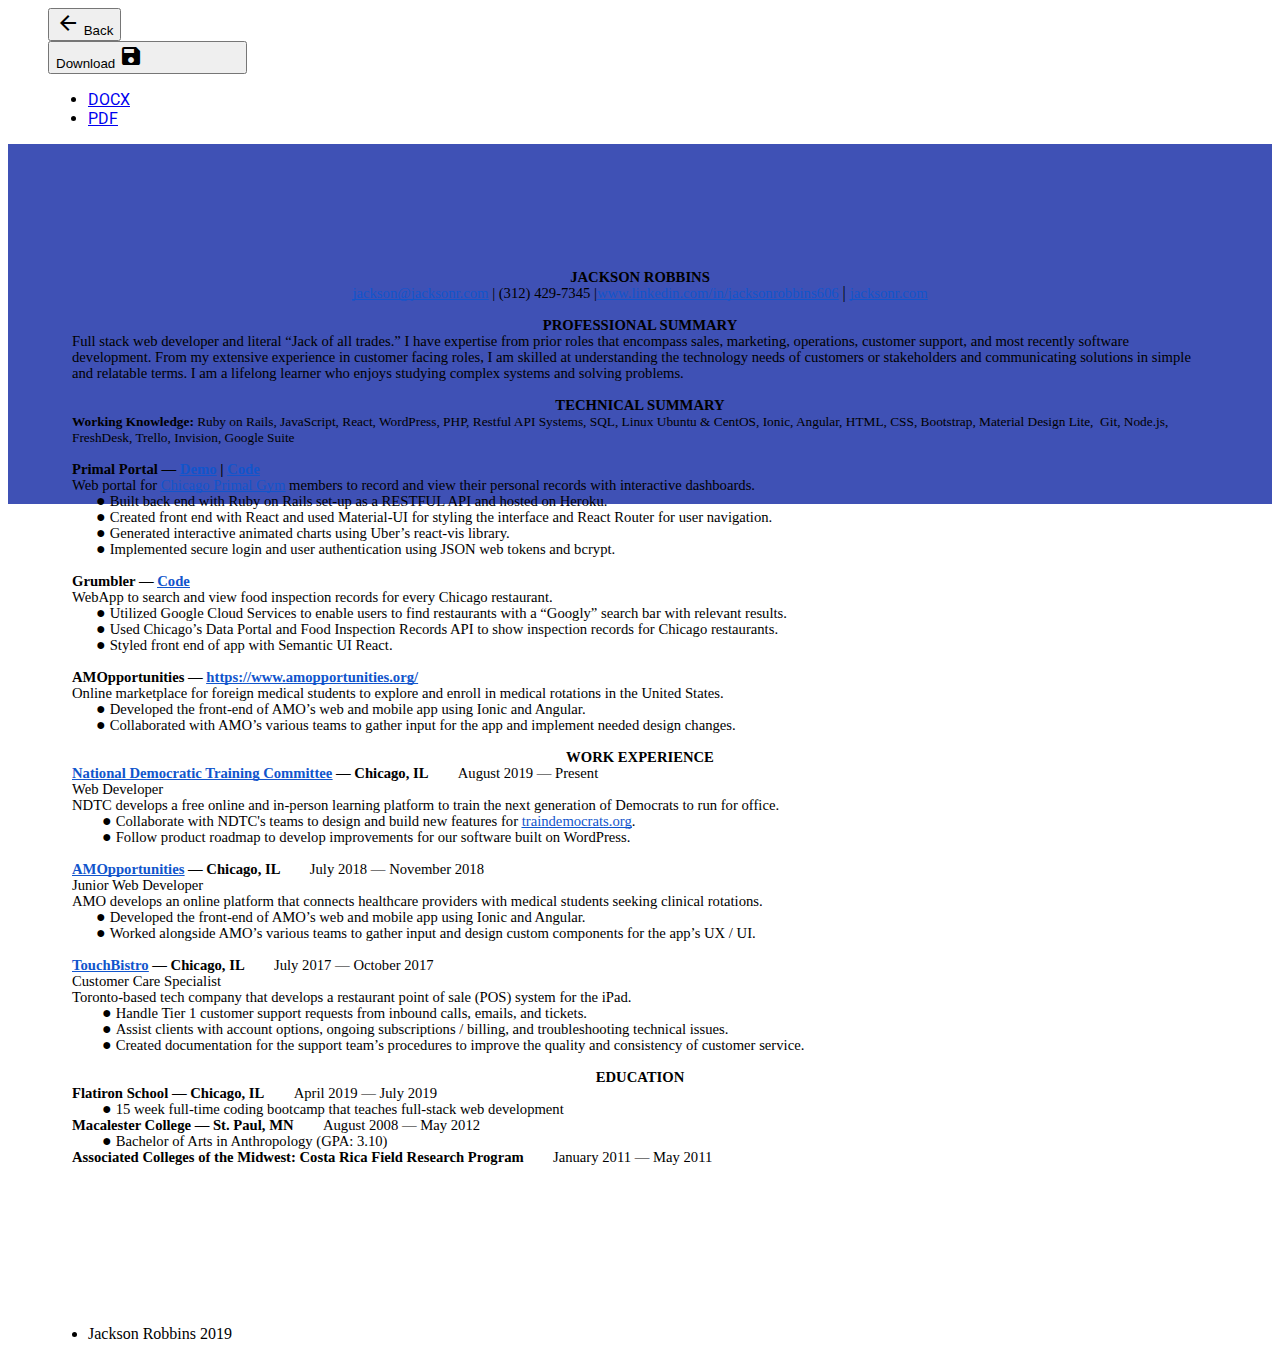
==== commit f5211e46: "updated resume on site" ====
--- a/resume.html
+++ b/resume.html
@@ -57,10 +57,7 @@
       z-index: 900;
     }
     </style>
-    <style type="text/css">
-      @import url('https://themes.googleusercontent.com/fonts/css?kit=fpjTOVmNbO4Lz34iLyptLUXza5VhXqVC6o75Eld_V98');.lst-kix_list_4-1>li{counter-increment:lst-ctn-kix_list_4-1}ul.lst-kix_list_1-0{list-style-type:none}.lst-kix_list_3-0>li:before{content:"\0025cf  "}ul.lst-kix_list_5-7{list-style-type:none}ul.lst-kix_list_5-8{list-style-type:none}.lst-kix_list_3-1>li:before{content:"o  "}.lst-kix_list_3-2>li:before{content:"\0025aa  "}ul.lst-kix_list_5-5{list-style-type:none}ul.lst-kix_list_5-6{list-style-type:none}.lst-kix_list_4-0>li{counter-increment:lst-ctn-kix_list_4-0}ul.lst-kix_list_1-3{list-style-type:none}.lst-kix_list_3-5>li:before{content:"\0025aa  "}ul.lst-kix_list_5-0{list-style-type:none}ul.lst-kix_list_1-4{list-style-type:none}ul.lst-kix_list_1-1{list-style-type:none}.lst-kix_list_3-4>li:before{content:"o  "}ul.lst-kix_list_1-2{list-style-type:none}ul.lst-kix_list_5-3{list-style-type:none}ul.lst-kix_list_1-7{list-style-type:none}.lst-kix_list_3-3>li:before{content:"\0025cf  "}ul.lst-kix_list_5-4{list-style-type:none}ul.lst-kix_list_1-8{list-style-type:none}ul.lst-kix_list_5-1{list-style-type:none}ul.lst-kix_list_1-5{list-style-type:none}ul.lst-kix_list_5-2{list-style-type:none}ul.lst-kix_list_1-6{list-style-type:none}.lst-kix_list_3-8>li:before{content:"\0025aa  "}.lst-kix_list_3-6>li:before{content:"\0025cf  "}.lst-kix_list_4-3>li{counter-increment:lst-ctn-kix_list_4-3}.lst-kix_mlfa7l4l16pu-0>li:before{content:"\0025cf  "}.lst-kix_list_3-7>li:before{content:"o  "}ol.lst-kix_list_4-5.start{counter-reset:lst-ctn-kix_list_4-5 0}.lst-kix_y7h598y6t3qv-5>li:before{content:"\0025a0  "}.lst-kix_mlfa7l4l16pu-2>li:before{content:"\0025a0  "}.lst-kix_mlfa7l4l16pu-1>li:before{content:"\0025cb  "}.lst-kix_mlfa7l4l16pu-3>li:before{content:"\0025cf  "}.lst-kix_y7h598y6t3qv-6>li:before{content:"\0025cf  "}.lst-kix_y7h598y6t3qv-7>li:before{content:"\0025cb  "}.lst-kix_mlfa7l4l16pu-6>li:before{content:"\0025cf  "}.lst-kix_mlfa7l4l16pu-5>li:before{content:"\0025a0  "}ol.lst-kix_list_4-2.start{counter-reset:lst-ctn-kix_list_4-2 0}.lst-kix_y7h598y6t3qv-8>li:before{content:"\0025a0  "}.lst-kix_mlfa7l4l16pu-4>li:before{content:"\0025cb  "}.lst-kix_list_5-0>li:before{content:"\0025cf  "}.lst-kix_list_4-4>li{counter-increment:lst-ctn-kix_list_4-4}.lst-kix_i2fz1xm0mpxf-7>li:before{content:"\0025cb  "}.lst-kix_list_4-8>li:before{content:"" counter(lst-ctn-kix_list_4-8,lower-roman) ". "}.lst-kix_list_5-3>li:before{content:"\0025cf  "}.lst-kix_i2fz1xm0mpxf-6>li:before{content:"\0025cf  "}.lst-kix_list_4-7>li:before{content:"" counter(lst-ctn-kix_list_4-7,lower-latin) ". "}.lst-kix_list_5-2>li:before{content:"\0025aa  "}.lst-kix_i2fz1xm0mpxf-5>li:before{content:"\0025a0  "}.lst-kix_list_5-1>li:before{content:"o  "}.lst-kix_list_5-7>li:before{content:"o  "}.lst-kix_list_5-6>li:before{content:"\0025cf  "}.lst-kix_list_5-8>li:before{content:"\0025aa  "}ul.lst-kix_i2fz1xm0mpxf-0{list-style-type:none}ol.lst-kix_list_4-1.start{counter-reset:lst-ctn-kix_list_4-1 0}.lst-kix_y7h598y6t3qv-4>li:before{content:"\0025cb  "}ol.lst-kix_list_4-8.start{counter-reset:lst-ctn-kix_list_4-8 0}.lst-kix_y7h598y6t3qv-3>li:before{content:"\0025cf  "}ul.lst-kix_i2fz1xm0mpxf-5{list-style-type:none}ul.lst-kix_i2fz1xm0mpxf-6{list-style-type:none}ul.lst-kix_i2fz1xm0mpxf-7{list-style-type:none}.lst-kix_list_5-4>li:before{content:"o  "}.lst-kix_i2fz1xm0mpxf-8>li:before{content:"\0025a0  "}ul.lst-kix_i2fz1xm0mpxf-8{list-style-type:none}.lst-kix_y7h598y6t3qv-2>li:before{content:"\0025a0  "}ul.lst-kix_i2fz1xm0mpxf-1{list-style-type:none}.lst-kix_list_5-5>li:before{content:"\0025aa  "}ul.lst-kix_i2fz1xm0mpxf-2{list-style-type:none}ul.lst-kix_i2fz1xm0mpxf-3{list-style-type:none}ul.lst-kix_i2fz1xm0mpxf-4{list-style-type:none}.lst-kix_y7h598y6t3qv-1>li:before{content:"\0025cb  "}.lst-kix_list_6-1>li:before{content:"\0025cb  "}.lst-kix_list_6-3>li:before{content:"\0025cf  "}.lst-kix_y7h598y6t3qv-0>li:before{content:"\0025cf  "}.lst-kix_list_6-0>li:before{content:"\0025cf  "}.lst-kix_list_6-4>li:before{content:"\0025cb  "}ul.lst-kix_y7h598y6t3qv-4{list-style-type:none}ul.lst-kix_y7h598y6t3qv-5{list-style-type:none}ul.lst-kix_y7h598y6t3qv-2{list-style-type:none}ul.lst-kix_y7h598y6t3qv-3{list-style-type:none}ol.lst-kix_list_4-0.start{counter-reset:lst-ctn-kix_list_4-0 0}ul.lst-kix_y7h598y6t3qv-0{list-style-type:none}ul.lst-kix_y7h598y6t3qv-1{list-style-type:none}.lst-kix_list_6-2>li:before{content:"\0025a0  "}ul.lst-kix_y7h598y6t3qv-8{list-style-type:none}ul.lst-kix_y7h598y6t3qv-6{list-style-type:none}.lst-kix_list_6-8>li:before{content:"\0025a0  "}ul.lst-kix_y7h598y6t3qv-7{list-style-type:none}.lst-kix_list_6-5>li:before{content:"\0025a0  "}.lst-kix_list_6-7>li:before{content:"\0025cb  "}ol.lst-kix_list_4-7.start{counter-reset:lst-ctn-kix_list_4-7 0}.lst-kix_list_6-6>li:before{content:"\0025cf  "}.lst-kix_list_2-6>li:before{content:"\0025cf  "}.lst-kix_list_2-7>li:before{content:"o  "}.lst-kix_list_2-4>li:before{content:"o  "}.lst-kix_list_2-5>li:before{content:"\0025aa  "}.lst-kix_list_2-8>li:before{content:"\0025aa  "}ul.lst-kix_list_3-7{list-style-type:none}ul.lst-kix_list_3-8{list-style-type:none}ol.lst-kix_list_4-6.start{counter-reset:lst-ctn-kix_list_4-6 0}ul.lst-kix_list_3-1{list-style-type:none}ul.lst-kix_list_3-2{list-style-type:none}ul.lst-kix_list_3-0{list-style-type:none}ol.lst-kix_list_4-3.start{counter-reset:lst-ctn-kix_list_4-3 0}ul.lst-kix_list_3-5{list-style-type:none}.lst-kix_list_4-7>li{counter-increment:lst-ctn-kix_list_4-7}ul.lst-kix_list_3-6{list-style-type:none}ul.lst-kix_list_3-3{list-style-type:none}ul.lst-kix_list_3-4{list-style-type:none}.lst-kix_list_4-0>li:before{content:"" counter(lst-ctn-kix_list_4-0,decimal) ". "}.lst-kix_list_4-1>li:before{content:"" counter(lst-ctn-kix_list_4-1,lower-latin) ". "}.lst-kix_list_4-6>li{counter-increment:lst-ctn-kix_list_4-6}.lst-kix_i2fz1xm0mpxf-3>li:before{content:"\0025cf  "}.lst-kix_list_4-4>li:before{content:"" counter(lst-ctn-kix_list_4-4,lower-latin) ". "}.lst-kix_i2fz1xm0mpxf-2>li:before{content:"\0025a0  "}.lst-kix_i2fz1xm0mpxf-4>li:before{content:"\0025cb  "}.lst-kix_list_4-3>li:before{content:"" counter(lst-ctn-kix_list_4-3,decimal) ". "}.lst-kix_list_4-5>li:before{content:"" counter(lst-ctn-kix_list_4-5,lower-roman) ". "}.lst-kix_list_4-2>li:before{content:"" counter(lst-ctn-kix_list_4-2,lower-roman) ". "}.lst-kix_list_4-6>li:before{content:"" counter(lst-ctn-kix_list_4-6,decimal) ". "}.lst-kix_i2fz1xm0mpxf-0>li:before{content:"\0025cf  "}.lst-kix_i2fz1xm0mpxf-1>li:before{content:"\0025cb  "}ol.lst-kix_list_4-0{list-style-type:none}ul.lst-kix_mlfa7l4l16pu-4{list-style-type:none}ol.lst-kix_list_4-1{list-style-type:none}ol.lst-kix_list_4-4.start{counter-reset:lst-ctn-kix_list_4-4 0}ul.lst-kix_mlfa7l4l16pu-5{list-style-type:none}ol.lst-kix_list_4-2{list-style-type:none}ul.lst-kix_mlfa7l4l16pu-6{list-style-type:none}ol.lst-kix_list_4-3{list-style-type:none}ul.lst-kix_mlfa7l4l16pu-7{list-style-type:none}ul.lst-kix_mlfa7l4l16pu-0{list-style-type:none}ul.lst-kix_mlfa7l4l16pu-1{list-style-type:none}ul.lst-kix_mlfa7l4l16pu-2{list-style-type:none}ul.lst-kix_mlfa7l4l16pu-3{list-style-type:none}.lst-kix_mlfa7l4l16pu-7>li:before{content:"\0025cb  "}.lst-kix_mlfa7l4l16pu-8>li:before{content:"\0025a0  "}ul.lst-kix_mlfa7l4l16pu-8{list-style-type:none}ul.lst-kix_list_6-6{list-style-type:none}ul.lst-kix_list_6-7{list-style-type:none}ul.lst-kix_list_6-4{list-style-type:none}ul.lst-kix_list_2-8{list-style-type:none}ul.lst-kix_list_6-5{list-style-type:none}ul.lst-kix_list_6-8{list-style-type:none}ol.lst-kix_list_4-8{list-style-type:none}ul.lst-kix_list_2-2{list-style-type:none}.lst-kix_list_1-0>li:before{content:"\0025cf  "}ul.lst-kix_list_2-3{list-style-type:none}ul.lst-kix_list_2-0{list-style-type:none}ul.lst-kix_list_2-1{list-style-type:none}ol.lst-kix_list_4-4{list-style-type:none}ul.lst-kix_list_6-2{list-style-type:none}ul.lst-kix_list_2-6{list-style-type:none}ol.lst-kix_list_4-5{list-style-type:none}ul.lst-kix_list_6-3{list-style-type:none}.lst-kix_list_1-1>li:before{content:"o  "}.lst-kix_list_1-2>li:before{content:"\0025aa  "}ul.lst-kix_list_2-7{list-style-type:none}ol.lst-kix_list_4-6{list-style-type:none}ul.lst-kix_list_6-0{list-style-type:none}ul.lst-kix_list_2-4{list-style-type:none}ol.lst-kix_list_4-7{list-style-type:none}ul.lst-kix_list_6-1{list-style-type:none}ul.lst-kix_list_2-5{list-style-type:none}.lst-kix_list_1-3>li:before{content:"\0025cf  "}.lst-kix_list_1-4>li:before{content:"o  "}.lst-kix_list_4-8>li{counter-increment:lst-ctn-kix_list_4-8}.lst-kix_list_1-7>li:before{content:"o  "}.lst-kix_list_1-5>li:before{content:"\0025aa  "}.lst-kix_list_1-6>li:before{content:"\0025cf  "}.lst-kix_list_2-0>li:before{content:"\0025cf  "}.lst-kix_list_2-1>li:before{content:"o  "}.lst-kix_list_4-5>li{counter-increment:lst-ctn-kix_list_4-5}.lst-kix_list_1-8>li:before{content:"\0025aa  "}.lst-kix_list_2-2>li:before{content:"\0025aa  "}.lst-kix_list_2-3>li:before{content:"\0025cf  "}.lst-kix_list_4-2>li{counter-increment:lst-ctn-kix_list_4-2}ol{margin:0;padding:0}table td,table th{padding:0}.c0{color:#000000;font-weight:400;text-decoration:none;vertical-align:baseline;font-size:11pt;font-family:"Calibri";font-style:normal}.c11{padding-top:0pt;padding-bottom:0pt;line-height:1.0;orphans:2;widows:2;text-align:center}.c1{padding-top:0pt;padding-bottom:0pt;line-height:1.0;orphans:2;widows:2;text-align:left}.c12{padding-top:0pt;padding-bottom:0pt;line-height:1.15;orphans:2;widows:2;text-align:left}.c9{color:#000000;text-decoration:none;vertical-align:baseline;font-style:normal}.c6{-webkit-text-decoration-skip:none;color:#1155cc;text-decoration:underline;text-decoration-skip-ink:none}.c15{font-size:10pt;font-family:"Calibri";font-weight:400}.c14{font-size:10pt;font-family:"Calibri";font-weight:700}.c8{font-size:11pt;font-family:"Calibri";font-weight:700}.c2{font-size:11pt;font-family:"Calibri";font-weight:400}.c5{color:inherit;text-decoration:inherit}.c10{margin-left:22.5pt;padding-left:0pt}.c4{margin-left:18pt;padding-left:0pt}.c16{max-width:568.8pt;padding:4.3pt 21.6pt 4.3pt 21.6pt}.c7{padding:0;margin:0}.c13{background-color:#ffffff}.c3{height:12pt}.title{padding-top:24pt;color:#000000;font-weight:700;font-size:36pt;padding-bottom:6pt;font-family:"Times New Roman";line-height:1.0;page-break-after:avoid;orphans:2;widows:2;text-align:left}.subtitle{padding-top:18pt;color:#666666;font-size:24pt;padding-bottom:4pt;font-family:"Georgia";line-height:1.0;page-break-after:avoid;font-style:italic;orphans:2;widows:2;text-align:left}li{color:#000000;font-size:12pt;font-family:"Times New Roman"}p{margin:0;color:#000000;font-size:12pt;font-family:"Times New Roman"}h1{padding-top:24pt;color:#000000;font-weight:700;font-size:24pt;padding-bottom:6pt;font-family:"Times New Roman";line-height:1.0;page-break-after:avoid;orphans:2;widows:2;text-align:left}h2{padding-top:18pt;color:#000000;font-weight:700;font-size:18pt;padding-bottom:4pt;font-family:"Times New Roman";line-height:1.0;page-break-after:avoid;orphans:2;widows:2;text-align:left}h3{padding-top:14pt;color:#000000;font-weight:700;font-size:14pt;padding-bottom:4pt;font-family:"Times New Roman";line-height:1.0;page-break-after:avoid;orphans:2;widows:2;text-align:left}h4{padding-top:12pt;color:#000000;font-weight:700;font-size:12pt;padding-bottom:2pt;font-family:"Times New Roman";line-height:1.0;page-break-after:avoid;orphans:2;widows:2;text-align:left}h5{padding-top:11pt;color:#000000;font-weight:700;font-size:11pt;padding-bottom:2pt;font-family:"Times New Roman";line-height:1.0;page-break-after:avoid;orphans:2;widows:2;text-align:left}h6{padding-top:10pt;color:#000000;font-weight:700;font-size:10pt;padding-bottom:2pt;font-family:"Times New Roman";line-height:1.0;page-break-after:avoid;orphans:2;widows:2;text-align:left}
-    </style>
-
+    <link rel="stylesheet" href="resume_style.css">
   </head>
 
   <body>
@@ -94,75 +91,76 @@
         <div class="demo-container mdl-grid">
           <div class="mdl-cell mdl-cell--2-col mdl-cell--hide-tablet mdl-cell--hide-phone"></div>
           <div class="demo-content mdl-color--white mdl-shadow--4dp content mdl-color-text--grey-800 mdl-cell mdl-cell--8-col">
-            <p class="c11"><span class="c9 c8">JACKSON ROBBINS</span></p>
-            <p class="c11"><span class="c6 c2"><a class="c5" href="mailto:jackson@jacksonr.com">jackson@jacksonr.com</a></span><span class="c2">&nbsp;| </span><span class="c2">(312) 429-7345 |</span><span class="c2 c6"><a class="c5" href="https://www.google.com/url?q=http://www.linkedin.com/in/jacksonrobbins606&amp;sa=D&amp;ust=1564255385343000">www.linkedin.com/in/jacksonrobbins606</a></span><span>&nbsp;| </span><span class="c6 c2"><a class="c5" href="https://www.google.com/url?q=https://jackrobbins1.github.io/&amp;sa=D&amp;ust=1564255385343000">https://jackrobbins1.github.io/</a></span></p>
-            <p class="c1 c3"><span class="c0"></span></p>
-            <p class="c11"><span class="c8">PROFESSIONAL SUMMARY</span></p>
-            <p class="c1" id="h.xo5u6wfxzruc"><span class="c0">Full stack web developer and literal &ldquo;Jack of all trades.&rdquo; I offer a wide range of expertise from prior roles that encompass sales, marketing, operations, customer support, and most recently software development. From my extensive experience in customer facing roles, I am skilled at understanding the technology needs of customers or stakeholders and communicating solutions in simple and relatable terms. I am a lifelong learner who enjoys studying complex systems and solving problems.</span></p>
-            <p class="c1 c3" id="h.5cu34l2ng462"><span class="c0"></span></p>
-            <p class="c11"><span class="c8">TECHNICAL SUMMARY</span></p>
-            <p class="c1"><span class="c14">Working Knowledge: </span><span class="c15">Ruby on Rails, JavaScript, React, Restful API Systems, SQL, Linux Ubuntu &amp; CentOS, Ionic, Angular, HTML, CSS, Bootstrap, Material Design Lite, &nbsp;Git, Node.js, FreshDesk, Trello, Invision, Google Suite</span></p>
-            <p class="c1 c3"><span class="c0"></span></p>
-            <p class="c1"><span class="c8">Primal Portal &mdash; </span><span class="c6 c8"><a class="c5" href="https://www.google.com/url?q=https://jackrobbins1.github.io/&amp;sa=D&amp;ust=1564255385345000">https://jackrobbins1.github.io/</a></span><span class="c0">&nbsp;&nbsp;&nbsp;&nbsp;&nbsp;&nbsp;&nbsp;&nbsp;</span></p>
-            <p class="c1"><span class="c2">Web portal for </span><span class="c6 c2"><a class="c5" href="https://www.google.com/url?q=https://www.chicagoprimal.com/&amp;sa=D&amp;ust=1564255385345000">Chicago Primal Gym</a></span><span class="c0">&nbsp;members to record and view their personal records with interactive dashboards</span></p>
+            <p class="c5"><span class="c4 c6">JACKSON ROBBINS</span></p>
+            <p class="c5"><span class="c11 c2"><a class="c10" href="mailto:jackson@jacksonr.com">jackson@jacksonr.com</a></span><span class="c2">&nbsp;| </span><span class="c2">(312) 429-7345 |</span><span class="c11 c2"><a class="c10" href="https://www.google.com/url?q=http://www.linkedin.com/in/jacksonrobbins606&amp;sa=D&amp;ust=1570745668050000">www.linkedin.com/in/jacksonrobbins606</a></span><span>&nbsp;| </span><span class="c11 c2"><a class="c10" href="https://www.google.com/url?q=http://jacksonr.com&amp;sa=D&amp;ust=1570745668051000">jacksonr.com</a></span></p>
+            <p class="c0 c9"><span class="c4 c2"></span></p>
+            <p class="c5"><span class="c6">PROFESSIONAL SUMMARY</span></p>
+            <p class="c0" id="h.xo5u6wfxzruc"><span class="c4 c2">Full stack web developer and literal &ldquo;Jack of all trades.&rdquo; I have expertise from prior roles that encompass sales, marketing, operations, customer support, and most recently software development. From my extensive experience in customer facing roles, I am skilled at understanding the technology needs of customers or stakeholders and communicating solutions in simple and relatable terms. I am a lifelong learner who enjoys studying complex systems and solving problems.</span></p>
+            <p class="c0 c9" id="h.5cu34l2ng462"><span class="c4 c2"></span></p>
+            <p class="c5"><span class="c6">TECHNICAL SUMMARY</span></p>
+            <p class="c0"><span class="c16">Working Knowledge: </span><span class="c8">Ruby on Rails, JavaScript, React, WordPress, PHP, Restful API Systems, SQL, Linux Ubuntu &amp; CentOS, Ionic, Angular, HTML, CSS, Bootstrap, Material Design Lite, &nbsp;Git, Node.js, FreshDesk, Trello, Invision, Google Suite</span></p>
+            <p class="c0 c9"><span class="c4 c2"></span></p>
+            <p class="c0"><span class="c6">Primal Portal &mdash; </span><span class="c1"><a class="c10" href="https://www.google.com/url?q=https://jackrobbins1.github.io/primal_portal/&amp;sa=D&amp;ust=1570745668053000">Demo</a></span><span class="c2">&nbsp;</span><span class="c6">|</span><span class="c2">&nbsp;</span><span class="c1"><a class="c10" href="https://www.google.com/url?q=https://github.com/jackrobbins1/primal_portal&amp;sa=D&amp;ust=1570745668053000">Code</a></span><span class="c4 c2">&nbsp;&nbsp;&nbsp;&nbsp;&nbsp;&nbsp;&nbsp;&nbsp;</span></p>
+            <p class="c0"><span class="c2">Web portal for </span><span class="c11 c2"><a class="c10" href="https://www.google.com/url?q=https://www.chicagoprimal.com/&amp;sa=D&amp;ust=1570745668054000">Chicago Primal Gym</a></span><span class="c4 c2">&nbsp;members to record and view their personal records with interactive dashboards.</span></p>
             <ul class="c7 lst-kix_mlfa7l4l16pu-0 start">
-              <li class="c1 c4"><span class="c0">Built back end with Ruby on Rails set-up as a RESTFUL API and hosted on Heroku</span></li>
-              <li class="c1 c4"><span class="c2">Created front end with React and used </span><span class="c2">Material-UI</span><span class="c2">&nbsp;for styling the interface and </span><span class="c2">React Router</span><span class="c0">&nbsp;for user navigation</span></li>
-              <li class="c1 c4"><span class="c2">Generated interactive animated charts using </span><span class="c0">Uber&rsquo;s react-vis library</span></li>
-              <li class="c1 c4"><span class="c2">Implemented secure login and user authentication using JSON web tokens and bcrypt</span></li>
+                <li class="c0 c3"><span class="c2 c4">Built back end with Ruby on Rails set-up as a RESTFUL API and hosted on Heroku.</span></li>
+                <li class="c0 c3"><span class="c2">Created front end with React and used </span><span class="c2">Material-UI</span><span class="c2">&nbsp;for styling the interface and </span><span class="c2">React Router</span><span class="c4 c2">&nbsp;for user navigation.</span></li>
+                <li class="c0 c3"><span class="c2">Generated interactive animated charts using </span><span class="c4 c2">Uber&rsquo;s react-vis library.</span></li>
+                <li class="c0 c3"><span class="c2">Implemented secure login and user authentication using JSON web tokens and bcrypt.</span></li>
             </ul>
-            <p class="c1 c3"><span class="c9 c8"></span></p>
-            <p class="c1"><span class="c8">Grumbler &mdash; </span><span class="c6 c8"><a class="c5" href="https://www.google.com/url?q=https://jackrobbins1.github.io/&amp;sa=D&amp;ust=1564255385347000">https://jackrobbins1.github.io/</a></span><span class="c0">&nbsp;&nbsp;&nbsp;&nbsp;&nbsp;&nbsp;&nbsp;&nbsp;</span></p>
-            <p class="c1"><span class="c0">WebApp to search and view food inspection records for every Chicago restaurant</span></p>
+            <p class="c0 c9"><span class="c4 c6"></span></p>
+            <p class="c0"><span class="c6">Grumbler &mdash; </span><span class="c1"><a class="c10" href="https://www.google.com/url?q=https://github.com/jackrobbins1/grumbler_frontend&amp;sa=D&amp;ust=1570745668055000">Code</a></span><span class="c4 c2">&nbsp;&nbsp;&nbsp;&nbsp;&nbsp;&nbsp;&nbsp;&nbsp;</span></p>
+            <p class="c0"><span class="c4 c2">WebApp to search and view food inspection records for every Chicago restaurant.</span></p>
             <ul class="c7 lst-kix_mlfa7l4l16pu-0">
-              <li class="c1 c4"><span class="c2">Utilized </span><span class="c2">Google Cloud Services</span><span class="c0">&nbsp;to enable users to find restaurants with a &ldquo;Googly&rdquo; search bar with relevant results</span></li>
-              <li class="c1 c4"><span class="c2">Used </span><span class="c2">Chicago&rsquo;s Data Portal</span><span class="c2">&nbsp;and </span><span class="c2">Food Inspection Records API</span><span class="c0">&nbsp;to show inspection records for Chicago restaurants</span></li>
-              <li class="c1 c4"><span class="c2">Styled front end of app with </span><span class="c2">Semantic UI React</span></li>
+                <li class="c0 c3"><span class="c2">Utilized </span><span class="c2">Google Cloud Services</span><span class="c4 c2">&nbsp;to enable users to find restaurants with a &ldquo;Googly&rdquo; search bar with relevant results.</span></li>
+                <li class="c0 c3"><span class="c2">Used </span><span class="c2">Chicago&rsquo;s Data Portal</span><span class="c2">&nbsp;and </span><span class="c2">Food Inspection Records API</span><span class="c4 c2">&nbsp;to show inspection records for Chicago restaurants.</span></li>
+                <li class="c0 c3"><span class="c2">Styled front end of app with </span><span class="c2">Semantic UI React</span><span class="c2">.</span></li>
             </ul>
-            <p class="c1 c3"><span class="c0"></span></p>
-            <p class="c1"><span class="c8">AMOpportunities &mdash; </span><span class="c6 c8"><a class="c5" href="https://www.google.com/url?q=https://www.amopportunities.org/&amp;sa=D&amp;ust=1564255385348000">https://www.amopportunities.org/</a></span><span class="c0">&nbsp;&nbsp;&nbsp;&nbsp;&nbsp;&nbsp;&nbsp;&nbsp;</span></p>
-            <p class="c1"><span class="c0">Online marketplace for foreign medical students to explore and enroll in medical rotations in the United States.</span></p>
+            <p class="c0 c9"><span class="c4 c2"></span></p>
+            <p class="c0"><span class="c6">AMOpportunities &mdash; </span><span class="c1"><a class="c10" href="https://www.google.com/url?q=https://www.amopportunities.org/&amp;sa=D&amp;ust=1570745668057000">https://www.amopportunities.org/</a></span><span class="c4 c2">&nbsp;&nbsp;&nbsp;&nbsp;&nbsp;&nbsp;&nbsp;&nbsp;</span></p>
+            <p class="c0"><span class="c4 c2">Online marketplace for foreign medical students to explore and enroll in medical rotations in the United States.</span></p>
             <ul class="c7 lst-kix_mlfa7l4l16pu-0">
-              <li class="c1 c4"><span class="c2">Developed the front-end of </span><span class="c2">AMO&rsquo;s</span><span class="c2">&nbsp;web and mobile app using </span><span class="c2">Ionic</span><span class="c2">&nbsp;and </span><span class="c2">Angular</span><span class="c0">.</span></li>
-              <li class="c1 c4"><span class="c2">Collaborated with AMO&rsquo;s various teams to gather input for the app and implement needed design changes.</span></li>
+                <li class="c0 c3"><span class="c2">Developed the front-end of </span><span class="c2">AMO&rsquo;s</span><span class="c2">&nbsp;web and mobile app using </span><span class="c2">Ionic</span><span class="c2">&nbsp;and </span><span class="c2">Angular</span><span class="c4 c2">.</span></li>
+                <li class="c0 c3"><span class="c2">Collaborated with AMO&rsquo;s various teams to gather input for the app and implement needed design changes.</span></li>
             </ul>
-            <p class="c3 c12"><span class="c9 c8"></span></p>
-            <p class="c11"><span class="c8 c9">WORK EXPERIENCE</span></p>
-            <p class="c1"><span class="c6 c8"><a class="c5" href="https://www.google.com/url?q=https://www.amopportunities.org/&amp;sa=D&amp;ust=1564255385349000">AMOpportunities</a></span><span class="c8">&nbsp;&mdash; Chicago, IL</span><span class="c0">&nbsp;&nbsp;&nbsp;&nbsp;&nbsp;&nbsp;&nbsp;&nbsp;July 2018 &mdash; November 2018</span></p>
-            <p class="c1"><span class="c0">Junior Web Developer</span></p>
-            <p class="c1"><span class="c0">AMO develops an online platform that connects healthcare providers with medical students seeking clinical rotations.</span></p>
+            <p class="c9 c15"><span class="c4 c6"></span></p>
+            <p class="c5"><span class="c4 c6">WORK EXPERIENCE</span></p>
+            <p class="c0"><span class="c1"><a class="c10" href="https://www.google.com/url?q=https://traindemocrats.org/&amp;sa=D&amp;ust=1570745668059000">National Democratic Training Committee</a></span><span class="c6">&nbsp;&mdash; Chicago, IL&nbsp;&nbsp;&nbsp;&nbsp;&nbsp;&nbsp;&nbsp;&nbsp;</span><span class="c4 c2">August 2019 &mdash; Present</span></p>
+            <p class="c0"><span class="c4 c2">Web Developer</span></p>
+            <p class="c0"><span class="c4 c2">NDTC develops a free online and in-person learning platform to train the next generation of Democrats to run for office.</span></p>
+            <ul class="c7 lst-kix_i2fz1xm0mpxf-0 start">
+                <li class="c0 c12"><span class="c2">Collaborate with NDTC&#39;s teams to design and build new features for </span><span class="c2 c11"><a class="c10" href="https://www.google.com/url?q=https://traindemocrats.org/&amp;sa=D&amp;ust=1570745668060000">traindemocrats.org</a></span><span class="c4 c2">.</span></li>
+                <li class="c0 c12"><span class="c4 c2">Follow product roadmap to develop improvements for our software built on WordPress.</span></li>
+            </ul>
+            <p class="c0 c9"><span class="c4 c2"></span></p>
+            <p class="c0"><span class="c1"><a class="c10" href="https://www.google.com/url?q=https://www.amopportunities.org/&amp;sa=D&amp;ust=1570745668060000">AMOpportunities</a></span><span class="c6">&nbsp;&mdash; Chicago, IL</span><span class="c4 c2">&nbsp;&nbsp;&nbsp;&nbsp;&nbsp;&nbsp;&nbsp;&nbsp;July 2018 &mdash; November 2018</span></p>
+            <p class="c0"><span class="c4 c2">Junior Web Developer</span></p>
+            <p class="c0"><span class="c4 c2">AMO develops an online platform that connects healthcare providers with medical students seeking clinical rotations.</span></p>
             <ul class="c7 lst-kix_mlfa7l4l16pu-0">
-              <li class="c1 c4"><span class="c0">Developed the front-end of AMO&rsquo;s web and mobile app using Ionic.</span></li>
-              <li class="c1 c4"><span class="c2">Worked alongside AMO&rsquo;s various teams to gather input and design custom components for the app&rsquo;s UX / UI.</span></li>
+                <li class="c0 c3"><span class="c4 c2">Developed the front-end of AMO&rsquo;s web and mobile app using Ionic and Angular.</span></li>
+                <li class="c0 c3"><span class="c2">Worked alongside AMO&rsquo;s various teams to gather input and design custom components for the app&rsquo;s UX / UI.</span></li>
             </ul>
-            <p class="c1 c3"><span class="c0 c13"></span></p>
-            <p class="c1"><span class="c6 c8"><a class="c5" href="https://www.google.com/url?q=https://www.touchbistro.com/&amp;sa=D&amp;ust=1564255385349000">TouchBistro</a></span><span class="c8">&nbsp;&mdash; Chicago, IL&nbsp;&nbsp;&nbsp;&nbsp;&nbsp;&nbsp;&nbsp;&nbsp;</span><span class="c2">July 2017 &mdash; October 2017</span></p>
-            <p class="c1"><span class="c0">Customer Care Specialist</span></p>
-            <p class="c1"><span class="c0">Toronto-based tech company that develops a restaurant point of sale (POS) system for the iPad.</span></p>
-            <ul class="c7 lst-kix_i2fz1xm0mpxf-0 start">
-              <li class="c1 c10"><span class="c0">Handle Tier 1 customer support requests from inbound calls, emails, and tickets.</span></li>
-              <li class="c1 c10"><span class="c0">Assist clients with account options, ongoing subscriptions / billing, and troubleshooting technical issues </span></li>
-              <li class="c1 c10"><span class="c0">Created documentation for the support team&rsquo;s procedures to improve the quality and consistency of customer service.</span></li>
+            <p class="c0 c9"><span class="c4 c2 c13"></span></p>
+            <p class="c0"><span class="c1"><a class="c10" href="https://www.google.com/url?q=https://www.touchbistro.com/&amp;sa=D&amp;ust=1570745668061000">TouchBistro</a></span><span class="c6">&nbsp;&mdash; Chicago, IL&nbsp;&nbsp;&nbsp;&nbsp;&nbsp;&nbsp;&nbsp;&nbsp;</span><span class="c2">July 2017 &mdash; October 2017</span></p>
+            <p class="c0"><span class="c4 c2">Customer Care Specialist</span></p>
+            <p class="c0"><span class="c4 c2">Toronto-based tech company that develops a restaurant point of sale (POS) system for the iPad.</span></p>
+            <ul class="c7 lst-kix_i2fz1xm0mpxf-0">
+                <li class="c0 c12"><span class="c4 c2">Handle Tier 1 customer support requests from inbound calls, emails, and tickets.</span></li>
+                <li class="c0 c12"><span class="c4 c2">Assist clients with account options, ongoing subscriptions / billing, and troubleshooting technical issues.</span></li>
+                <li class="c0 c12"><span class="c4 c2">Created documentation for the support team&rsquo;s procedures to improve the quality and consistency of customer service.</span></li>
             </ul>
-            <p class="c1 c3"><span class="c0"></span></p>
-            <p class="c1"><span class="c6 c8"><a class="c5" href="https://www.google.com/url?q=https://www.dialogtech.com/&amp;sa=D&amp;ust=1564255385350000">DialogTech</a></span><span class="c8">&nbsp;&mdash; Chicago, IL&nbsp;&nbsp;&nbsp;&nbsp;&nbsp;&nbsp;&nbsp;&nbsp;</span><span class="c2">May 2016 &mdash; January 2017</span></p>
-            <p class="c1"><span class="c0">Account Development Representative of call attribution technology</span></p>
-            <p class="c1"><span class="c0">Chicago-based tech company that develops inbound call tracking software for digital marketers.</span></p>
+            <p class="c0 c9"><span class="c4 c2"></span></p>
+            <p class="c5"><span class="c4 c6">EDUCATION</span></p>
+            <p class="c0"><span class="c6">Flatiron School</span><span class="c2">&nbsp;</span><span class="c6">&mdash; Chicago, IL&nbsp;&nbsp;&nbsp;&nbsp;&nbsp;&nbsp;&nbsp;&nbsp;</span><span class="c4 c2">April 2019 &mdash; July 2019</span></p>
             <ul class="c7 lst-kix_i2fz1xm0mpxf-0">
-              <li class="c1 c10"><span class="c0">Worked with business dev. team to execute prospecting strategy built from multi-channel marketing data.</span></li>
-              <li class="c1 c10"><span class="c0">Informed potential clients about our software and how the data it gathers can improve and integrate with their systems.</span></li>
+                <li class="c0 c12"><span class="c4 c2">15 week full-time coding bootcamp that teaches full-stack web development</span></li>
             </ul>
-            <p class="c1 c3"><span class="c0"></span></p>
-            <p class="c11"><span class="c9 c8">EDUCATION</span></p>
-            <p class="c1"><span class="c8">Flatiron School</span><span class="c2">&nbsp;</span><span class="c8">&mdash; Chicago, IL&nbsp;&nbsp;&nbsp;&nbsp;&nbsp;&nbsp;&nbsp;&nbsp;</span><span class="c0">April 2019 &mdash; July 2019</span></p>
+            <p class="c0"><span class="c6">Macalester College</span><span class="c2">&nbsp;</span><span class="c6">&mdash; St. Paul, MN&nbsp;&nbsp;&nbsp;&nbsp;&nbsp;&nbsp;&nbsp;&nbsp;</span><span class="c2">August 2008 &mdash; May 2012</span></p>
             <ul class="c7 lst-kix_i2fz1xm0mpxf-0">
-              <li class="c1 c10"><span class="c0">15 week full-time coding bootcamp that teaches full-stack web development</span></li>
+                <li class="c0 c12"><span class="c4 c2">Bachelor of Arts in Anthropology (GPA: 3.10)</span></li>
             </ul>
-            <p class="c1"><span class="c8">Macalester College</span><span class="c2">&nbsp;</span><span class="c8">&mdash; St. Paul, MN&nbsp;&nbsp;&nbsp;&nbsp;&nbsp;&nbsp;&nbsp;&nbsp;</span><span class="c2">August 2008 &mdash; May 2012</span></p>
-            <ul class="c7 lst-kix_i2fz1xm0mpxf-0">
-              <li class="c1 c10"><span class="c0">Bachelor of Arts in Anthropology (GPA: 3.10)</span></li>
-            </ul>
-            <p class="c1"><span class="c8">Associated Colleges of the Midwest: Costa Rica Field Research Program&nbsp;&nbsp;&nbsp;&nbsp;&nbsp;&nbsp;&nbsp;&nbsp;</span><span class="c2">January 2011 &mdash; May 2011</span><span class="c0"><br></span></p>
+            <p class="c0"><span class="c6">Associated Colleges of the Midwest: Costa Rica Field Research Program&nbsp;&nbsp;&nbsp;&nbsp;&nbsp;&nbsp;&nbsp;&nbsp;</span><span class="c2">January 2011 &mdash; May 2011</span><span class="c4 c2"><br></span></p>
+
           </div>
         </div>
           <!-- End of resume html -->
--- a/resume_style.css
+++ b/resume_style.css
@@ -0,0 +1,963 @@
+@import url('https://themes.googleusercontent.com/fonts/css?kit=fpjTOVmNbO4Lz34iLyptLUXza5VhXqVC6o75Eld_V98');
+.lst-kix_list_4-1>li {
+    counter-increment: lst-ctn-kix_list_4-1
+}
+
+ul.lst-kix_list_1-0 {
+    list-style-type: none
+}
+
+.lst-kix_list_3-0>li:before {
+    content: "\0025cf  "
+}
+
+ul.lst-kix_list_5-7 {
+    list-style-type: none
+}
+
+ul.lst-kix_list_5-8 {
+    list-style-type: none
+}
+
+.lst-kix_list_3-1>li:before {
+    content: "o  "
+}
+
+.lst-kix_list_3-2>li:before {
+    content: "\0025aa  "
+}
+
+ul.lst-kix_list_5-5 {
+    list-style-type: none
+}
+
+ul.lst-kix_list_5-6 {
+    list-style-type: none
+}
+
+.lst-kix_list_4-0>li {
+    counter-increment: lst-ctn-kix_list_4-0
+}
+
+ul.lst-kix_list_1-3 {
+    list-style-type: none
+}
+
+.lst-kix_list_3-5>li:before {
+    content: "\0025aa  "
+}
+
+ul.lst-kix_list_5-0 {
+    list-style-type: none
+}
+
+ul.lst-kix_list_1-4 {
+    list-style-type: none
+}
+
+ul.lst-kix_list_1-1 {
+    list-style-type: none
+}
+
+.lst-kix_list_3-4>li:before {
+    content: "o  "
+}
+
+ul.lst-kix_list_1-2 {
+    list-style-type: none
+}
+
+ul.lst-kix_list_5-3 {
+    list-style-type: none
+}
+
+ul.lst-kix_list_1-7 {
+    list-style-type: none
+}
+
+.lst-kix_list_3-3>li:before {
+    content: "\0025cf  "
+}
+
+ul.lst-kix_list_5-4 {
+    list-style-type: none
+}
+
+ul.lst-kix_list_1-8 {
+    list-style-type: none
+}
+
+ul.lst-kix_list_5-1 {
+    list-style-type: none
+}
+
+ul.lst-kix_list_1-5 {
+    list-style-type: none
+}
+
+ul.lst-kix_list_5-2 {
+    list-style-type: none
+}
+
+ul.lst-kix_list_1-6 {
+    list-style-type: none
+}
+
+.lst-kix_list_3-8>li:before {
+    content: "\0025aa  "
+}
+
+.lst-kix_list_3-6>li:before {
+    content: "\0025cf  "
+}
+
+.lst-kix_list_4-3>li {
+    counter-increment: lst-ctn-kix_list_4-3
+}
+
+.lst-kix_mlfa7l4l16pu-0>li:before {
+    content: "\0025cf  "
+}
+
+.lst-kix_list_3-7>li:before {
+    content: "o  "
+}
+
+ol.lst-kix_list_4-5.start {
+    counter-reset: lst-ctn-kix_list_4-5 0
+}
+
+.lst-kix_y7h598y6t3qv-5>li:before {
+    content: "\0025a0  "
+}
+
+.lst-kix_mlfa7l4l16pu-2>li:before {
+    content: "\0025a0  "
+}
+
+.lst-kix_mlfa7l4l16pu-1>li:before {
+    content: "\0025cb  "
+}
+
+.lst-kix_mlfa7l4l16pu-3>li:before {
+    content: "\0025cf  "
+}
+
+.lst-kix_y7h598y6t3qv-6>li:before {
+    content: "\0025cf  "
+}
+
+.lst-kix_y7h598y6t3qv-7>li:before {
+    content: "\0025cb  "
+}
+
+.lst-kix_mlfa7l4l16pu-6>li:before {
+    content: "\0025cf  "
+}
+
+.lst-kix_mlfa7l4l16pu-5>li:before {
+    content: "\0025a0  "
+}
+
+ol.lst-kix_list_4-2.start {
+    counter-reset: lst-ctn-kix_list_4-2 0
+}
+
+.lst-kix_y7h598y6t3qv-8>li:before {
+    content: "\0025a0  "
+}
+
+.lst-kix_mlfa7l4l16pu-4>li:before {
+    content: "\0025cb  "
+}
+
+.lst-kix_list_5-0>li:before {
+    content: "\0025cf  "
+}
+
+.lst-kix_list_4-4>li {
+    counter-increment: lst-ctn-kix_list_4-4
+}
+
+.lst-kix_i2fz1xm0mpxf-7>li:before {
+    content: "\0025cb  "
+}
+
+.lst-kix_list_4-8>li:before {
+    content: "" counter(lst-ctn-kix_list_4-8, lower-roman) ". "
+}
+
+.lst-kix_list_5-3>li:before {
+    content: "\0025cf  "
+}
+
+.lst-kix_i2fz1xm0mpxf-6>li:before {
+    content: "\0025cf  "
+}
+
+.lst-kix_list_4-7>li:before {
+    content: "" counter(lst-ctn-kix_list_4-7, lower-latin) ". "
+}
+
+.lst-kix_list_5-2>li:before {
+    content: "\0025aa  "
+}
+
+.lst-kix_i2fz1xm0mpxf-5>li:before {
+    content: "\0025a0  "
+}
+
+.lst-kix_list_5-1>li:before {
+    content: "o  "
+}
+
+.lst-kix_list_5-7>li:before {
+    content: "o  "
+}
+
+.lst-kix_list_5-6>li:before {
+    content: "\0025cf  "
+}
+
+.lst-kix_list_5-8>li:before {
+    content: "\0025aa  "
+}
+
+ul.lst-kix_i2fz1xm0mpxf-0 {
+    list-style-type: none
+}
+
+ol.lst-kix_list_4-1.start {
+    counter-reset: lst-ctn-kix_list_4-1 0
+}
+
+.lst-kix_y7h598y6t3qv-4>li:before {
+    content: "\0025cb  "
+}
+
+ol.lst-kix_list_4-8.start {
+    counter-reset: lst-ctn-kix_list_4-8 0
+}
+
+.lst-kix_y7h598y6t3qv-3>li:before {
+    content: "\0025cf  "
+}
+
+ul.lst-kix_i2fz1xm0mpxf-5 {
+    list-style-type: none
+}
+
+ul.lst-kix_i2fz1xm0mpxf-6 {
+    list-style-type: none
+}
+
+ul.lst-kix_i2fz1xm0mpxf-7 {
+    list-style-type: none
+}
+
+.lst-kix_list_5-4>li:before {
+    content: "o  "
+}
+
+.lst-kix_i2fz1xm0mpxf-8>li:before {
+    content: "\0025a0  "
+}
+
+ul.lst-kix_i2fz1xm0mpxf-8 {
+    list-style-type: none
+}
+
+.lst-kix_y7h598y6t3qv-2>li:before {
+    content: "\0025a0  "
+}
+
+ul.lst-kix_i2fz1xm0mpxf-1 {
+    list-style-type: none
+}
+
+.lst-kix_list_5-5>li:before {
+    content: "\0025aa  "
+}
+
+ul.lst-kix_i2fz1xm0mpxf-2 {
+    list-style-type: none
+}
+
+ul.lst-kix_i2fz1xm0mpxf-3 {
+    list-style-type: none
+}
+
+ul.lst-kix_i2fz1xm0mpxf-4 {
+    list-style-type: none
+}
+
+.lst-kix_y7h598y6t3qv-1>li:before {
+    content: "\0025cb  "
+}
+
+.lst-kix_list_6-1>li:before {
+    content: "\0025cb  "
+}
+
+.lst-kix_list_6-3>li:before {
+    content: "\0025cf  "
+}
+
+.lst-kix_y7h598y6t3qv-0>li:before {
+    content: "\0025cf  "
+}
+
+.lst-kix_list_6-0>li:before {
+    content: "\0025cf  "
+}
+
+.lst-kix_list_6-4>li:before {
+    content: "\0025cb  "
+}
+
+ul.lst-kix_y7h598y6t3qv-4 {
+    list-style-type: none
+}
+
+ul.lst-kix_y7h598y6t3qv-5 {
+    list-style-type: none
+}
+
+ul.lst-kix_y7h598y6t3qv-2 {
+    list-style-type: none
+}
+
+ul.lst-kix_y7h598y6t3qv-3 {
+    list-style-type: none
+}
+
+ol.lst-kix_list_4-0.start {
+    counter-reset: lst-ctn-kix_list_4-0 0
+}
+
+ul.lst-kix_y7h598y6t3qv-0 {
+    list-style-type: none
+}
+
+ul.lst-kix_y7h598y6t3qv-1 {
+    list-style-type: none
+}
+
+.lst-kix_list_6-2>li:before {
+    content: "\0025a0  "
+}
+
+ul.lst-kix_y7h598y6t3qv-8 {
+    list-style-type: none
+}
+
+ul.lst-kix_y7h598y6t3qv-6 {
+    list-style-type: none
+}
+
+.lst-kix_list_6-8>li:before {
+    content: "\0025a0  "
+}
+
+ul.lst-kix_y7h598y6t3qv-7 {
+    list-style-type: none
+}
+
+.lst-kix_list_6-5>li:before {
+    content: "\0025a0  "
+}
+
+.lst-kix_list_6-7>li:before {
+    content: "\0025cb  "
+}
+
+ol.lst-kix_list_4-7.start {
+    counter-reset: lst-ctn-kix_list_4-7 0
+}
+
+.lst-kix_list_6-6>li:before {
+    content: "\0025cf  "
+}
+
+.lst-kix_list_2-6>li:before {
+    content: "\0025cf  "
+}
+
+.lst-kix_list_2-7>li:before {
+    content: "o  "
+}
+
+.lst-kix_list_2-4>li:before {
+    content: "o  "
+}
+
+.lst-kix_list_2-5>li:before {
+    content: "\0025aa  "
+}
+
+.lst-kix_list_2-8>li:before {
+    content: "\0025aa  "
+}
+
+ul.lst-kix_list_3-7 {
+    list-style-type: none
+}
+
+ul.lst-kix_list_3-8 {
+    list-style-type: none
+}
+
+ol.lst-kix_list_4-6.start {
+    counter-reset: lst-ctn-kix_list_4-6 0
+}
+
+ul.lst-kix_list_3-1 {
+    list-style-type: none
+}
+
+ul.lst-kix_list_3-2 {
+    list-style-type: none
+}
+
+ul.lst-kix_list_3-0 {
+    list-style-type: none
+}
+
+ol.lst-kix_list_4-3.start {
+    counter-reset: lst-ctn-kix_list_4-3 0
+}
+
+ul.lst-kix_list_3-5 {
+    list-style-type: none
+}
+
+.lst-kix_list_4-7>li {
+    counter-increment: lst-ctn-kix_list_4-7
+}
+
+ul.lst-kix_list_3-6 {
+    list-style-type: none
+}
+
+ul.lst-kix_list_3-3 {
+    list-style-type: none
+}
+
+ul.lst-kix_list_3-4 {
+    list-style-type: none
+}
+
+.lst-kix_list_4-0>li:before {
+    content: "" counter(lst-ctn-kix_list_4-0, decimal) ". "
+}
+
+.lst-kix_list_4-1>li:before {
+    content: "" counter(lst-ctn-kix_list_4-1, lower-latin) ". "
+}
+
+.lst-kix_list_4-6>li {
+    counter-increment: lst-ctn-kix_list_4-6
+}
+
+.lst-kix_i2fz1xm0mpxf-3>li:before {
+    content: "\0025cf  "
+}
+
+.lst-kix_list_4-4>li:before {
+    content: "" counter(lst-ctn-kix_list_4-4, lower-latin) ". "
+}
+
+.lst-kix_i2fz1xm0mpxf-2>li:before {
+    content: "\0025a0  "
+}
+
+.lst-kix_i2fz1xm0mpxf-4>li:before {
+    content: "\0025cb  "
+}
+
+.lst-kix_list_4-3>li:before {
+    content: "" counter(lst-ctn-kix_list_4-3, decimal) ". "
+}
+
+.lst-kix_list_4-5>li:before {
+    content: "" counter(lst-ctn-kix_list_4-5, lower-roman) ". "
+}
+
+.lst-kix_list_4-2>li:before {
+    content: "" counter(lst-ctn-kix_list_4-2, lower-roman) ". "
+}
+
+.lst-kix_list_4-6>li:before {
+    content: "" counter(lst-ctn-kix_list_4-6, decimal) ". "
+}
+
+.lst-kix_i2fz1xm0mpxf-0>li:before {
+    content: "\0025cf  "
+}
+
+.lst-kix_i2fz1xm0mpxf-1>li:before {
+    content: "\0025cb  "
+}
+
+ol.lst-kix_list_4-0 {
+    list-style-type: none
+}
+
+ul.lst-kix_mlfa7l4l16pu-4 {
+    list-style-type: none
+}
+
+ol.lst-kix_list_4-1 {
+    list-style-type: none
+}
+
+ol.lst-kix_list_4-4.start {
+    counter-reset: lst-ctn-kix_list_4-4 0
+}
+
+ul.lst-kix_mlfa7l4l16pu-5 {
+    list-style-type: none
+}
+
+ol.lst-kix_list_4-2 {
+    list-style-type: none
+}
+
+ul.lst-kix_mlfa7l4l16pu-6 {
+    list-style-type: none
+}
+
+ol.lst-kix_list_4-3 {
+    list-style-type: none
+}
+
+ul.lst-kix_mlfa7l4l16pu-7 {
+    list-style-type: none
+}
+
+ul.lst-kix_mlfa7l4l16pu-0 {
+    list-style-type: none
+}
+
+ul.lst-kix_mlfa7l4l16pu-1 {
+    list-style-type: none
+}
+
+ul.lst-kix_mlfa7l4l16pu-2 {
+    list-style-type: none
+}
+
+ul.lst-kix_mlfa7l4l16pu-3 {
+    list-style-type: none
+}
+
+.lst-kix_mlfa7l4l16pu-7>li:before {
+    content: "\0025cb  "
+}
+
+.lst-kix_mlfa7l4l16pu-8>li:before {
+    content: "\0025a0  "
+}
+
+ul.lst-kix_mlfa7l4l16pu-8 {
+    list-style-type: none
+}
+
+ul.lst-kix_list_6-6 {
+    list-style-type: none
+}
+
+ul.lst-kix_list_6-7 {
+    list-style-type: none
+}
+
+ul.lst-kix_list_6-4 {
+    list-style-type: none
+}
+
+ul.lst-kix_list_2-8 {
+    list-style-type: none
+}
+
+ul.lst-kix_list_6-5 {
+    list-style-type: none
+}
+
+ul.lst-kix_list_6-8 {
+    list-style-type: none
+}
+
+ol.lst-kix_list_4-8 {
+    list-style-type: none
+}
+
+ul.lst-kix_list_2-2 {
+    list-style-type: none
+}
+
+.lst-kix_list_1-0>li:before {
+    content: "\0025cf  "
+}
+
+ul.lst-kix_list_2-3 {
+    list-style-type: none
+}
+
+ul.lst-kix_list_2-0 {
+    list-style-type: none
+}
+
+ul.lst-kix_list_2-1 {
+    list-style-type: none
+}
+
+ol.lst-kix_list_4-4 {
+    list-style-type: none
+}
+
+ul.lst-kix_list_6-2 {
+    list-style-type: none
+}
+
+ul.lst-kix_list_2-6 {
+    list-style-type: none
+}
+
+ol.lst-kix_list_4-5 {
+    list-style-type: none
+}
+
+ul.lst-kix_list_6-3 {
+    list-style-type: none
+}
+
+.lst-kix_list_1-1>li:before {
+    content: "o  "
+}
+
+.lst-kix_list_1-2>li:before {
+    content: "\0025aa  "
+}
+
+ul.lst-kix_list_2-7 {
+    list-style-type: none
+}
+
+ol.lst-kix_list_4-6 {
+    list-style-type: none
+}
+
+ul.lst-kix_list_6-0 {
+    list-style-type: none
+}
+
+ul.lst-kix_list_2-4 {
+    list-style-type: none
+}
+
+ol.lst-kix_list_4-7 {
+    list-style-type: none
+}
+
+ul.lst-kix_list_6-1 {
+    list-style-type: none
+}
+
+ul.lst-kix_list_2-5 {
+    list-style-type: none
+}
+
+.lst-kix_list_1-3>li:before {
+    content: "\0025cf  "
+}
+
+.lst-kix_list_1-4>li:before {
+    content: "o  "
+}
+
+.lst-kix_list_4-8>li {
+    counter-increment: lst-ctn-kix_list_4-8
+}
+
+.lst-kix_list_1-7>li:before {
+    content: "o  "
+}
+
+.lst-kix_list_1-5>li:before {
+    content: "\0025aa  "
+}
+
+.lst-kix_list_1-6>li:before {
+    content: "\0025cf  "
+}
+
+.lst-kix_list_2-0>li:before {
+    content: "\0025cf  "
+}
+
+.lst-kix_list_2-1>li:before {
+    content: "o  "
+}
+
+.lst-kix_list_4-5>li {
+    counter-increment: lst-ctn-kix_list_4-5
+}
+
+.lst-kix_list_1-8>li:before {
+    content: "\0025aa  "
+}
+
+.lst-kix_list_2-2>li:before {
+    content: "\0025aa  "
+}
+
+.lst-kix_list_2-3>li:before {
+    content: "\0025cf  "
+}
+
+.lst-kix_list_4-2>li {
+    counter-increment: lst-ctn-kix_list_4-2
+}
+
+ol {
+    margin: 0;
+    padding: 0
+}
+
+table td,
+table th {
+    padding: 0
+}
+
+.c1 {
+    -webkit-text-decoration-skip: none;
+    color: #1155cc;
+    font-weight: 700;
+    text-decoration: underline;
+    text-decoration-skip-ink: none;
+    font-size: 11pt;
+    font-family: "Calibri"
+}
+
+.c0 {
+    padding-top: 0pt;
+    padding-bottom: 0pt;
+    line-height: 1.0;
+    orphans: 2;
+    widows: 2;
+    text-align: left
+}
+
+.c5 {
+    padding-top: 0pt;
+    padding-bottom: 0pt;
+    line-height: 1.0;
+    orphans: 2;
+    widows: 2;
+    text-align: center
+}
+
+.c15 {
+    padding-top: 0pt;
+    padding-bottom: 0pt;
+    line-height: 1.15;
+    orphans: 2;
+    widows: 2;
+    text-align: left
+}
+
+.c4 {
+    color: #000000;
+    text-decoration: none;
+    vertical-align: baseline;
+    font-style: normal
+}
+
+.c11 {
+    -webkit-text-decoration-skip: none;
+    color: #1155cc;
+    text-decoration: underline;
+    text-decoration-skip-ink: none
+}
+
+.c8 {
+    font-size: 10pt;
+    font-family: "Calibri";
+    font-weight: 400
+}
+
+.c6 {
+    font-size: 11pt;
+    font-family: "Calibri";
+    font-weight: 700
+}
+
+.c2 {
+    font-size: 11pt;
+    font-family: "Calibri";
+    font-weight: 400
+}
+
+.c16 {
+    font-size: 10pt;
+    font-family: "Calibri";
+    font-weight: 700
+}
+
+.c12 {
+    margin-left: 22.5pt;
+    padding-left: 0pt
+}
+
+.c10 {
+    color: inherit;
+    text-decoration: inherit
+}
+
+.c7 {
+    padding: 0;
+    margin: 0
+}
+
+.c3 {
+    margin-left: 18pt;
+    padding-left: 0pt
+}
+
+.c14 {
+    max-width: 568.8pt;
+    padding: 4.3pt 21.6pt 4.3pt 21.6pt
+}
+
+.c9 {
+    height: 12pt
+}
+
+.c13 {
+    background-color: #ffffff
+}
+
+.title {
+    padding-top: 24pt;
+    color: #000000;
+    font-weight: 700;
+    font-size: 36pt;
+    padding-bottom: 6pt;
+    font-family: "Times New Roman";
+    line-height: 1.0;
+    page-break-after: avoid;
+    orphans: 2;
+    widows: 2;
+    text-align: left
+}
+
+.subtitle {
+    padding-top: 18pt;
+    color: #666666;
+    font-size: 24pt;
+    padding-bottom: 4pt;
+    font-family: "Georgia";
+    line-height: 1.0;
+    page-break-after: avoid;
+    font-style: italic;
+    orphans: 2;
+    widows: 2;
+    text-align: left
+}
+
+li {
+    color: #000000;
+    font-size: 12pt;
+    font-family: "Times New Roman"
+}
+
+p {
+    margin: 0;
+    color: #000000;
+    font-size: 12pt;
+    font-family: "Times New Roman"
+}
+
+h1 {
+    padding-top: 24pt;
+    color: #000000;
+    font-weight: 700;
+    font-size: 24pt;
+    padding-bottom: 6pt;
+    font-family: "Times New Roman";
+    line-height: 1.0;
+    page-break-after: avoid;
+    orphans: 2;
+    widows: 2;
+    text-align: left
+}
+
+h2 {
+    padding-top: 18pt;
+    color: #000000;
+    font-weight: 700;
+    font-size: 18pt;
+    padding-bottom: 4pt;
+    font-family: "Times New Roman";
+    line-height: 1.0;
+    page-break-after: avoid;
+    orphans: 2;
+    widows: 2;
+    text-align: left
+}
+
+h3 {
+    padding-top: 14pt;
+    color: #000000;
+    font-weight: 700;
+    font-size: 14pt;
+    padding-bottom: 4pt;
+    font-family: "Times New Roman";
+    line-height: 1.0;
+    page-break-after: avoid;
+    orphans: 2;
+    widows: 2;
+    text-align: left
+}
+
+h4 {
+    padding-top: 12pt;
+    color: #000000;
+    font-weight: 700;
+    font-size: 12pt;
+    padding-bottom: 2pt;
+    font-family: "Times New Roman";
+    line-height: 1.0;
+    page-break-after: avoid;
+    orphans: 2;
+    widows: 2;
+    text-align: left
+}
+
+h5 {
+    padding-top: 11pt;
+    color: #000000;
+    font-weight: 700;
+    font-size: 11pt;
+    padding-bottom: 2pt;
+    font-family: "Times New Roman";
+    line-height: 1.0;
+    page-break-after: avoid;
+    orphans: 2;
+    widows: 2;
+    text-align: left
+}
+
+h6 {
+    padding-top: 10pt;
+    color: #000000;
+    font-weight: 700;
+    font-size: 10pt;
+    padding-bottom: 2pt;
+    font-family: "Times New Roman";
+    line-height: 1.0;
+    page-break-after: avoid;
+    orphans: 2;
+    widows: 2;
+    text-align: left
+}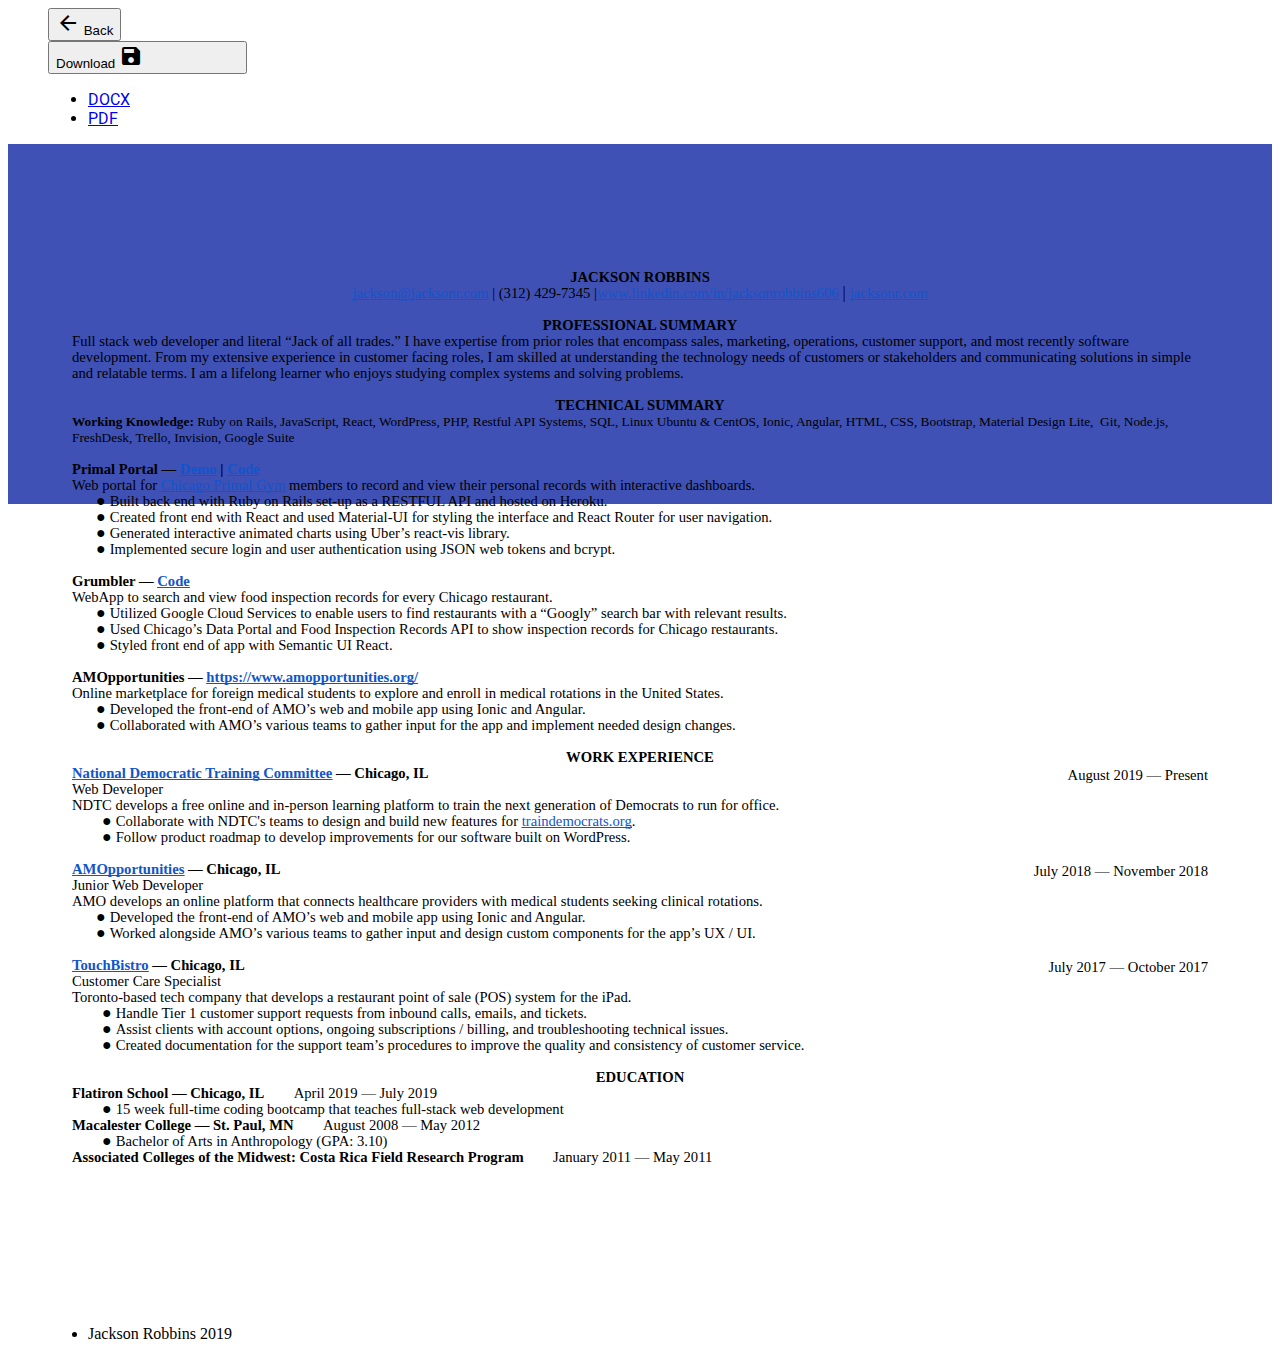
==== commit 310f0a65: "styling adjustments" ====
--- a/resume.html
+++ b/resume.html
@@ -125,7 +125,7 @@
             </ul>
             <p class="c9 c15"><span class="c4 c6"></span></p>
             <p class="c5"><span class="c4 c6">WORK EXPERIENCE</span></p>
-            <p class="c0"><span class="c1"><a class="c10" href="https://www.google.com/url?q=https://traindemocrats.org/&amp;sa=D&amp;ust=1570745668059000">National Democratic Training Committee</a></span><span class="c6">&nbsp;&mdash; Chicago, IL&nbsp;&nbsp;&nbsp;&nbsp;&nbsp;&nbsp;&nbsp;&nbsp;</span><span class="c4 c2">August 2019 &mdash; Present</span></p>
+            <p class="c0 work-header"><span class="c1"><a class="c10" href="https://www.google.com/url?q=https://traindemocrats.org/&amp;sa=D&amp;ust=1570745668059000">National Democratic Training Committee</a></span><span class="c6">&nbsp;&mdash; Chicago, IL&nbsp;&nbsp;&nbsp;&nbsp;&nbsp;&nbsp;&nbsp;&nbsp;</span><span class="c4 c2 date-header">August 2019 &mdash; Present</span></p>
             <p class="c0"><span class="c4 c2">Web Developer</span></p>
             <p class="c0"><span class="c4 c2">NDTC develops a free online and in-person learning platform to train the next generation of Democrats to run for office.</span></p>
             <ul class="c7 lst-kix_i2fz1xm0mpxf-0 start">
@@ -133,7 +133,7 @@
                 <li class="c0 c12"><span class="c4 c2">Follow product roadmap to develop improvements for our software built on WordPress.</span></li>
             </ul>
             <p class="c0 c9"><span class="c4 c2"></span></p>
-            <p class="c0"><span class="c1"><a class="c10" href="https://www.google.com/url?q=https://www.amopportunities.org/&amp;sa=D&amp;ust=1570745668060000">AMOpportunities</a></span><span class="c6">&nbsp;&mdash; Chicago, IL</span><span class="c4 c2">&nbsp;&nbsp;&nbsp;&nbsp;&nbsp;&nbsp;&nbsp;&nbsp;July 2018 &mdash; November 2018</span></p>
+            <p class="c0 work-header"><span class="c1"><a class="c10" href="https://www.google.com/url?q=https://www.amopportunities.org/&amp;sa=D&amp;ust=1570745668060000">AMOpportunities</a></span><span class="c6">&nbsp;&mdash; Chicago, IL</span><span class="c4 c2 date-header">&nbsp;&nbsp;&nbsp;&nbsp;&nbsp;&nbsp;&nbsp;&nbsp;July 2018 &mdash; November 2018</span></p>
             <p class="c0"><span class="c4 c2">Junior Web Developer</span></p>
             <p class="c0"><span class="c4 c2">AMO develops an online platform that connects healthcare providers with medical students seeking clinical rotations.</span></p>
             <ul class="c7 lst-kix_mlfa7l4l16pu-0">
@@ -141,7 +141,7 @@
                 <li class="c0 c3"><span class="c2">Worked alongside AMO&rsquo;s various teams to gather input and design custom components for the app&rsquo;s UX / UI.</span></li>
             </ul>
             <p class="c0 c9"><span class="c4 c2 c13"></span></p>
-            <p class="c0"><span class="c1"><a class="c10" href="https://www.google.com/url?q=https://www.touchbistro.com/&amp;sa=D&amp;ust=1570745668061000">TouchBistro</a></span><span class="c6">&nbsp;&mdash; Chicago, IL&nbsp;&nbsp;&nbsp;&nbsp;&nbsp;&nbsp;&nbsp;&nbsp;</span><span class="c2">July 2017 &mdash; October 2017</span></p>
+            <p class="c0 work-header"><span class="c1"><a class="c10" href="https://www.google.com/url?q=https://www.touchbistro.com/&amp;sa=D&amp;ust=1570745668061000">TouchBistro</a></span><span class="c6">&nbsp;&mdash; Chicago, IL&nbsp;&nbsp;&nbsp;&nbsp;&nbsp;&nbsp;&nbsp;&nbsp;</span><span class="c2 date-header">July 2017 &mdash; October 2017</span></p>
             <p class="c0"><span class="c4 c2">Customer Care Specialist</span></p>
             <p class="c0"><span class="c4 c2">Toronto-based tech company that develops a restaurant point of sale (POS) system for the iPad.</span></p>
             <ul class="c7 lst-kix_i2fz1xm0mpxf-0">
--- a/resume_style.css
+++ b/resume_style.css
@@ -960,4 +960,14 @@
     orphans: 2;
     widows: 2;
     text-align: left
+}
+
+.work-header {
+    position: relative;
+}
+
+.date-header {
+    position: absolute;
+    top: 3px;
+    right: 0;
 }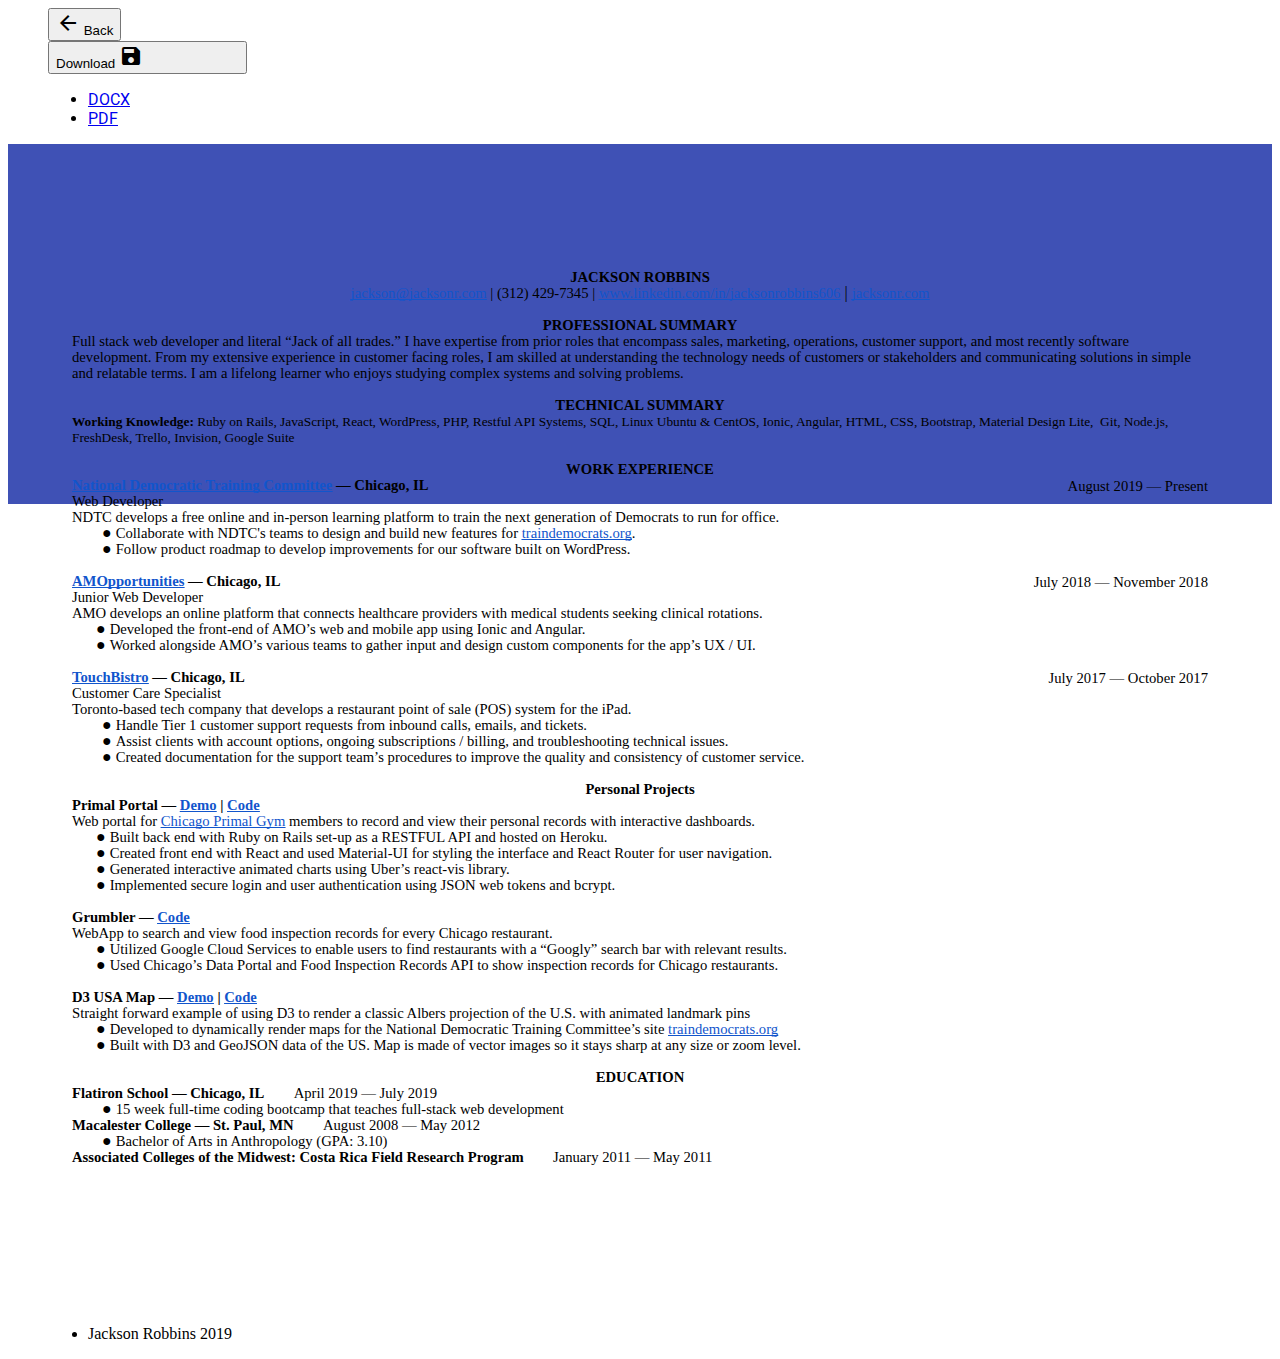
==== commit 07d5660c: "added d3 usa map to my porftolio and made changes to resume" ====
--- a/resume.html
+++ b/resume.html
@@ -91,75 +91,75 @@
         <div class="demo-container mdl-grid">
           <div class="mdl-cell mdl-cell--2-col mdl-cell--hide-tablet mdl-cell--hide-phone"></div>
           <div class="demo-content mdl-color--white mdl-shadow--4dp content mdl-color-text--grey-800 mdl-cell mdl-cell--8-col">
-            <p class="c5"><span class="c4 c6">JACKSON ROBBINS</span></p>
-            <p class="c5"><span class="c11 c2"><a class="c10" href="mailto:jackson@jacksonr.com">jackson@jacksonr.com</a></span><span class="c2">&nbsp;| </span><span class="c2">(312) 429-7345 |</span><span class="c11 c2"><a class="c10" href="https://www.google.com/url?q=http://www.linkedin.com/in/jacksonrobbins606&amp;sa=D&amp;ust=1570745668050000">www.linkedin.com/in/jacksonrobbins606</a></span><span>&nbsp;| </span><span class="c11 c2"><a class="c10" href="https://www.google.com/url?q=http://jacksonr.com&amp;sa=D&amp;ust=1570745668051000">jacksonr.com</a></span></p>
-            <p class="c0 c9"><span class="c4 c2"></span></p>
-            <p class="c5"><span class="c6">PROFESSIONAL SUMMARY</span></p>
-            <p class="c0" id="h.xo5u6wfxzruc"><span class="c4 c2">Full stack web developer and literal &ldquo;Jack of all trades.&rdquo; I have expertise from prior roles that encompass sales, marketing, operations, customer support, and most recently software development. From my extensive experience in customer facing roles, I am skilled at understanding the technology needs of customers or stakeholders and communicating solutions in simple and relatable terms. I am a lifelong learner who enjoys studying complex systems and solving problems.</span></p>
-            <p class="c0 c9" id="h.5cu34l2ng462"><span class="c4 c2"></span></p>
-            <p class="c5"><span class="c6">TECHNICAL SUMMARY</span></p>
-            <p class="c0"><span class="c16">Working Knowledge: </span><span class="c8">Ruby on Rails, JavaScript, React, WordPress, PHP, Restful API Systems, SQL, Linux Ubuntu &amp; CentOS, Ionic, Angular, HTML, CSS, Bootstrap, Material Design Lite, &nbsp;Git, Node.js, FreshDesk, Trello, Invision, Google Suite</span></p>
-            <p class="c0 c9"><span class="c4 c2"></span></p>
-            <p class="c0"><span class="c6">Primal Portal &mdash; </span><span class="c1"><a class="c10" href="https://www.google.com/url?q=https://jackrobbins1.github.io/primal_portal/&amp;sa=D&amp;ust=1570745668053000">Demo</a></span><span class="c2">&nbsp;</span><span class="c6">|</span><span class="c2">&nbsp;</span><span class="c1"><a class="c10" href="https://www.google.com/url?q=https://github.com/jackrobbins1/primal_portal&amp;sa=D&amp;ust=1570745668053000">Code</a></span><span class="c4 c2">&nbsp;&nbsp;&nbsp;&nbsp;&nbsp;&nbsp;&nbsp;&nbsp;</span></p>
-            <p class="c0"><span class="c2">Web portal for </span><span class="c11 c2"><a class="c10" href="https://www.google.com/url?q=https://www.chicagoprimal.com/&amp;sa=D&amp;ust=1570745668054000">Chicago Primal Gym</a></span><span class="c4 c2">&nbsp;members to record and view their personal records with interactive dashboards.</span></p>
-            <ul class="c7 lst-kix_mlfa7l4l16pu-0 start">
-                <li class="c0 c3"><span class="c2 c4">Built back end with Ruby on Rails set-up as a RESTFUL API and hosted on Heroku.</span></li>
-                <li class="c0 c3"><span class="c2">Created front end with React and used </span><span class="c2">Material-UI</span><span class="c2">&nbsp;for styling the interface and </span><span class="c2">React Router</span><span class="c4 c2">&nbsp;for user navigation.</span></li>
-                <li class="c0 c3"><span class="c2">Generated interactive animated charts using </span><span class="c4 c2">Uber&rsquo;s react-vis library.</span></li>
-                <li class="c0 c3"><span class="c2">Implemented secure login and user authentication using JSON web tokens and bcrypt.</span></li>
+            <p class="c9"><span class="c11 c8">JACKSON ROBBINS</span></p>
+            <p class="c9"><span class="c15 c5"><a class="c10" href="mailto:jackson@jacksonr.com">jackson@jacksonr.com</a></span><span class="c5">&nbsp;| </span><span class="c5">(312) 429-7345 | </span><span class="c15 c5"><a class="c10" href="https://www.google.com/url?q=http://www.linkedin.com/in/jacksonrobbins606&amp;sa=D&amp;ust=1583459922643000">www.linkedin.com/in/jacksonrobbins606</a></span><span>&nbsp;| </span><span class="c5 c15"><a class="c10" href="https://www.google.com/url?q=http://jacksonr.com&amp;sa=D&amp;ust=1583459922643000">jacksonr.com</a></span></p>
+            <p class="c0 c7"><span class="c4"></span></p>
+            <p class="c9"><span class="c8">PROFESSIONAL SUMMARY</span></p>
+            <p class="c0" id="h.xo5u6wfxzruc"><span class="c4">Full stack web developer and literal &ldquo;Jack of all trades.&rdquo; I have expertise from prior roles that encompass sales, marketing, operations, customer support, and most recently software development. From my extensive experience in customer facing roles, I am skilled at understanding the technology needs of customers or stakeholders and communicating solutions in simple and relatable terms. I am a lifelong learner who enjoys studying complex systems and solving problems.</span></p>
+            <p class="c0 c7" id="h.5cu34l2ng462"><span class="c4"></span></p>
+            <p class="c9"><span class="c8">TECHNICAL SUMMARY</span></p>
+            <p class="c0"><span class="c14">Working Knowledge: </span><span class="c11 c13">Ruby on Rails, JavaScript, React, WordPress, PHP, Restful API Systems, SQL, Linux Ubuntu &amp; CentOS, Ionic, Angular, HTML, CSS, Bootstrap, Material Design Lite, &nbsp;Git, Node.js, FreshDesk, Trello, Invision, Google Suite</span></p>
+            <p class="c0 c7"><span class="c11 c13"></span></p>
+            <p class="c9"><span class="c11 c8">WORK EXPERIENCE</span></p>
+            <p class="c0 work-header"><span class="c3"><a class="c10" href="https://www.google.com/url?q=https://traindemocrats.org/&amp;sa=D&amp;ust=1583459922645000">National Democratic Training Committee</a></span><span class="c8">&nbsp;&mdash; Chicago, IL&nbsp;&nbsp;&nbsp;&nbsp;&nbsp;&nbsp;&nbsp;&nbsp;</span><span class="c4 date-header">August 2019 &mdash; Present</span></p>
+            <p class="c0"><span class="c4">Web Developer</span></p>
+            <p class="c0"><span class="c4">NDTC develops a free online and in-person learning platform to train the next generation of Democrats to run for office.</span></p>
+            <ul class="c1 lst-kix_i2fz1xm0mpxf-0 start">
+                <li class="c0 c6"><span class="c5">Collaborate with NDTC&#39;s teams to design and build new features for </span><span class="c15 c5"><a class="c10" href="https://www.google.com/url?q=https://traindemocrats.org/&amp;sa=D&amp;ust=1583459922645000">traindemocrats.org</a></span><span class="c4">.</span></li>
+                <li class="c0 c6"><span class="c4">Follow product roadmap to develop improvements for our software built on WordPress.</span></li>
             </ul>
-            <p class="c0 c9"><span class="c4 c6"></span></p>
-            <p class="c0"><span class="c6">Grumbler &mdash; </span><span class="c1"><a class="c10" href="https://www.google.com/url?q=https://github.com/jackrobbins1/grumbler_frontend&amp;sa=D&amp;ust=1570745668055000">Code</a></span><span class="c4 c2">&nbsp;&nbsp;&nbsp;&nbsp;&nbsp;&nbsp;&nbsp;&nbsp;</span></p>
-            <p class="c0"><span class="c4 c2">WebApp to search and view food inspection records for every Chicago restaurant.</span></p>
-            <ul class="c7 lst-kix_mlfa7l4l16pu-0">
-                <li class="c0 c3"><span class="c2">Utilized </span><span class="c2">Google Cloud Services</span><span class="c4 c2">&nbsp;to enable users to find restaurants with a &ldquo;Googly&rdquo; search bar with relevant results.</span></li>
-                <li class="c0 c3"><span class="c2">Used </span><span class="c2">Chicago&rsquo;s Data Portal</span><span class="c2">&nbsp;and </span><span class="c2">Food Inspection Records API</span><span class="c4 c2">&nbsp;to show inspection records for Chicago restaurants.</span></li>
-                <li class="c0 c3"><span class="c2">Styled front end of app with </span><span class="c2">Semantic UI React</span><span class="c2">.</span></li>
+            <p class="c0 c7"><span class="c4"></span></p>
+            <p class="c0 work-header"><span class="c3"><a class="c10" href="https://www.google.com/url?q=https://www.amopportunities.org/&amp;sa=D&amp;ust=1583459922651000">AMOpportunities</a></span><span class="c8">&nbsp;&mdash; Chicago, IL</span><span class="c4 date-header">&nbsp;&nbsp;&nbsp;&nbsp;&nbsp;&nbsp;&nbsp;&nbsp;July 2018 &mdash; November 2018</span></p>
+            <p class="c0"><span class="c4">Junior Web Developer</span></p>
+            <p class="c0"><span class="c4">AMO develops an online platform that connects healthcare providers with medical students seeking clinical rotations.</span></p>
+            <ul class="c1 lst-kix_mlfa7l4l16pu-0 start">
+                <li class="c0 c2"><span class="c4">Developed the front-end of AMO&rsquo;s web and mobile app using Ionic and Angular.</span></li>
+                <li class="c0 c2"><span class="c4">Worked alongside AMO&rsquo;s various teams to gather input and design custom components for the app&rsquo;s UX / UI.</span></li>
             </ul>
-            <p class="c0 c9"><span class="c4 c2"></span></p>
-            <p class="c0"><span class="c6">AMOpportunities &mdash; </span><span class="c1"><a class="c10" href="https://www.google.com/url?q=https://www.amopportunities.org/&amp;sa=D&amp;ust=1570745668057000">https://www.amopportunities.org/</a></span><span class="c4 c2">&nbsp;&nbsp;&nbsp;&nbsp;&nbsp;&nbsp;&nbsp;&nbsp;</span></p>
-            <p class="c0"><span class="c4 c2">Online marketplace for foreign medical students to explore and enroll in medical rotations in the United States.</span></p>
-            <ul class="c7 lst-kix_mlfa7l4l16pu-0">
-                <li class="c0 c3"><span class="c2">Developed the front-end of </span><span class="c2">AMO&rsquo;s</span><span class="c2">&nbsp;web and mobile app using </span><span class="c2">Ionic</span><span class="c2">&nbsp;and </span><span class="c2">Angular</span><span class="c4 c2">.</span></li>
-                <li class="c0 c3"><span class="c2">Collaborated with AMO&rsquo;s various teams to gather input for the app and implement needed design changes.</span></li>
+            <p class="c0 c7"><span class="c4 c12"></span></p>
+            <p class="c0 work-header"><span class="c3"><a class="c10" href="https://www.google.com/url?q=https://www.touchbistro.com/&amp;sa=D&amp;ust=1583459922652000">TouchBistro</a></span><span class="c8">&nbsp;&mdash; Chicago, IL&nbsp;&nbsp;&nbsp;&nbsp;&nbsp;&nbsp;&nbsp;&nbsp;</span><span class="c4 date-header">July 2017 &mdash; October 2017</span></p>
+            <p class="c0"><span class="c4">Customer Care Specialist</span></p>
+            <p class="c0"><span class="c4">Toronto-based tech company that develops a restaurant point of sale (POS) system for the iPad.</span></p>
+            <ul class="c1 lst-kix_i2fz1xm0mpxf-0">
+                <li class="c0 c6"><span class="c4">Handle Tier 1 customer support requests from inbound calls, emails, and tickets.</span></li>
+                <li class="c0 c6"><span class="c4">Assist clients with account options, ongoing subscriptions / billing, and troubleshooting technical issues.</span></li>
+                <li class="c0 c6"><span class="c4">Created documentation for the support team&rsquo;s procedures to improve the quality and consistency of customer service.</span></li>
             </ul>
-            <p class="c9 c15"><span class="c4 c6"></span></p>
-            <p class="c5"><span class="c4 c6">WORK EXPERIENCE</span></p>
-            <p class="c0 work-header"><span class="c1"><a class="c10" href="https://www.google.com/url?q=https://traindemocrats.org/&amp;sa=D&amp;ust=1570745668059000">National Democratic Training Committee</a></span><span class="c6">&nbsp;&mdash; Chicago, IL&nbsp;&nbsp;&nbsp;&nbsp;&nbsp;&nbsp;&nbsp;&nbsp;</span><span class="c4 c2 date-header">August 2019 &mdash; Present</span></p>
-            <p class="c0"><span class="c4 c2">Web Developer</span></p>
-            <p class="c0"><span class="c4 c2">NDTC develops a free online and in-person learning platform to train the next generation of Democrats to run for office.</span></p>
-            <ul class="c7 lst-kix_i2fz1xm0mpxf-0 start">
-                <li class="c0 c12"><span class="c2">Collaborate with NDTC&#39;s teams to design and build new features for </span><span class="c2 c11"><a class="c10" href="https://www.google.com/url?q=https://traindemocrats.org/&amp;sa=D&amp;ust=1570745668060000">traindemocrats.org</a></span><span class="c4 c2">.</span></li>
-                <li class="c0 c12"><span class="c4 c2">Follow product roadmap to develop improvements for our software built on WordPress.</span></li>
+            <p class="c0 c7"><span class="c4"></span></p>
+            <p class="c9"><span class="c11 c8">Personal Projects</span></p>
+            <p class="c0"><span class="c8">Primal Portal &mdash; </span><span class="c3"><a class="c10" href="https://www.google.com/url?q=https://jackrobbins1.github.io/primal_portal/&amp;sa=D&amp;ust=1583459922653000">Demo</a></span><span class="c5">&nbsp;</span><span class="c8">|</span><span class="c5">&nbsp;</span><span class="c3"><a class="c10" href="https://www.google.com/url?q=https://github.com/jackrobbins1/primal_portal&amp;sa=D&amp;ust=1583459922654000">Code</a></span><span class="c4">&nbsp;&nbsp;&nbsp;&nbsp;&nbsp;&nbsp;&nbsp;&nbsp;</span></p>
+            <p class="c0"><span class="c5">Web portal for </span><span class="c15 c5"><a class="c10" href="https://www.google.com/url?q=https://www.chicagoprimal.com/&amp;sa=D&amp;ust=1583459922655000">Chicago Primal Gym</a></span><span class="c4">&nbsp;members to record and view their personal records with interactive dashboards.</span></p>
+            <ul class="c1 lst-kix_mlfa7l4l16pu-0">
+                <li class="c0 c2"><span class="c4">Built back end with Ruby on Rails set-up as a RESTFUL API and hosted on Heroku.</span></li>
+                <li class="c0 c2"><span class="c5">Created front end with React and used </span><span class="c5">Material-UI</span><span class="c5">&nbsp;for styling the interface and </span><span class="c5">React Router</span><span class="c4">&nbsp;for user navigation.</span></li>
+                <li class="c0 c2"><span class="c5">Generated interactive animated charts using </span><span class="c4">Uber&rsquo;s react-vis library.</span></li>
+                <li class="c0 c2"><span class="c5">Implemented secure login and user authentication using JSON web tokens and bcrypt.</span></li>
             </ul>
-            <p class="c0 c9"><span class="c4 c2"></span></p>
-            <p class="c0 work-header"><span class="c1"><a class="c10" href="https://www.google.com/url?q=https://www.amopportunities.org/&amp;sa=D&amp;ust=1570745668060000">AMOpportunities</a></span><span class="c6">&nbsp;&mdash; Chicago, IL</span><span class="c4 c2 date-header">&nbsp;&nbsp;&nbsp;&nbsp;&nbsp;&nbsp;&nbsp;&nbsp;July 2018 &mdash; November 2018</span></p>
-            <p class="c0"><span class="c4 c2">Junior Web Developer</span></p>
-            <p class="c0"><span class="c4 c2">AMO develops an online platform that connects healthcare providers with medical students seeking clinical rotations.</span></p>
-            <ul class="c7 lst-kix_mlfa7l4l16pu-0">
-                <li class="c0 c3"><span class="c4 c2">Developed the front-end of AMO&rsquo;s web and mobile app using Ionic and Angular.</span></li>
-                <li class="c0 c3"><span class="c2">Worked alongside AMO&rsquo;s various teams to gather input and design custom components for the app&rsquo;s UX / UI.</span></li>
+            <p class="c0 c7"><span class="c11 c8"></span></p>
+            <p class="c0"><span class="c8">Grumbler &mdash; </span><span class="c3"><a class="c10" href="https://www.google.com/url?q=https://github.com/jackrobbins1/grumbler_frontend&amp;sa=D&amp;ust=1583459922656000">Code</a></span><span class="c4">&nbsp;&nbsp;&nbsp;&nbsp;&nbsp;&nbsp;&nbsp;&nbsp;</span></p>
+            <p class="c0"><span class="c4">WebApp to search and view food inspection records for every Chicago restaurant.</span></p>
+            <ul class="c1 lst-kix_mlfa7l4l16pu-0">
+                <li class="c0 c2"><span class="c5">Utilized </span><span class="c5">Google Cloud Services</span><span class="c4">&nbsp;to enable users to find restaurants with a &ldquo;Googly&rdquo; search bar with relevant results.</span></li>
+                <li class="c0 c2"><span class="c5">Used </span><span class="c5">Chicago&rsquo;s Data Portal</span><span class="c5">&nbsp;and </span><span class="c5">Food Inspection Records API</span><span class="c4">&nbsp;to show inspection records for Chicago restaurants.</span></li>
             </ul>
-            <p class="c0 c9"><span class="c4 c2 c13"></span></p>
-            <p class="c0 work-header"><span class="c1"><a class="c10" href="https://www.google.com/url?q=https://www.touchbistro.com/&amp;sa=D&amp;ust=1570745668061000">TouchBistro</a></span><span class="c6">&nbsp;&mdash; Chicago, IL&nbsp;&nbsp;&nbsp;&nbsp;&nbsp;&nbsp;&nbsp;&nbsp;</span><span class="c2 date-header">July 2017 &mdash; October 2017</span></p>
-            <p class="c0"><span class="c4 c2">Customer Care Specialist</span></p>
-            <p class="c0"><span class="c4 c2">Toronto-based tech company that develops a restaurant point of sale (POS) system for the iPad.</span></p>
-            <ul class="c7 lst-kix_i2fz1xm0mpxf-0">
-                <li class="c0 c12"><span class="c4 c2">Handle Tier 1 customer support requests from inbound calls, emails, and tickets.</span></li>
-                <li class="c0 c12"><span class="c4 c2">Assist clients with account options, ongoing subscriptions / billing, and troubleshooting technical issues.</span></li>
-                <li class="c0 c12"><span class="c4 c2">Created documentation for the support team&rsquo;s procedures to improve the quality and consistency of customer service.</span></li>
+            <p class="c0 c7"><span class="c4"></span></p>
+            <p class="c0"><span class="c8">D3 USA Map &mdash; </span><span class="c3"><a class="c10" href="https://www.google.com/url?q=http://www.jacksonr.com/simple-d3-us-map/&amp;sa=D&amp;ust=1583459922657000">Demo</a></span><span class="c5">&nbsp;</span><span class="c8">|</span><span class="c5">&nbsp;</span><span class="c3"><a class="c10" href="https://www.google.com/url?q=https://github.com/jackrobbins1/simple-d3-us-map&amp;sa=D&amp;ust=1583459922657000">Code</a></span><span class="c4">&nbsp;&nbsp;&nbsp;&nbsp;&nbsp;&nbsp;&nbsp;&nbsp;</span></p>
+            <p class="c0"><span class="c4">Straight forward example of using D3 to render a classic Albers projection of the U.S. with animated landmark pins</span></p>
+            <ul class="c1 lst-kix_mlfa7l4l16pu-0">
+                <li class="c0 c2"><span class="c5">Developed to dynamically render maps for the National Democratic Training Committee&rsquo;s site </span><span class="c15 c5"><a class="c10" href="https://www.google.com/url?q=https://traindemocrats.org/&amp;sa=D&amp;ust=1583459922658000">traindemocrats.org</a></span></li>
+                <li class="c0 c2"><span class="c4">Built with D3 and GeoJSON data of the US. Map is made of vector images so it stays sharp at any size or zoom level.</span></li>
             </ul>
-            <p class="c0 c9"><span class="c4 c2"></span></p>
-            <p class="c5"><span class="c4 c6">EDUCATION</span></p>
-            <p class="c0"><span class="c6">Flatiron School</span><span class="c2">&nbsp;</span><span class="c6">&mdash; Chicago, IL&nbsp;&nbsp;&nbsp;&nbsp;&nbsp;&nbsp;&nbsp;&nbsp;</span><span class="c4 c2">April 2019 &mdash; July 2019</span></p>
-            <ul class="c7 lst-kix_i2fz1xm0mpxf-0">
-                <li class="c0 c12"><span class="c4 c2">15 week full-time coding bootcamp that teaches full-stack web development</span></li>
+            <p class="c0 c7"><span class="c4"></span></p>
+            <p class="c9"><span class="c8 c11">EDUCATION</span></p>
+            <p class="c0"><span class="c8">Flatiron School</span><span class="c5">&nbsp;</span><span class="c8">&mdash; Chicago, IL&nbsp;&nbsp;&nbsp;&nbsp;&nbsp;&nbsp;&nbsp;&nbsp;</span><span class="c4">April 2019 &mdash; July 2019</span></p>
+            <ul class="c1 lst-kix_i2fz1xm0mpxf-0">
+                <li class="c0 c6"><span class="c4">15 week full-time coding bootcamp that teaches full-stack web development</span></li>
             </ul>
-            <p class="c0"><span class="c6">Macalester College</span><span class="c2">&nbsp;</span><span class="c6">&mdash; St. Paul, MN&nbsp;&nbsp;&nbsp;&nbsp;&nbsp;&nbsp;&nbsp;&nbsp;</span><span class="c2">August 2008 &mdash; May 2012</span></p>
-            <ul class="c7 lst-kix_i2fz1xm0mpxf-0">
-                <li class="c0 c12"><span class="c4 c2">Bachelor of Arts in Anthropology (GPA: 3.10)</span></li>
+            <p class="c0"><span class="c8">Macalester College</span><span class="c5">&nbsp;</span><span class="c8">&mdash; St. Paul, MN&nbsp;&nbsp;&nbsp;&nbsp;&nbsp;&nbsp;&nbsp;&nbsp;</span><span class="c5">August 2008 &mdash; May 2012</span></p>
+            <ul class="c1 lst-kix_i2fz1xm0mpxf-0">
+                <li class="c0 c6"><span class="c4">Bachelor of Arts in Anthropology (GPA: 3.10)</span></li>
             </ul>
-            <p class="c0"><span class="c6">Associated Colleges of the Midwest: Costa Rica Field Research Program&nbsp;&nbsp;&nbsp;&nbsp;&nbsp;&nbsp;&nbsp;&nbsp;</span><span class="c2">January 2011 &mdash; May 2011</span><span class="c4 c2"><br></span></p>
+            <p class="c0"><span class="c8">Associated Colleges of the Midwest: Costa Rica Field Research Program&nbsp;&nbsp;&nbsp;&nbsp;&nbsp;&nbsp;&nbsp;&nbsp;</span><span class="c5">January 2011 &mdash; May 2011</span><span class="c4"><br></span></p>
 
           </div>
         </div>
--- a/resume_style.css
+++ b/resume_style.css
@@ -729,7 +729,17 @@
     padding: 0
 }
 
-.c1 {
+.c4 {
+    color: #000000;
+    font-weight: 400;
+    text-decoration: none;
+    vertical-align: baseline;
+    font-size: 11pt;
+    font-family: "Calibri";
+    font-style: normal
+}
+
+.c3 {
     -webkit-text-decoration-skip: none;
     color: #1155cc;
     font-weight: 700;
@@ -739,6 +749,15 @@
     font-family: "Calibri"
 }
 
+.c9 {
+    padding-top: 0pt;
+    padding-bottom: 0pt;
+    line-height: 1.0;
+    orphans: 2;
+    widows: 2;
+    text-align: center
+}
+
 .c0 {
     padding-top: 0pt;
     padding-bottom: 0pt;
@@ -748,63 +767,45 @@
     text-align: left
 }
 
-.c5 {
-    padding-top: 0pt;
-    padding-bottom: 0pt;
-    line-height: 1.0;
-    orphans: 2;
-    widows: 2;
-    text-align: center
-}
-
-.c15 {
-    padding-top: 0pt;
-    padding-bottom: 0pt;
-    line-height: 1.15;
-    orphans: 2;
-    widows: 2;
-    text-align: left
-}
-
-.c4 {
+.c11 {
     color: #000000;
     text-decoration: none;
     vertical-align: baseline;
     font-style: normal
 }
 
-.c11 {
+.c15 {
     -webkit-text-decoration-skip: none;
     color: #1155cc;
     text-decoration: underline;
     text-decoration-skip-ink: none
 }
 
-.c8 {
-    font-size: 10pt;
+.c5 {
+    font-size: 11pt;
     font-family: "Calibri";
     font-weight: 400
 }
 
-.c6 {
+.c13 {
+    font-weight: 400;
+    font-size: 10pt;
+    font-family: "Calibri"
+}
+
+.c8 {
     font-size: 11pt;
     font-family: "Calibri";
     font-weight: 700
 }
 
-.c2 {
-    font-size: 11pt;
-    font-family: "Calibri";
-    font-weight: 400
-}
-
-.c16 {
+.c14 {
     font-size: 10pt;
     font-family: "Calibri";
     font-weight: 700
 }
 
-.c12 {
+.c6 {
     margin-left: 22.5pt;
     padding-left: 0pt
 }
@@ -814,26 +815,26 @@
     text-decoration: inherit
 }
 
-.c7 {
+.c1 {
     padding: 0;
     margin: 0
 }
 
-.c3 {
+.c16 {
+    max-width: 568.8pt;
+    padding: 4.3pt 21.6pt 4.3pt 21.6pt
+}
+
+.c2 {
     margin-left: 18pt;
     padding-left: 0pt
 }
 
-.c14 {
-    max-width: 568.8pt;
-    padding: 4.3pt 21.6pt 4.3pt 21.6pt
-}
-
-.c9 {
+.c7 {
     height: 12pt
 }
 
-.c13 {
+.c12 {
     background-color: #ffffff
 }
 
@@ -962,12 +963,12 @@
     text-align: left
 }
 
+.date-header {
+    position: absolute;
+    top: 2px;
+    right: 0;
+}
+
 .work-header {
     position: relative;
-}
-
-.date-header {
-    position: absolute;
-    top: 3px;
-    right: 0;
 }